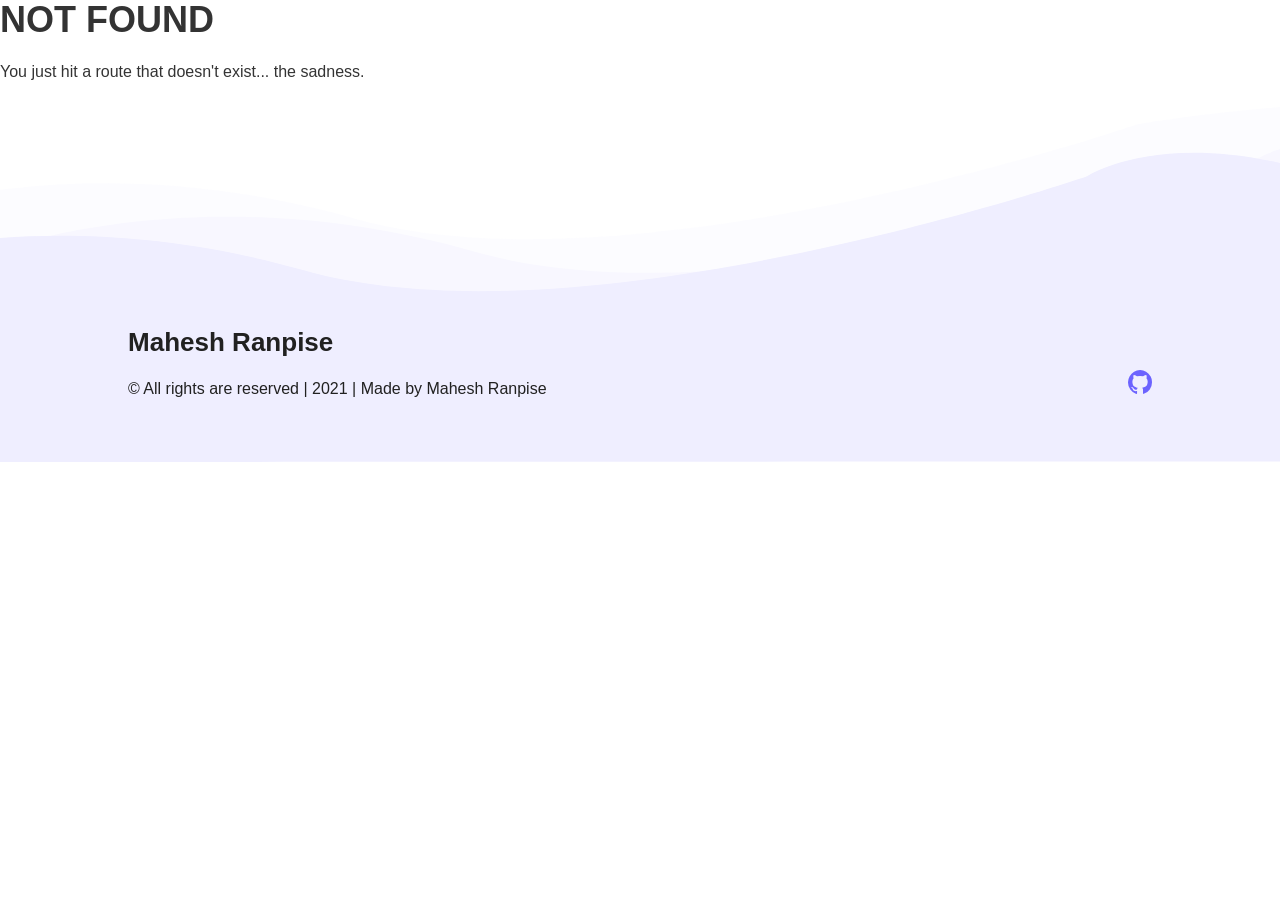
==== 404/index.html @ aa7ed99e "V1" ====
<!DOCTYPE html><html lang="en" dir="ltr"><head><meta charSet="utf-8"/><meta http-equiv="x-ua-compatible" content="ie=edge"/><meta name="viewport" content="width=device-width, initial-scale=1, shrink-to-fit=no"/><style data-href="/styles.a787b97d605b7bd8602b.css" id="gatsby-global-css">@font-face{font-family:Roboto;font-style:normal;font-display:fallback;font-weight:400;src:url(/static/roboto-v18-latin-regular-68889c246da2739681c1065d15a1ab0b.eot);src:local("Roboto"),local("Roboto-Regular"),url(/static/roboto-v18-latin-regular-68889c246da2739681c1065d15a1ab0b.eot?#iefix) format("embedded-opentype"),url(/static/roboto-v18-latin-regular-5d4aeb4e5f5ef754e307d7ffaef688bd.woff2) format("woff2"),url(/static/roboto-v18-latin-regular-bafb105baeb22d965c70fe52ba6b49d9.woff) format("woff"),url(/static/roboto-v18-latin-regular-372d0cc3288fe8e97df49742baefce90.ttf) format("truetype"),url(/static/roboto-v18-latin-regular-3ce3e2e315625e0955240b145c85c682.svg#Roboto) format("svg")}@font-face{font-family:Roboto;font-style:normal;font-display:fallback;font-weight:700;src:url(/static/roboto-v18-latin-700-376e0950b361fbd3b09508031f498de5.eot);src:local("Roboto Bold"),local("Roboto-Bold"),url(/static/roboto-v18-latin-700-376e0950b361fbd3b09508031f498de5.eot?#iefix) format("embedded-opentype"),url(/static/roboto-v18-latin-700-037d830416495def72b7881024c14b7b.woff2) format("woff2"),url(/static/roboto-v18-latin-700-cf6613d1adf490972c557a8e318e0868.woff) format("woff"),url(/static/roboto-v18-latin-700-cae5027f600d2a0d88ac309655618e31.ttf) format("truetype"),url(/static/roboto-v18-latin-700-90b12e163d7a549300a7577bbf01c2fe.svg#Roboto) format("svg")}.dev-icons{padding-left:0;list-style:none;font-size:3rem;margin-bottom:0;margin-top:0;text-align:center}.software-skill-inline{display:inline-block;margin-right:20px;margin-bottom:20px}.software-skill-inline>i{color:#868e96}.software-skill-inline>i:hover{color:#645beb}.software-skill-inline>p{color:#868e96;font-size:10px}.software-skill-inline>i:hover~p{color:#645beb}.meter{height:20px;position:relative;background:#f3efef;border-radius:25px}.meter>span{display:block;height:100%;border-top-right-radius:6px;border-bottom-right-radius:6px;border-top-left-radius:20px;border-bottom-left-radius:20px;background-color:#aaa5ff;position:relative;overflow:hidden}.skill{line-height:3.5vw}.skill-bars{font-size:28px;width:40%}.skills-container{display:flex;width:90%;padding:20px 10px;margin:2rem auto 0}.skills-container>*{flex:1 1;margin-bottom:30px}.skills-image>img{margin-left:80px;max-width:90%;height:auto}@media (max-width:1456px){.skills-bar{line-height:4rem}.skills-image{display:none;order:2}}@media (max-width:768px){.skills-container{flex-direction:column}.skills-bar{line-height:3rem;margin:20px}.skills-image{display:none;order:2}}.sk-circle{margin:100px auto;width:40px;height:40px;position:relative}.sk-circle .sk-child{width:100%;height:100%;position:absolute;left:0;top:0}.sk-circle .sk-child:before{content:"";display:block;margin:0 auto;width:15%;height:15%;background-color:#333;border-radius:100%;animation:sk-circleBounceDelay 1.2s ease-in-out infinite both}.sk-circle .sk-circle2{transform:rotate(30deg)}.sk-circle .sk-circle3{transform:rotate(60deg)}.sk-circle .sk-circle4{transform:rotate(90deg)}.sk-circle .sk-circle5{transform:rotate(120deg)}.sk-circle .sk-circle6{transform:rotate(150deg)}.sk-circle .sk-circle7{transform:rotate(180deg)}.sk-circle .sk-circle8{transform:rotate(210deg)}.sk-circle .sk-circle9{transform:rotate(240deg)}.sk-circle .sk-circle10{transform:rotate(270deg)}.sk-circle .sk-circle11{transform:rotate(300deg)}.sk-circle .sk-circle12{transform:rotate(330deg)}.sk-circle .sk-circle2:before{animation-delay:-1.1s}.sk-circle .sk-circle3:before{animation-delay:-1s}.sk-circle .sk-circle4:before{animation-delay:-.9s}.sk-circle .sk-circle5:before{animation-delay:-.8s}.sk-circle .sk-circle6:before{animation-delay:-.7s}.sk-circle .sk-circle7:before{animation-delay:-.6s}.sk-circle .sk-circle8:before{animation-delay:-.5s}.sk-circle .sk-circle9:before{animation-delay:-.4s}.sk-circle .sk-circle10:before{animation-delay:-.3s}.sk-circle .sk-circle11:before{animation-delay:-.2s}.sk-circle .sk-circle12:before{animation-delay:-.1s}@keyframes sk-circleBounceDelay{0%,80%,to{transform:scale(0)}40%{transform:scale(1)}}</style><meta name="generator" content="Gatsby 2.32.9"/><title data-react-helmet="true">404: Not found</title><meta data-react-helmet="true" name="description" content="Portfolio website "/><meta data-react-helmet="true" name="image" content="/static/thumbnail-16a70559ab07712f83d3ce412dfbb5a6.png"/><meta data-react-helmet="true" property="og:url" content="https://themr.me/404/?ref=themr.me"/><meta data-react-helmet="true" property="og:type" content="website"/><meta data-react-helmet="true" property="og:title" content="404: Not found"/><meta data-react-helmet="true" property="og:description" content="Portfolio website "/><meta data-react-helmet="true" property="og:image" content="/static/thumbnail-16a70559ab07712f83d3ce412dfbb5a6.png"/><meta data-react-helmet="true" property="fb:app_id" content="appId"/><meta data-react-helmet="true" name="twitter:card" content="summary"/><meta data-react-helmet="true" name="twitter:creator"/><meta data-react-helmet="true" name="twitter:site" content="@themr"/><meta data-react-helmet="true" name="twitter:title" content="404: Not found"/><meta data-react-helmet="true" name="twitter:description" content="Portfolio website "/><meta data-react-helmet="true" name="twitter:image:src" content="/static/thumbnail-16a70559ab07712f83d3ce412dfbb5a6.png"/><script data-react-helmet="true" type="application/ld+json">{ 
		"@context": "http://schema.org",
		"@type": "Organization",
		"legalName": "Mahesh Ranpise",
		"url": "https://themr.me",
		"logo": "https://themr.me/favicon/favicon-512.png",
		"foundingDate": "2021",
		"founders": [{
			"@type": "Person",
			"name": "Mahesh Ranpise"
		}],
		"contactPoint": [{
			"@type": "ContactPoint",
			"email": "mahesh8276@gmail.com",
			"telephone": "+919619287478",
			"contactType": "customer service"
		}],
		"address": {
			"@type": "PostalAddress",
			"addressLocality": "City",
			"addressRegion": "Region",
			"addressCountry": "Country",
			"postalCode": "ZipCode"
		},
		"sameAs": [
			"undefined",
			"undefined",
			"undefined",
			"https://www.linkedin.com/in/mahesh-ranpise-800330136/",
			"undefined",
			"https://github.com/themr97"
		]
  	}</script><style data-styled="jCRKWe doFbIk FInOj bXVoSl bhVbNL" data-styled-version="4.4.1">
/* sc-component-id: styles__Wrapper-sc-1qtafnq-0 */
.jCRKWe{padding:28rem 0 4rem 0;background-image:url([data-uri]);background-size:cover;background-position:top;background-repeat:no-repeat;} @media (max-width:1960px){.jCRKWe{padding:14rem 0 4rem;}}
/* sc-component-id: styles__Flex-sc-1qtafnq-1 */
.doFbIk{display:-webkit-box;display:-webkit-flex;display:-ms-flexbox;display:flex;-webkit-align-items:flex-end;-webkit-box-align:flex-end;-ms-flex-align:flex-end;align-items:flex-end;-webkit-box-pack:justify;-webkit-justify-content:space-between;-ms-flex-pack:justify;justify-content:space-between;} @media (max-width:680px){.doFbIk{-webkit-flex-direction:column;-ms-flex-direction:column;flex-direction:column;text-align:center;-webkit-align-items:center;-webkit-box-align:center;-ms-flex-align:center;align-items:center;}}
/* sc-component-id: styles__Links-sc-1qtafnq-2 */
.bhVbNL{display:-webkit-box;display:-webkit-flex;display:-ms-flexbox;display:flex;-webkit-align-items:center;-webkit-box-align:center;-ms-flex-align:center;align-items:center;} .bhVbNL a{margin:0 0.5rem;} .bhVbNL a img{margin:0;} .bhVbNL a:first-child,.bhVbNL a:last-child{margin:0;}
/* sc-component-id: styles__Details-sc-1qtafnq-3 */
.bXVoSl h2,.bXVoSl a,.bXVoSl span{color:#212121;} @media (max-width:680px){.bXVoSl{margin-bottom:2rem;}}
/* sc-component-id: sc-global-1164224044 */
html{font-family:'Roboto',Helvetica,sans-serif;-ms-text-size-adjust:100%;-webkit-text-size-adjust:100%;} html article,html aside,html details,html figcaption,html figure,html footer,html header,html main,html menu,html nav,html section,html summary{display:block;} html audio,html canvas,html progress,html video{display:inline-block;} html audio:not([controls]){display:none;height:0;} html progress{vertical-align:baseline;} html [hidden],html template{display:none;} html a{background-color:transparent;-webkit-text-decoration-skip:objects;} html a:active,html a:hover{outline-width:0;} html abbr[title]{border-bottom:none;-webkit-text-decoration:underline;text-decoration:underline;-webkit-text-decoration:underline dotted;text-decoration:underline dotted;} html b,html strong{font-weight:inherit;font-weight:bolder;} html dfn{font-style:italic;} html h1{font-size:2em;margin:0.67em 0;} html mark{background-color:#ff0;color:#000;} html small{font-size:80%;} html sub,html sup{font-size:75%;line-height:0;position:relative;vertical-align:baseline;} html sub{bottom:-0.25em;} html sup{top:-0.5em;} html img{border-style:none;} html svg:not(:root){overflow:hidden;} html code,html kbd,html pre,html samp{font-family:monospace,monospace;font-size:1em;} html figure{margin:1em 40px;} html hr{box-sizing:content-box;height:0;overflow:visible;} html button,html input,html optgroup,html select,html textarea{font:inherit;margin:0;} html optgroup{font-weight:700;} html button,html input{overflow:visible;} html button,html select{text-transform:none;} html [type='reset'],html [type='submit'],html button,html html [type='button']{-webkit-appearance:button;} html [type='button']::-moz-focus-inner,html [type='reset']::-moz-focus-inner,html [type='submit']::-moz-focus-inner,html button::-moz-focus-inner{border-style:none;padding:0;} html [type='button']:-moz-focusring,html [type='reset']:-moz-focusring,html [type='submit']:-moz-focusring,html button:-moz-focusring{outline:1px dotted ButtonText;} html fieldset{border:1px solid silver;margin:0 2px;padding:0.35em 0.625em 0.75em;} html legend{box-sizing:border-box;color:inherit;display:table;max-width:100%;padding:0;white-space:normal;} html textarea{overflow:auto;} html [type='checkbox'],html [type='radio']{box-sizing:border-box;padding:0;} html [type='number']::-webkit-inner-spin-button,html [type='number']::-webkit-outer-spin-button{height:auto;} html [type='search']{-webkit-appearance:textfield;outline-offset:-2px;} html [type='search']::-webkit-search-cancel-button,html [type='search']::-webkit-search-decoration{-webkit-appearance:none;} html::-webkit-input-placeholder{color:inherit;opacity:0.54;} html::-webkit-file-upload-button{-webkit-appearance:button;font:inherit;} html html{font:112.5%/1.45em georgia,serif;box-sizing:border-box;overflow-y:scroll;} html *{box-sizing:inherit;} html *:before{box-sizing:inherit;} html *:after{box-sizing:inherit;} html img{max-width:100%;margin-left:0;margin-right:0;margin-top:0;padding-bottom:0;padding-left:0;padding-right:0;padding-top:0;margin-bottom:1.45rem;} html h1{margin-left:0;margin-right:0;margin-top:0;padding-bottom:0;padding-left:0;padding-right:0;padding-top:0;margin-bottom:1.45rem;color:inherit;font-weight:bold;text-rendering:optimizeLegibility;font-size:2.25rem;line-height:1.1;} html h2{margin-left:0;margin-right:0;margin-top:0;padding-bottom:0;padding-left:0;padding-right:0;padding-top:0;margin-bottom:1.45rem;color:inherit;font-weight:bold;text-rendering:optimizeLegibility;font-size:1.62671rem;line-height:1.1;} html h3{margin-left:0;margin-right:0;margin-top:0;padding-bottom:0;padding-left:0;padding-right:0;padding-top:0;margin-bottom:1.45rem;color:inherit;font-weight:bold;text-rendering:optimizeLegibility;font-size:1.38316rem;line-height:1.1;} html h4{margin-left:0;margin-right:0;margin-top:0;padding-bottom:0;padding-left:0;padding-right:0;padding-top:0;margin-bottom:1.45rem;color:inherit;font-weight:bold;text-rendering:optimizeLegibility;font-size:1rem;line-height:1.1;} html h5{margin-left:0;margin-right:0;margin-top:0;padding-bottom:0;padding-left:0;padding-right:0;padding-top:0;margin-bottom:1.45rem;color:inherit;font-weight:bold;text-rendering:optimizeLegibility;font-size:0.85028rem;line-height:1.1;} html h6{margin-left:0;margin-right:0;margin-top:0;padding-bottom:0;padding-left:0;padding-right:0;padding-top:0;margin-bottom:1.45rem;color:inherit;font-weight:bold;text-rendering:optimizeLegibility;font-size:0.78405rem;line-height:1.1;} html hgroup{margin-left:0;margin-right:0;margin-top:0;padding-bottom:0;padding-left:0;padding-right:0;padding-top:0;margin-bottom:1.45rem;} html ul{margin-left:1.45rem;margin-right:0;margin-top:0;padding-bottom:0;padding-left:0;padding-right:0;padding-top:0;margin-bottom:1.45rem;list-style-position:outside;list-style-image:none;} html ol{margin-left:1.45rem;margin-right:0;margin-top:0;padding-bottom:0;padding-left:0;padding-right:0;padding-top:0;margin-bottom:1.45rem;list-style-position:outside;list-style-image:none;} html dl{margin-left:0;margin-right:0;margin-top:0;padding-bottom:0;padding-left:0;padding-right:0;padding-top:0;margin-bottom:1.45rem;} html dd{margin-left:0;margin-right:0;margin-top:0;padding-bottom:0;padding-left:0;padding-right:0;padding-top:0;margin-bottom:1.45rem;} html p{margin-left:0;margin-right:0;margin-top:0;padding-bottom:0;padding-left:0;padding-right:0;padding-top:0;margin-bottom:1.45rem;} html figure{margin-left:0;margin-right:0;margin-top:0;padding-bottom:0;padding-left:0;padding-right:0;padding-top:0;margin-bottom:1.45rem;} html pre{margin-left:0;margin-right:0;margin-top:0;padding-bottom:0;padding-left:0;padding-right:0;padding-top:0;margin-bottom:1.45rem;font-size:0.85rem;line-height:1.42;background:hsla(0,0%,0%,0.04);border-radius:3px;overflow:auto;word-wrap:normal;padding:1.45rem;} html table{margin-left:0;margin-right:0;margin-top:0;padding-bottom:0;padding-left:0;padding-right:0;padding-top:0;margin-bottom:1.45rem;font-size:1rem;line-height:1.45rem;border-collapse:collapse;width:100%;} html fieldset{margin-left:0;margin-right:0;margin-top:0;padding-bottom:0;padding-left:0;padding-right:0;padding-top:0;margin-bottom:1.45rem;} html blockquote{margin-left:1.45rem;margin-right:1.45rem;margin-top:0;padding-bottom:0;padding-left:0;padding-right:0;padding-top:0;margin-bottom:1.45rem;} html form{margin-left:0;margin-right:0;margin-top:0;padding-bottom:0;padding-left:0;padding-right:0;padding-top:0;margin-bottom:1.45rem;} html noscript{margin-left:0;margin-right:0;margin-top:0;padding-bottom:0;padding-left:0;padding-right:0;padding-top:0;margin-bottom:1.45rem;} html iframe{margin-left:0;margin-right:0;margin-top:0;padding-bottom:0;padding-left:0;padding-right:0;padding-top:0;margin-bottom:1.45rem;} html hr{margin-left:0;margin-right:0;margin-top:0;padding-bottom:0;padding-left:0;padding-right:0;padding-top:0;margin-bottom:calc(1.45rem - 1px);background:hsla(0,0%,0%,0.2);border:none;height:1px;} html address{margin-left:0;margin-right:0;margin-top:0;padding-bottom:0;padding-left:0;padding-right:0;padding-top:0;margin-bottom:1.45rem;} html b{font-weight:bold;} html strong{font-weight:bold;} html dt{font-weight:bold;} html th{font-weight:bold;} html li{margin-bottom:calc(1.45rem / 2);} html ol li{padding-left:0;} html ul li{padding-left:0;} html li > ol{margin-left:1.45rem;margin-bottom:calc(1.45rem / 2);margin-top:calc(1.45rem / 2);} html li > ul{margin-left:1.45rem;margin-bottom:calc(1.45rem / 2);margin-top:calc(1.45rem / 2);} html blockquote *:last-child{margin-bottom:0;} html li *:last-child{margin-bottom:0;} html p *:last-child{margin-bottom:0;} html li > p{margin-bottom:calc(1.45rem / 2);} html code{font-size:0.85rem;line-height:1.45rem;} html kbd{font-size:0.85rem;line-height:1.45rem;} html samp{font-size:0.85rem;line-height:1.45rem;} html abbr{border-bottom:1px dotted hsla(0,0%,0%,0.5);cursor:help;} html acronym{border-bottom:1px dotted hsla(0,0%,0%,0.5);cursor:help;} html abbr[title]{border-bottom:1px dotted hsla(0,0%,0%,0.5);cursor:help;-webkit-text-decoration:none;text-decoration:none;} html thead{text-align:left;} html td,html th{text-align:left;border-bottom:1px solid hsla(0,0%,0%,0.12);font-feature-settings:'tnum';-moz-font-feature-settings:'tnum';-ms-font-feature-settings:'tnum';-webkit-font-feature-settings:'tnum';padding-left:0.96667rem;padding-right:0.96667rem;padding-top:0.725rem;padding-bottom:calc(0.725rem - 1px);} html th:first-child,html td:first-child{padding-left:0;} html th:last-child,html td:last-child{padding-right:0;} html tt,html code{background-color:hsla(0,0%,0%,0.04);border-radius:3px;font-family:'SFMono-Regular',Consolas,'Roboto Mono','Droid Sans Mono', 'Liberation Mono',Menlo,Courier,monospace;padding:0;padding-top:0.2em;padding-bottom:0.2em;} html pre code{background:none;line-height:1.42;} html code:before,html code:after,html tt:before,html tt:after{-webkit-letter-spacing:-0.2em;-moz-letter-spacing:-0.2em;-ms-letter-spacing:-0.2em;letter-spacing:-0.2em;content:' ';} html pre code:before,html pre code:after,html pre tt:before,html pre tt:after{content:'';} @media only screen and (max-width:480px){html html{font-size:100%;}} html body{margin:0;padding:0;font-family:'Roboto',Helvetica,sans-serif;color:hsla(0,0%,0%,0.8);background-color:#fff;-webkit-transition:.3s all;transition:.3s all;font-weight:normal;word-wrap:break-word;font-kerning:normal;-moz-font-feature-settings:'kern','liga','clig','calt';-ms-font-feature-settings:'kern','liga','clig','calt';-webkit-font-feature-settings:'kern','liga','clig','calt';font-feature-settings:'kern','liga','clig','calt';} html a{-webkit-text-decoration:none;text-decoration:none;} html input:focus,html select:focus,html textarea:focus,html button:focus{outline:none;}
/* sc-component-id: Container-sc-1vlfcxf-0 */
.FInOj{max-width:1280px;margin:0 auto;width:90%;} @media (min-width:601px){.FInOj{width:90%;}} @media (min-width:993px){.FInOj{width:80%;}}</style><link rel="preconnect" href="https://www.google-analytics.com"/><link rel="dns-prefetch" href="https://www.google-analytics.com"/><script>
  
  
  if(true) {
    (function(i,s,o,g,r,a,m){i['GoogleAnalyticsObject']=r;i[r]=i[r]||function(){
    (i[r].q=i[r].q||[]).push(arguments)},i[r].l=1*new Date();a=s.createElement(o),
    m=s.getElementsByTagName(o)[0];a.async=1;a.src=g;m.parentNode.insertBefore(a,m)
    })(window,document,'script','https://www.google-analytics.com/analytics.js','ga');
  }
  if (typeof ga === "function") {
    ga('create', 'UA-88875900-4', 'auto', {});
      
      
      
      
      
      }</script><link rel="shortcut icon" href="/icons-b9f7b61e18c4d8136d8c96f61341d02b/favicon.ico"/><link rel="icon" type="image/png" sizes="16x16" href="/icons-b9f7b61e18c4d8136d8c96f61341d02b/favicon-16x16.png"/><link rel="icon" type="image/png" sizes="32x32" href="/icons-b9f7b61e18c4d8136d8c96f61341d02b/favicon-32x32.png"/><link rel="icon" type="image/png" sizes="48x48" href="/icons-b9f7b61e18c4d8136d8c96f61341d02b/favicon-48x48.png"/><link rel="manifest" href="/icons-b9f7b61e18c4d8136d8c96f61341d02b/manifest.json"/><meta name="mobile-web-app-capable" content="yes"/><meta name="theme-color" content="#fff"/><meta name="application-name" content="portfolio"/><link rel="apple-touch-icon" sizes="57x57" href="/icons-b9f7b61e18c4d8136d8c96f61341d02b/apple-touch-icon-57x57.png"/><link rel="apple-touch-icon" sizes="60x60" href="/icons-b9f7b61e18c4d8136d8c96f61341d02b/apple-touch-icon-60x60.png"/><link rel="apple-touch-icon" sizes="72x72" href="/icons-b9f7b61e18c4d8136d8c96f61341d02b/apple-touch-icon-72x72.png"/><link rel="apple-touch-icon" sizes="76x76" href="/icons-b9f7b61e18c4d8136d8c96f61341d02b/apple-touch-icon-76x76.png"/><link rel="apple-touch-icon" sizes="114x114" href="/icons-b9f7b61e18c4d8136d8c96f61341d02b/apple-touch-icon-114x114.png"/><link rel="apple-touch-icon" sizes="120x120" href="/icons-b9f7b61e18c4d8136d8c96f61341d02b/apple-touch-icon-120x120.png"/><link rel="apple-touch-icon" sizes="144x144" href="/icons-b9f7b61e18c4d8136d8c96f61341d02b/apple-touch-icon-144x144.png"/><link rel="apple-touch-icon" sizes="152x152" href="/icons-b9f7b61e18c4d8136d8c96f61341d02b/apple-touch-icon-152x152.png"/><link rel="apple-touch-icon" sizes="167x167" href="/icons-b9f7b61e18c4d8136d8c96f61341d02b/apple-touch-icon-167x167.png"/><link rel="apple-touch-icon" sizes="180x180" href="/icons-b9f7b61e18c4d8136d8c96f61341d02b/apple-touch-icon-180x180.png"/><link rel="apple-touch-icon" sizes="1024x1024" href="/icons-b9f7b61e18c4d8136d8c96f61341d02b/apple-touch-icon-1024x1024.png"/><meta name="apple-mobile-web-app-capable" content="yes"/><meta name="apple-mobile-web-app-status-bar-style" content="black-translucent"/><meta name="apple-mobile-web-app-title" content="portfolio"/><link rel="apple-touch-startup-image" media="(device-width: 320px) and (device-height: 568px) and (-webkit-device-pixel-ratio: 2) and (orientation: portrait)" href="/icons-b9f7b61e18c4d8136d8c96f61341d02b/apple-touch-startup-image-640x1136.png"/><link rel="apple-touch-startup-image" media="(device-width: 375px) and (device-height: 667px) and (-webkit-device-pixel-ratio: 2) and (orientation: portrait)" href="/icons-b9f7b61e18c4d8136d8c96f61341d02b/apple-touch-startup-image-750x1334.png"/><link rel="apple-touch-startup-image" media="(device-width: 414px) and (device-height: 896px) and (-webkit-device-pixel-ratio: 2) and (orientation: portrait)" href="/icons-b9f7b61e18c4d8136d8c96f61341d02b/apple-touch-startup-image-828x1792.png"/><link rel="apple-touch-startup-image" media="(device-width: 375px) and (device-height: 812px) and (-webkit-device-pixel-ratio: 3) and (orientation: portrait)" href="/icons-b9f7b61e18c4d8136d8c96f61341d02b/apple-touch-startup-image-1125x2436.png"/><link rel="apple-touch-startup-image" media="(device-width: 414px) and (device-height: 736px) and (-webkit-device-pixel-ratio: 3) and (orientation: portrait)" href="/icons-b9f7b61e18c4d8136d8c96f61341d02b/apple-touch-startup-image-1242x2208.png"/><link rel="apple-touch-startup-image" media="(device-width: 414px) and (device-height: 896px) and (-webkit-device-pixel-ratio: 3) and (orientation: portrait)" href="/icons-b9f7b61e18c4d8136d8c96f61341d02b/apple-touch-startup-image-1242x2688.png"/><link rel="apple-touch-startup-image" media="(device-width: 768px) and (device-height: 1024px) and (-webkit-device-pixel-ratio: 2) and (orientation: portrait)" href="/icons-b9f7b61e18c4d8136d8c96f61341d02b/apple-touch-startup-image-1536x2048.png"/><link rel="apple-touch-startup-image" media="(device-width: 834px) and (device-height: 1112px) and (-webkit-device-pixel-ratio: 2) and (orientation: portrait)" href="/icons-b9f7b61e18c4d8136d8c96f61341d02b/apple-touch-startup-image-1668x2224.png"/><link rel="apple-touch-startup-image" media="(device-width: 834px) and (device-height: 1194px) and (-webkit-device-pixel-ratio: 2) and (orientation: portrait)" href="/icons-b9f7b61e18c4d8136d8c96f61341d02b/apple-touch-startup-image-1668x2388.png"/><link rel="apple-touch-startup-image" media="(device-width: 1024px) and (device-height: 1366px) and (-webkit-device-pixel-ratio: 2) and (orientation: portrait)" href="/icons-b9f7b61e18c4d8136d8c96f61341d02b/apple-touch-startup-image-2048x2732.png"/><link rel="apple-touch-startup-image" media="(device-width: 810px) and (device-height: 1080px) and (-webkit-device-pixel-ratio: 2) and (orientation: portrait)" href="/icons-b9f7b61e18c4d8136d8c96f61341d02b/apple-touch-startup-image-1620x2160.png"/><link rel="apple-touch-startup-image" media="(device-width: 320px) and (device-height: 568px) and (-webkit-device-pixel-ratio: 2) and (orientation: landscape)" href="/icons-b9f7b61e18c4d8136d8c96f61341d02b/apple-touch-startup-image-1136x640.png"/><link rel="apple-touch-startup-image" media="(device-width: 375px) and (device-height: 667px) and (-webkit-device-pixel-ratio: 2) and (orientation: landscape)" href="/icons-b9f7b61e18c4d8136d8c96f61341d02b/apple-touch-startup-image-1334x750.png"/><link rel="apple-touch-startup-image" media="(device-width: 414px) and (device-height: 896px) and (-webkit-device-pixel-ratio: 2) and (orientation: landscape)" href="/icons-b9f7b61e18c4d8136d8c96f61341d02b/apple-touch-startup-image-1792x828.png"/><link rel="apple-touch-startup-image" media="(device-width: 375px) and (device-height: 812px) and (-webkit-device-pixel-ratio: 3) and (orientation: landscape)" href="/icons-b9f7b61e18c4d8136d8c96f61341d02b/apple-touch-startup-image-2436x1125.png"/><link rel="apple-touch-startup-image" media="(device-width: 414px) and (device-height: 736px) and (-webkit-device-pixel-ratio: 3) and (orientation: landscape)" href="/icons-b9f7b61e18c4d8136d8c96f61341d02b/apple-touch-startup-image-2208x1242.png"/><link rel="apple-touch-startup-image" media="(device-width: 414px) and (device-height: 896px) and (-webkit-device-pixel-ratio: 3) and (orientation: landscape)" href="/icons-b9f7b61e18c4d8136d8c96f61341d02b/apple-touch-startup-image-2688x1242.png"/><link rel="apple-touch-startup-image" media="(device-width: 768px) and (device-height: 1024px) and (-webkit-device-pixel-ratio: 2) and (orientation: landscape)" href="/icons-b9f7b61e18c4d8136d8c96f61341d02b/apple-touch-startup-image-2048x1536.png"/><link rel="apple-touch-startup-image" media="(device-width: 834px) and (device-height: 1112px) and (-webkit-device-pixel-ratio: 2) and (orientation: landscape)" href="/icons-b9f7b61e18c4d8136d8c96f61341d02b/apple-touch-startup-image-2224x1668.png"/><link rel="apple-touch-startup-image" media="(device-width: 834px) and (device-height: 1194px) and (-webkit-device-pixel-ratio: 2) and (orientation: landscape)" href="/icons-b9f7b61e18c4d8136d8c96f61341d02b/apple-touch-startup-image-2388x1668.png"/><link rel="apple-touch-startup-image" media="(device-width: 1024px) and (device-height: 1366px) and (-webkit-device-pixel-ratio: 2) and (orientation: landscape)" href="/icons-b9f7b61e18c4d8136d8c96f61341d02b/apple-touch-startup-image-2732x2048.png"/><link rel="apple-touch-startup-image" media="(device-width: 810px) and (device-height: 1080px) and (-webkit-device-pixel-ratio: 2) and (orientation: landscape)" href="/icons-b9f7b61e18c4d8136d8c96f61341d02b/apple-touch-startup-image-2160x1620.png"/><link rel="icon" href="/favicon-32x32.png?v=b9f7b61e18c4d8136d8c96f61341d02b" type="image/png"/><link rel="manifest" href="/manifest.webmanifest" crossorigin="anonymous"/><meta name="theme-color" content="#6b63ff"/><link rel="apple-touch-icon" sizes="48x48" href="/icons/icon-48x48.png?v=b9f7b61e18c4d8136d8c96f61341d02b"/><link rel="apple-touch-icon" sizes="72x72" href="/icons/icon-72x72.png?v=b9f7b61e18c4d8136d8c96f61341d02b"/><link rel="apple-touch-icon" sizes="96x96" href="/icons/icon-96x96.png?v=b9f7b61e18c4d8136d8c96f61341d02b"/><link rel="apple-touch-icon" sizes="144x144" href="/icons/icon-144x144.png?v=b9f7b61e18c4d8136d8c96f61341d02b"/><link rel="apple-touch-icon" sizes="192x192" href="/icons/icon-192x192.png?v=b9f7b61e18c4d8136d8c96f61341d02b"/><link rel="apple-touch-icon" sizes="256x256" href="/icons/icon-256x256.png?v=b9f7b61e18c4d8136d8c96f61341d02b"/><link rel="apple-touch-icon" sizes="384x384" href="/icons/icon-384x384.png?v=b9f7b61e18c4d8136d8c96f61341d02b"/><link rel="apple-touch-icon" sizes="512x512" href="/icons/icon-512x512.png?v=b9f7b61e18c4d8136d8c96f61341d02b"/><link as="script" rel="preload" href="/webpack-runtime-b9da1ae69b93e6ba17b1.js"/><link as="script" rel="preload" href="/framework-8e528b732ab2eaadb7b7.js"/><link as="script" rel="preload" href="/app-3f0e7f52cdc94af26900.js"/><link as="script" rel="preload" href="/styles-e9d24b1846c7d6eb9685.js"/><link as="script" rel="preload" href="/e50e9c162871c1d91fba5ce567a5656e16dc6783-d710b8acfbc9d23f06af.js"/><link as="script" rel="preload" href="/component---src-pages-404-js-265a51749e644c4f5edf.js"/><link as="fetch" rel="preload" href="/page-data\404\page-data.json" crossorigin="anonymous"/><link as="fetch" rel="preload" href="/page-data\app-data.json" crossorigin="anonymous"/></head><body><div id="___gatsby"><div style="outline:none" tabindex="-1" id="gatsby-focus-wrapper"><h1>NOT FOUND</h1><p>You just hit a route that doesn&#x27;t exist... the sadness.</p><div class="styles__Wrapper-sc-1qtafnq-0 jCRKWe"><div class="Container-sc-1vlfcxf-0 FInOj styles__Flex-sc-1qtafnq-1 doFbIk"><div class="styles__Details-sc-1qtafnq-3 bXVoSl"><h2>Mahesh Ranpise</h2><span>© All rights are reserved | <!-- -->2021<!-- --> | Made by<!-- --> <a href="https://themr.me" rel="noopener noreferrer" target="_blank">Mahesh Ranpise</a></span></div><div class="styles__Links-sc-1qtafnq-2 bhVbNL"><a href="https://github.com/themr97" target="_blank" rel="noopener noreferrer" aria-label="follow me on Github"><img width="24" src="/icons/github.svg" alt="Github"/></a></div></div></div></div><div id="gatsby-announcer" style="position:absolute;top:0;width:1px;height:1px;padding:0;overflow:hidden;clip:rect(0, 0, 0, 0);white-space:nowrap;border:0" aria-live="assertive" aria-atomic="true"></div></div><script id="gatsby-script-loader">/*<![CDATA[*/window.pagePath="/404/";/*]]>*/</script><script id="gatsby-chunk-mapping">/*<![CDATA[*/window.___chunkMapping={"polyfill":["/polyfill-0eca59d2ee8c0828e3a6.js"],"app":["/app-3f0e7f52cdc94af26900.js"],"component---cache-caches-gatsby-plugin-offline-app-shell-js":["/component---cache-caches-gatsby-plugin-offline-app-shell-js-b0556ce5127c1a3e2490.js"],"component---src-pages-404-js":["/component---src-pages-404-js-265a51749e644c4f5edf.js"],"component---src-pages-index-js":["/component---src-pages-index-js-230262e50036f31d7de1.js"]};/*]]>*/</script><script src="/polyfill-0eca59d2ee8c0828e3a6.js" nomodule=""></script><script src="/component---src-pages-404-js-265a51749e644c4f5edf.js" async=""></script><script src="/e50e9c162871c1d91fba5ce567a5656e16dc6783-d710b8acfbc9d23f06af.js" async=""></script><script src="/styles-e9d24b1846c7d6eb9685.js" async=""></script><script src="/app-3f0e7f52cdc94af26900.js" async=""></script><script src="/framework-8e528b732ab2eaadb7b7.js" async=""></script><script src="/webpack-runtime-b9da1ae69b93e6ba17b1.js" async=""></script></body></html>
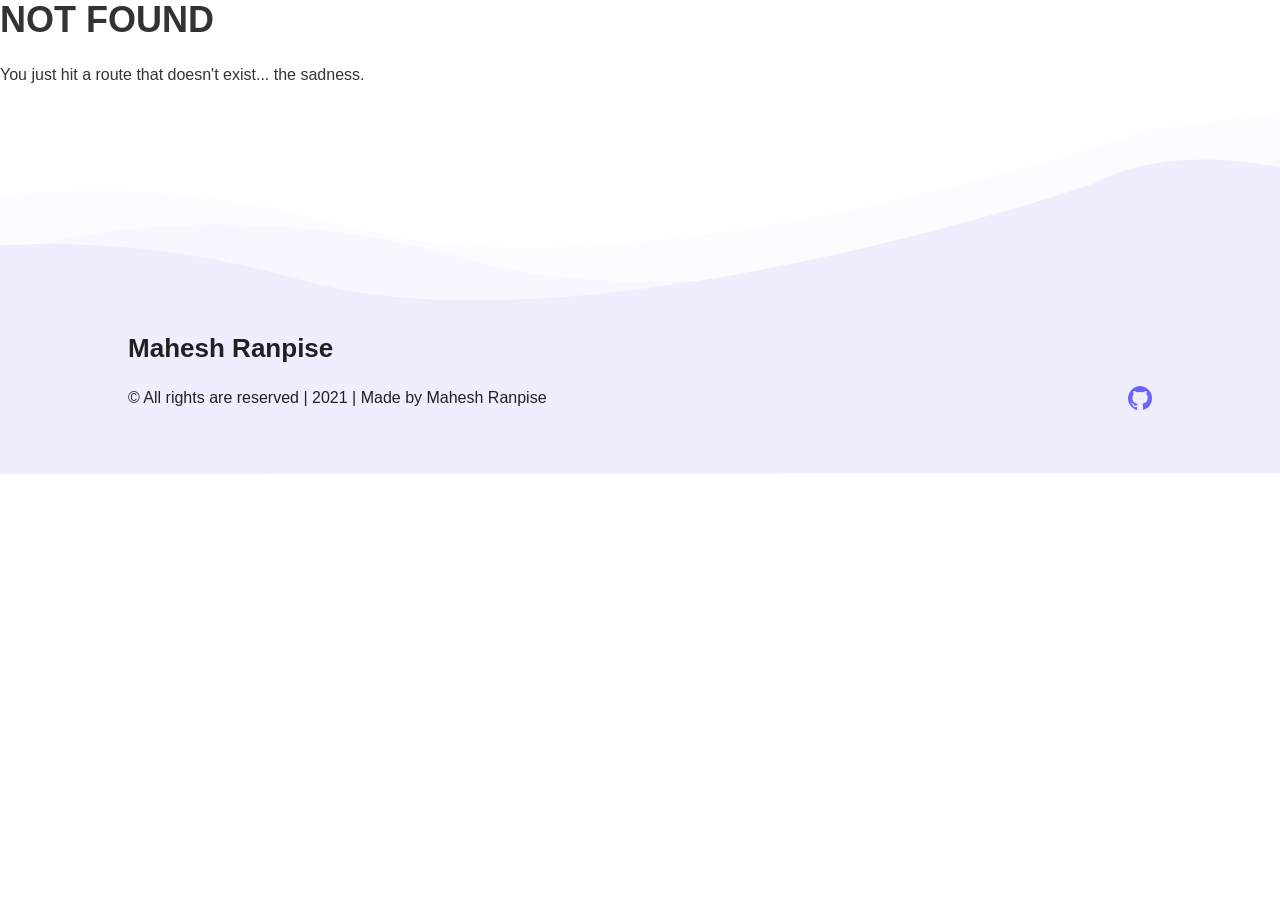
==== commit 6d51eb30: "V3" ====
--- a/404/index.html
+++ b/404/index.html
@@ -1,4 +1,40 @@
-<!DOCTYPE html><html lang="en" dir="ltr"><head><meta charSet="utf-8"/><meta http-equiv="x-ua-compatible" content="ie=edge"/><meta name="viewport" content="width=device-width, initial-scale=1, shrink-to-fit=no"/><style data-href="/styles.a787b97d605b7bd8602b.css" id="gatsby-global-css">@font-face{font-family:Roboto;font-style:normal;font-display:fallback;font-weight:400;src:url(/static/roboto-v18-latin-regular-68889c246da2739681c1065d15a1ab0b.eot);src:local("Roboto"),local("Roboto-Regular"),url(/static/roboto-v18-latin-regular-68889c246da2739681c1065d15a1ab0b.eot?#iefix) format("embedded-opentype"),url(/static/roboto-v18-latin-regular-5d4aeb4e5f5ef754e307d7ffaef688bd.woff2) format("woff2"),url(/static/roboto-v18-latin-regular-bafb105baeb22d965c70fe52ba6b49d9.woff) format("woff"),url(/static/roboto-v18-latin-regular-372d0cc3288fe8e97df49742baefce90.ttf) format("truetype"),url(/static/roboto-v18-latin-regular-3ce3e2e315625e0955240b145c85c682.svg#Roboto) format("svg")}@font-face{font-family:Roboto;font-style:normal;font-display:fallback;font-weight:700;src:url(/static/roboto-v18-latin-700-376e0950b361fbd3b09508031f498de5.eot);src:local("Roboto Bold"),local("Roboto-Bold"),url(/static/roboto-v18-latin-700-376e0950b361fbd3b09508031f498de5.eot?#iefix) format("embedded-opentype"),url(/static/roboto-v18-latin-700-037d830416495def72b7881024c14b7b.woff2) format("woff2"),url(/static/roboto-v18-latin-700-cf6613d1adf490972c557a8e318e0868.woff) format("woff"),url(/static/roboto-v18-latin-700-cae5027f600d2a0d88ac309655618e31.ttf) format("truetype"),url(/static/roboto-v18-latin-700-90b12e163d7a549300a7577bbf01c2fe.svg#Roboto) format("svg")}.dev-icons{padding-left:0;list-style:none;font-size:3rem;margin-bottom:0;margin-top:0;text-align:center}.software-skill-inline{display:inline-block;margin-right:20px;margin-bottom:20px}.software-skill-inline>i{color:#868e96}.software-skill-inline>i:hover{color:#645beb}.software-skill-inline>p{color:#868e96;font-size:10px}.software-skill-inline>i:hover~p{color:#645beb}.meter{height:20px;position:relative;background:#f3efef;border-radius:25px}.meter>span{display:block;height:100%;border-top-right-radius:6px;border-bottom-right-radius:6px;border-top-left-radius:20px;border-bottom-left-radius:20px;background-color:#aaa5ff;position:relative;overflow:hidden}.skill{line-height:3.5vw}.skill-bars{font-size:28px;width:40%}.skills-container{display:flex;width:90%;padding:20px 10px;margin:2rem auto 0}.skills-container>*{flex:1 1;margin-bottom:30px}.skills-image>img{margin-left:80px;max-width:90%;height:auto}@media (max-width:1456px){.skills-bar{line-height:4rem}.skills-image{display:none;order:2}}@media (max-width:768px){.skills-container{flex-direction:column}.skills-bar{line-height:3rem;margin:20px}.skills-image{display:none;order:2}}.sk-circle{margin:100px auto;width:40px;height:40px;position:relative}.sk-circle .sk-child{width:100%;height:100%;position:absolute;left:0;top:0}.sk-circle .sk-child:before{content:"";display:block;margin:0 auto;width:15%;height:15%;background-color:#333;border-radius:100%;animation:sk-circleBounceDelay 1.2s ease-in-out infinite both}.sk-circle .sk-circle2{transform:rotate(30deg)}.sk-circle .sk-circle3{transform:rotate(60deg)}.sk-circle .sk-circle4{transform:rotate(90deg)}.sk-circle .sk-circle5{transform:rotate(120deg)}.sk-circle .sk-circle6{transform:rotate(150deg)}.sk-circle .sk-circle7{transform:rotate(180deg)}.sk-circle .sk-circle8{transform:rotate(210deg)}.sk-circle .sk-circle9{transform:rotate(240deg)}.sk-circle .sk-circle10{transform:rotate(270deg)}.sk-circle .sk-circle11{transform:rotate(300deg)}.sk-circle .sk-circle12{transform:rotate(330deg)}.sk-circle .sk-circle2:before{animation-delay:-1.1s}.sk-circle .sk-circle3:before{animation-delay:-1s}.sk-circle .sk-circle4:before{animation-delay:-.9s}.sk-circle .sk-circle5:before{animation-delay:-.8s}.sk-circle .sk-circle6:before{animation-delay:-.7s}.sk-circle .sk-circle7:before{animation-delay:-.6s}.sk-circle .sk-circle8:before{animation-delay:-.5s}.sk-circle .sk-circle9:before{animation-delay:-.4s}.sk-circle .sk-circle10:before{animation-delay:-.3s}.sk-circle .sk-circle11:before{animation-delay:-.2s}.sk-circle .sk-circle12:before{animation-delay:-.1s}@keyframes sk-circleBounceDelay{0%,80%,to{transform:scale(0)}40%{transform:scale(1)}}</style><meta name="generator" content="Gatsby 2.32.9"/><title data-react-helmet="true">404: Not found</title><meta data-react-helmet="true" name="description" content="Portfolio website "/><meta data-react-helmet="true" name="image" content="/static/thumbnail-16a70559ab07712f83d3ce412dfbb5a6.png"/><meta data-react-helmet="true" property="og:url" content="https://themr.me/404/?ref=themr.me"/><meta data-react-helmet="true" property="og:type" content="website"/><meta data-react-helmet="true" property="og:title" content="404: Not found"/><meta data-react-helmet="true" property="og:description" content="Portfolio website "/><meta data-react-helmet="true" property="og:image" content="/static/thumbnail-16a70559ab07712f83d3ce412dfbb5a6.png"/><meta data-react-helmet="true" property="fb:app_id" content="appId"/><meta data-react-helmet="true" name="twitter:card" content="summary"/><meta data-react-helmet="true" name="twitter:creator"/><meta data-react-helmet="true" name="twitter:site" content="@themr"/><meta data-react-helmet="true" name="twitter:title" content="404: Not found"/><meta data-react-helmet="true" name="twitter:description" content="Portfolio website "/><meta data-react-helmet="true" name="twitter:image:src" content="/static/thumbnail-16a70559ab07712f83d3ce412dfbb5a6.png"/><script data-react-helmet="true" type="application/ld+json">{ 
+<!DOCTYPE html><html lang="en" dir="ltr"><head><meta charSet="utf-8"/><meta http-equiv="x-ua-compatible" content="ie=edge"/><meta name="viewport" content="width=device-width, initial-scale=1, shrink-to-fit=no"/><style data-href="/styles.16023ab4a242ec26858a.css" id="gatsby-global-css">@import url(https://fonts.googleapis.com/css?family=Roboto:300,400,500,700&display=swap);@font-face{font-family:Roboto;font-style:normal;font-display:fallback;font-weight:400;src:url(/static/roboto-v18-latin-regular-68889c246da2739681c1065d15a1ab0b.eot);src:local("Roboto"),local("Roboto-Regular"),url(/static/roboto-v18-latin-regular-68889c246da2739681c1065d15a1ab0b.eot?#iefix) format("embedded-opentype"),url(/static/roboto-v18-latin-regular-5d4aeb4e5f5ef754e307d7ffaef688bd.woff2) format("woff2"),url(/static/roboto-v18-latin-regular-bafb105baeb22d965c70fe52ba6b49d9.woff) format("woff"),url(/static/roboto-v18-latin-regular-372d0cc3288fe8e97df49742baefce90.ttf) format("truetype"),url(/static/roboto-v18-latin-regular-3ce3e2e315625e0955240b145c85c682.svg#Roboto) format("svg")}@font-face{font-family:Roboto;font-style:normal;font-display:fallback;font-weight:700;src:url(/static/roboto-v18-latin-700-376e0950b361fbd3b09508031f498de5.eot);src:local("Roboto Bold"),local("Roboto-Bold"),url(/static/roboto-v18-latin-700-376e0950b361fbd3b09508031f498de5.eot?#iefix) format("embedded-opentype"),url(/static/roboto-v18-latin-700-037d830416495def72b7881024c14b7b.woff2) format("woff2"),url(/static/roboto-v18-latin-700-cf6613d1adf490972c557a8e318e0868.woff) format("woff"),url(/static/roboto-v18-latin-700-cae5027f600d2a0d88ac309655618e31.ttf) format("truetype"),url(/static/roboto-v18-latin-700-90b12e163d7a549300a7577bbf01c2fe.svg#Roboto) format("svg")}.dev-icons{padding-left:0;list-style:none;font-size:3rem;margin-bottom:0;margin-top:0;text-align:center}.software-skill-inline{display:inline-block;margin-right:20px;margin-bottom:20px}.software-skill-inline>i{color:#868e96}.software-skill-inline>i:hover{color:#645beb}.software-skill-inline>p{color:#868e96;font-size:10px}.software-skill-inline>i:hover~p{color:#645beb}
+/*!
+ * Font Awesome Free 5.15.2 by @fontawesome - https://fontawesome.com
+ * License - https://fontawesome.com/license/free (Icons: CC BY 4.0, Fonts: SIL OFL 1.1, Code: MIT License)
+ */.fa,.fab,.fad,.fal,.far,.fas{-moz-osx-font-smoothing:grayscale;-webkit-font-smoothing:antialiased;display:inline-block;font-style:normal;font-variant:normal;text-rendering:auto;line-height:1}.fa-lg{font-size:1.33333em;line-height:.75em;vertical-align:-.0667em}.fa-xs{font-size:.75em}.fa-sm{font-size:.875em}.fa-1x{font-size:1em}.fa-2x{font-size:2em}.fa-3x{font-size:3em}.fa-4x{font-size:4em}.fa-5x{font-size:5em}.fa-6x{font-size:6em}.fa-7x{font-size:7em}.fa-8x{font-size:8em}.fa-9x{font-size:9em}.fa-10x{font-size:10em}.fa-fw{text-align:center;width:1.25em}.fa-ul{list-style-type:none;margin-left:2.5em;padding-left:0}.fa-ul>li{position:relative}.fa-li{left:-2em;position:absolute;text-align:center;width:2em;line-height:inherit}.fa-border{border:.08em solid #eee;border-radius:.1em;padding:.2em .25em .15em}.fa-pull-left{float:left}.fa-pull-right{float:right}.fa.fa-pull-left,.fab.fa-pull-left,.fal.fa-pull-left,.far.fa-pull-left,.fas.fa-pull-left{margin-right:.3em}.fa.fa-pull-right,.fab.fa-pull-right,.fal.fa-pull-right,.far.fa-pull-right,.fas.fa-pull-right{margin-left:.3em}.fa-spin{animation:fa-spin 2s linear infinite}.fa-pulse{animation:fa-spin 1s steps(8) infinite}@keyframes fa-spin{0%{transform:rotate(0deg)}to{transform:rotate(1turn)}}.fa-rotate-90{-ms-filter:"progid:DXImageTransform.Microsoft.BasicImage(rotation=1)";transform:rotate(90deg)}.fa-rotate-180{-ms-filter:"progid:DXImageTransform.Microsoft.BasicImage(rotation=2)";transform:rotate(180deg)}.fa-rotate-270{-ms-filter:"progid:DXImageTransform.Microsoft.BasicImage(rotation=3)";transform:rotate(270deg)}.fa-flip-horizontal{-ms-filter:"progid:DXImageTransform.Microsoft.BasicImage(rotation=0, mirror=1)";transform:scaleX(-1)}.fa-flip-vertical{transform:scaleY(-1)}.fa-flip-both,.fa-flip-horizontal.fa-flip-vertical,.fa-flip-vertical{-ms-filter:"progid:DXImageTransform.Microsoft.BasicImage(rotation=2, mirror=1)"}.fa-flip-both,.fa-flip-horizontal.fa-flip-vertical{transform:scale(-1)}:root .fa-flip-both,:root .fa-flip-horizontal,:root .fa-flip-vertical,:root .fa-rotate-90,:root .fa-rotate-180,:root .fa-rotate-270{filter:none}.fa-stack{display:inline-block;height:2em;line-height:2em;position:relative;vertical-align:middle;width:2.5em}.fa-stack-1x,.fa-stack-2x{left:0;position:absolute;text-align:center;width:100%}.fa-stack-1x{line-height:inherit}.fa-stack-2x{font-size:2em}.fa-inverse{color:#fff}.fa-500px:before{content:"\F26E"}.fa-accessible-icon:before{content:"\F368"}.fa-accusoft:before{content:"\F369"}.fa-acquisitions-incorporated:before{content:"\F6AF"}.fa-ad:before{content:"\F641"}.fa-address-book:before{content:"\F2B9"}.fa-address-card:before{content:"\F2BB"}.fa-adjust:before{content:"\F042"}.fa-adn:before{content:"\F170"}.fa-adversal:before{content:"\F36A"}.fa-affiliatetheme:before{content:"\F36B"}.fa-air-freshener:before{content:"\F5D0"}.fa-airbnb:before{content:"\F834"}.fa-algolia:before{content:"\F36C"}.fa-align-center:before{content:"\F037"}.fa-align-justify:before{content:"\F039"}.fa-align-left:before{content:"\F036"}.fa-align-right:before{content:"\F038"}.fa-alipay:before{content:"\F642"}.fa-allergies:before{content:"\F461"}.fa-amazon:before{content:"\F270"}.fa-amazon-pay:before{content:"\F42C"}.fa-ambulance:before{content:"\F0F9"}.fa-american-sign-language-interpreting:before{content:"\F2A3"}.fa-amilia:before{content:"\F36D"}.fa-anchor:before{content:"\F13D"}.fa-android:before{content:"\F17B"}.fa-angellist:before{content:"\F209"}.fa-angle-double-down:before{content:"\F103"}.fa-angle-double-left:before{content:"\F100"}.fa-angle-double-right:before{content:"\F101"}.fa-angle-double-up:before{content:"\F102"}.fa-angle-down:before{content:"\F107"}.fa-angle-left:before{content:"\F104"}.fa-angle-right:before{content:"\F105"}.fa-angle-up:before{content:"\F106"}.fa-angry:before{content:"\F556"}.fa-angrycreative:before{content:"\F36E"}.fa-angular:before{content:"\F420"}.fa-ankh:before{content:"\F644"}.fa-app-store:before{content:"\F36F"}.fa-app-store-ios:before{content:"\F370"}.fa-apper:before{content:"\F371"}.fa-apple:before{content:"\F179"}.fa-apple-alt:before{content:"\F5D1"}.fa-apple-pay:before{content:"\F415"}.fa-archive:before{content:"\F187"}.fa-archway:before{content:"\F557"}.fa-arrow-alt-circle-down:before{content:"\F358"}.fa-arrow-alt-circle-left:before{content:"\F359"}.fa-arrow-alt-circle-right:before{content:"\F35A"}.fa-arrow-alt-circle-up:before{content:"\F35B"}.fa-arrow-circle-down:before{content:"\F0AB"}.fa-arrow-circle-left:before{content:"\F0A8"}.fa-arrow-circle-right:before{content:"\F0A9"}.fa-arrow-circle-up:before{content:"\F0AA"}.fa-arrow-down:before{content:"\F063"}.fa-arrow-left:before{content:"\F060"}.fa-arrow-right:before{content:"\F061"}.fa-arrow-up:before{content:"\F062"}.fa-arrows-alt:before{content:"\F0B2"}.fa-arrows-alt-h:before{content:"\F337"}.fa-arrows-alt-v:before{content:"\F338"}.fa-artstation:before{content:"\F77A"}.fa-assistive-listening-systems:before{content:"\F2A2"}.fa-asterisk:before{content:"\F069"}.fa-asymmetrik:before{content:"\F372"}.fa-at:before{content:"\F1FA"}.fa-atlas:before{content:"\F558"}.fa-atlassian:before{content:"\F77B"}.fa-atom:before{content:"\F5D2"}.fa-audible:before{content:"\F373"}.fa-audio-description:before{content:"\F29E"}.fa-autoprefixer:before{content:"\F41C"}.fa-avianex:before{content:"\F374"}.fa-aviato:before{content:"\F421"}.fa-award:before{content:"\F559"}.fa-aws:before{content:"\F375"}.fa-baby:before{content:"\F77C"}.fa-baby-carriage:before{content:"\F77D"}.fa-backspace:before{content:"\F55A"}.fa-backward:before{content:"\F04A"}.fa-bacon:before{content:"\F7E5"}.fa-bacteria:before{content:"\E059"}.fa-bacterium:before{content:"\E05A"}.fa-bahai:before{content:"\F666"}.fa-balance-scale:before{content:"\F24E"}.fa-balance-scale-left:before{content:"\F515"}.fa-balance-scale-right:before{content:"\F516"}.fa-ban:before{content:"\F05E"}.fa-band-aid:before{content:"\F462"}.fa-bandcamp:before{content:"\F2D5"}.fa-barcode:before{content:"\F02A"}.fa-bars:before{content:"\F0C9"}.fa-baseball-ball:before{content:"\F433"}.fa-basketball-ball:before{content:"\F434"}.fa-bath:before{content:"\F2CD"}.fa-battery-empty:before{content:"\F244"}.fa-battery-full:before{content:"\F240"}.fa-battery-half:before{content:"\F242"}.fa-battery-quarter:before{content:"\F243"}.fa-battery-three-quarters:before{content:"\F241"}.fa-battle-net:before{content:"\F835"}.fa-bed:before{content:"\F236"}.fa-beer:before{content:"\F0FC"}.fa-behance:before{content:"\F1B4"}.fa-behance-square:before{content:"\F1B5"}.fa-bell:before{content:"\F0F3"}.fa-bell-slash:before{content:"\F1F6"}.fa-bezier-curve:before{content:"\F55B"}.fa-bible:before{content:"\F647"}.fa-bicycle:before{content:"\F206"}.fa-biking:before{content:"\F84A"}.fa-bimobject:before{content:"\F378"}.fa-binoculars:before{content:"\F1E5"}.fa-biohazard:before{content:"\F780"}.fa-birthday-cake:before{content:"\F1FD"}.fa-bitbucket:before{content:"\F171"}.fa-bitcoin:before{content:"\F379"}.fa-bity:before{content:"\F37A"}.fa-black-tie:before{content:"\F27E"}.fa-blackberry:before{content:"\F37B"}.fa-blender:before{content:"\F517"}.fa-blender-phone:before{content:"\F6B6"}.fa-blind:before{content:"\F29D"}.fa-blog:before{content:"\F781"}.fa-blogger:before{content:"\F37C"}.fa-blogger-b:before{content:"\F37D"}.fa-bluetooth:before{content:"\F293"}.fa-bluetooth-b:before{content:"\F294"}.fa-bold:before{content:"\F032"}.fa-bolt:before{content:"\F0E7"}.fa-bomb:before{content:"\F1E2"}.fa-bone:before{content:"\F5D7"}.fa-bong:before{content:"\F55C"}.fa-book:before{content:"\F02D"}.fa-book-dead:before{content:"\F6B7"}.fa-book-medical:before{content:"\F7E6"}.fa-book-open:before{content:"\F518"}.fa-book-reader:before{content:"\F5DA"}.fa-bookmark:before{content:"\F02E"}.fa-bootstrap:before{content:"\F836"}.fa-border-all:before{content:"\F84C"}.fa-border-none:before{content:"\F850"}.fa-border-style:before{content:"\F853"}.fa-bowling-ball:before{content:"\F436"}.fa-box:before{content:"\F466"}.fa-box-open:before{content:"\F49E"}.fa-box-tissue:before{content:"\E05B"}.fa-boxes:before{content:"\F468"}.fa-braille:before{content:"\F2A1"}.fa-brain:before{content:"\F5DC"}.fa-bread-slice:before{content:"\F7EC"}.fa-briefcase:before{content:"\F0B1"}.fa-briefcase-medical:before{content:"\F469"}.fa-broadcast-tower:before{content:"\F519"}.fa-broom:before{content:"\F51A"}.fa-brush:before{content:"\F55D"}.fa-btc:before{content:"\F15A"}.fa-buffer:before{content:"\F837"}.fa-bug:before{content:"\F188"}.fa-building:before{content:"\F1AD"}.fa-bullhorn:before{content:"\F0A1"}.fa-bullseye:before{content:"\F140"}.fa-burn:before{content:"\F46A"}.fa-buromobelexperte:before{content:"\F37F"}.fa-bus:before{content:"\F207"}.fa-bus-alt:before{content:"\F55E"}.fa-business-time:before{content:"\F64A"}.fa-buy-n-large:before{content:"\F8A6"}.fa-buysellads:before{content:"\F20D"}.fa-calculator:before{content:"\F1EC"}.fa-calendar:before{content:"\F133"}.fa-calendar-alt:before{content:"\F073"}.fa-calendar-check:before{content:"\F274"}.fa-calendar-day:before{content:"\F783"}.fa-calendar-minus:before{content:"\F272"}.fa-calendar-plus:before{content:"\F271"}.fa-calendar-times:before{content:"\F273"}.fa-calendar-week:before{content:"\F784"}.fa-camera:before{content:"\F030"}.fa-camera-retro:before{content:"\F083"}.fa-campground:before{content:"\F6BB"}.fa-canadian-maple-leaf:before{content:"\F785"}.fa-candy-cane:before{content:"\F786"}.fa-cannabis:before{content:"\F55F"}.fa-capsules:before{content:"\F46B"}.fa-car:before{content:"\F1B9"}.fa-car-alt:before{content:"\F5DE"}.fa-car-battery:before{content:"\F5DF"}.fa-car-crash:before{content:"\F5E1"}.fa-car-side:before{content:"\F5E4"}.fa-caravan:before{content:"\F8FF"}.fa-caret-down:before{content:"\F0D7"}.fa-caret-left:before{content:"\F0D9"}.fa-caret-right:before{content:"\F0DA"}.fa-caret-square-down:before{content:"\F150"}.fa-caret-square-left:before{content:"\F191"}.fa-caret-square-right:before{content:"\F152"}.fa-caret-square-up:before{content:"\F151"}.fa-caret-up:before{content:"\F0D8"}.fa-carrot:before{content:"\F787"}.fa-cart-arrow-down:before{content:"\F218"}.fa-cart-plus:before{content:"\F217"}.fa-cash-register:before{content:"\F788"}.fa-cat:before{content:"\F6BE"}.fa-cc-amazon-pay:before{content:"\F42D"}.fa-cc-amex:before{content:"\F1F3"}.fa-cc-apple-pay:before{content:"\F416"}.fa-cc-diners-club:before{content:"\F24C"}.fa-cc-discover:before{content:"\F1F2"}.fa-cc-jcb:before{content:"\F24B"}.fa-cc-mastercard:before{content:"\F1F1"}.fa-cc-paypal:before{content:"\F1F4"}.fa-cc-stripe:before{content:"\F1F5"}.fa-cc-visa:before{content:"\F1F0"}.fa-centercode:before{content:"\F380"}.fa-centos:before{content:"\F789"}.fa-certificate:before{content:"\F0A3"}.fa-chair:before{content:"\F6C0"}.fa-chalkboard:before{content:"\F51B"}.fa-chalkboard-teacher:before{content:"\F51C"}.fa-charging-station:before{content:"\F5E7"}.fa-chart-area:before{content:"\F1FE"}.fa-chart-bar:before{content:"\F080"}.fa-chart-line:before{content:"\F201"}.fa-chart-pie:before{content:"\F200"}.fa-check:before{content:"\F00C"}.fa-check-circle:before{content:"\F058"}.fa-check-double:before{content:"\F560"}.fa-check-square:before{content:"\F14A"}.fa-cheese:before{content:"\F7EF"}.fa-chess:before{content:"\F439"}.fa-chess-bishop:before{content:"\F43A"}.fa-chess-board:before{content:"\F43C"}.fa-chess-king:before{content:"\F43F"}.fa-chess-knight:before{content:"\F441"}.fa-chess-pawn:before{content:"\F443"}.fa-chess-queen:before{content:"\F445"}.fa-chess-rook:before{content:"\F447"}.fa-chevron-circle-down:before{content:"\F13A"}.fa-chevron-circle-left:before{content:"\F137"}.fa-chevron-circle-right:before{content:"\F138"}.fa-chevron-circle-up:before{content:"\F139"}.fa-chevron-down:before{content:"\F078"}.fa-chevron-left:before{content:"\F053"}.fa-chevron-right:before{content:"\F054"}.fa-chevron-up:before{content:"\F077"}.fa-child:before{content:"\F1AE"}.fa-chrome:before{content:"\F268"}.fa-chromecast:before{content:"\F838"}.fa-church:before{content:"\F51D"}.fa-circle:before{content:"\F111"}.fa-circle-notch:before{content:"\F1CE"}.fa-city:before{content:"\F64F"}.fa-clinic-medical:before{content:"\F7F2"}.fa-clipboard:before{content:"\F328"}.fa-clipboard-check:before{content:"\F46C"}.fa-clipboard-list:before{content:"\F46D"}.fa-clock:before{content:"\F017"}.fa-clone:before{content:"\F24D"}.fa-closed-captioning:before{content:"\F20A"}.fa-cloud:before{content:"\F0C2"}.fa-cloud-download-alt:before{content:"\F381"}.fa-cloud-meatball:before{content:"\F73B"}.fa-cloud-moon:before{content:"\F6C3"}.fa-cloud-moon-rain:before{content:"\F73C"}.fa-cloud-rain:before{content:"\F73D"}.fa-cloud-showers-heavy:before{content:"\F740"}.fa-cloud-sun:before{content:"\F6C4"}.fa-cloud-sun-rain:before{content:"\F743"}.fa-cloud-upload-alt:before{content:"\F382"}.fa-cloudflare:before{content:"\E07D"}.fa-cloudscale:before{content:"\F383"}.fa-cloudsmith:before{content:"\F384"}.fa-cloudversify:before{content:"\F385"}.fa-cocktail:before{content:"\F561"}.fa-code:before{content:"\F121"}.fa-code-branch:before{content:"\F126"}.fa-codepen:before{content:"\F1CB"}.fa-codiepie:before{content:"\F284"}.fa-coffee:before{content:"\F0F4"}.fa-cog:before{content:"\F013"}.fa-cogs:before{content:"\F085"}.fa-coins:before{content:"\F51E"}.fa-columns:before{content:"\F0DB"}.fa-comment:before{content:"\F075"}.fa-comment-alt:before{content:"\F27A"}.fa-comment-dollar:before{content:"\F651"}.fa-comment-dots:before{content:"\F4AD"}.fa-comment-medical:before{content:"\F7F5"}.fa-comment-slash:before{content:"\F4B3"}.fa-comments:before{content:"\F086"}.fa-comments-dollar:before{content:"\F653"}.fa-compact-disc:before{content:"\F51F"}.fa-compass:before{content:"\F14E"}.fa-compress:before{content:"\F066"}.fa-compress-alt:before{content:"\F422"}.fa-compress-arrows-alt:before{content:"\F78C"}.fa-concierge-bell:before{content:"\F562"}.fa-confluence:before{content:"\F78D"}.fa-connectdevelop:before{content:"\F20E"}.fa-contao:before{content:"\F26D"}.fa-cookie:before{content:"\F563"}.fa-cookie-bite:before{content:"\F564"}.fa-copy:before{content:"\F0C5"}.fa-copyright:before{content:"\F1F9"}.fa-cotton-bureau:before{content:"\F89E"}.fa-couch:before{content:"\F4B8"}.fa-cpanel:before{content:"\F388"}.fa-creative-commons:before{content:"\F25E"}.fa-creative-commons-by:before{content:"\F4E7"}.fa-creative-commons-nc:before{content:"\F4E8"}.fa-creative-commons-nc-eu:before{content:"\F4E9"}.fa-creative-commons-nc-jp:before{content:"\F4EA"}.fa-creative-commons-nd:before{content:"\F4EB"}.fa-creative-commons-pd:before{content:"\F4EC"}.fa-creative-commons-pd-alt:before{content:"\F4ED"}.fa-creative-commons-remix:before{content:"\F4EE"}.fa-creative-commons-sa:before{content:"\F4EF"}.fa-creative-commons-sampling:before{content:"\F4F0"}.fa-creative-commons-sampling-plus:before{content:"\F4F1"}.fa-creative-commons-share:before{content:"\F4F2"}.fa-creative-commons-zero:before{content:"\F4F3"}.fa-credit-card:before{content:"\F09D"}.fa-critical-role:before{content:"\F6C9"}.fa-crop:before{content:"\F125"}.fa-crop-alt:before{content:"\F565"}.fa-cross:before{content:"\F654"}.fa-crosshairs:before{content:"\F05B"}.fa-crow:before{content:"\F520"}.fa-crown:before{content:"\F521"}.fa-crutch:before{content:"\F7F7"}.fa-css3:before{content:"\F13C"}.fa-css3-alt:before{content:"\F38B"}.fa-cube:before{content:"\F1B2"}.fa-cubes:before{content:"\F1B3"}.fa-cut:before{content:"\F0C4"}.fa-cuttlefish:before{content:"\F38C"}.fa-d-and-d:before{content:"\F38D"}.fa-d-and-d-beyond:before{content:"\F6CA"}.fa-dailymotion:before{content:"\E052"}.fa-dashcube:before{content:"\F210"}.fa-database:before{content:"\F1C0"}.fa-deaf:before{content:"\F2A4"}.fa-deezer:before{content:"\E077"}.fa-delicious:before{content:"\F1A5"}.fa-democrat:before{content:"\F747"}.fa-deploydog:before{content:"\F38E"}.fa-deskpro:before{content:"\F38F"}.fa-desktop:before{content:"\F108"}.fa-dev:before{content:"\F6CC"}.fa-deviantart:before{content:"\F1BD"}.fa-dharmachakra:before{content:"\F655"}.fa-dhl:before{content:"\F790"}.fa-diagnoses:before{content:"\F470"}.fa-diaspora:before{content:"\F791"}.fa-dice:before{content:"\F522"}.fa-dice-d20:before{content:"\F6CF"}.fa-dice-d6:before{content:"\F6D1"}.fa-dice-five:before{content:"\F523"}.fa-dice-four:before{content:"\F524"}.fa-dice-one:before{content:"\F525"}.fa-dice-six:before{content:"\F526"}.fa-dice-three:before{content:"\F527"}.fa-dice-two:before{content:"\F528"}.fa-digg:before{content:"\F1A6"}.fa-digital-ocean:before{content:"\F391"}.fa-digital-tachograph:before{content:"\F566"}.fa-directions:before{content:"\F5EB"}.fa-discord:before{content:"\F392"}.fa-discourse:before{content:"\F393"}.fa-disease:before{content:"\F7FA"}.fa-divide:before{content:"\F529"}.fa-dizzy:before{content:"\F567"}.fa-dna:before{content:"\F471"}.fa-dochub:before{content:"\F394"}.fa-docker:before{content:"\F395"}.fa-dog:before{content:"\F6D3"}.fa-dollar-sign:before{content:"\F155"}.fa-dolly:before{content:"\F472"}.fa-dolly-flatbed:before{content:"\F474"}.fa-donate:before{content:"\F4B9"}.fa-door-closed:before{content:"\F52A"}.fa-door-open:before{content:"\F52B"}.fa-dot-circle:before{content:"\F192"}.fa-dove:before{content:"\F4BA"}.fa-download:before{content:"\F019"}.fa-draft2digital:before{content:"\F396"}.fa-drafting-compass:before{content:"\F568"}.fa-dragon:before{content:"\F6D5"}.fa-draw-polygon:before{content:"\F5EE"}.fa-dribbble:before{content:"\F17D"}.fa-dribbble-square:before{content:"\F397"}.fa-dropbox:before{content:"\F16B"}.fa-drum:before{content:"\F569"}.fa-drum-steelpan:before{content:"\F56A"}.fa-drumstick-bite:before{content:"\F6D7"}.fa-drupal:before{content:"\F1A9"}.fa-dumbbell:before{content:"\F44B"}.fa-dumpster:before{content:"\F793"}.fa-dumpster-fire:before{content:"\F794"}.fa-dungeon:before{content:"\F6D9"}.fa-dyalog:before{content:"\F399"}.fa-earlybirds:before{content:"\F39A"}.fa-ebay:before{content:"\F4F4"}.fa-edge:before{content:"\F282"}.fa-edge-legacy:before{content:"\E078"}.fa-edit:before{content:"\F044"}.fa-egg:before{content:"\F7FB"}.fa-eject:before{content:"\F052"}.fa-elementor:before{content:"\F430"}.fa-ellipsis-h:before{content:"\F141"}.fa-ellipsis-v:before{content:"\F142"}.fa-ello:before{content:"\F5F1"}.fa-ember:before{content:"\F423"}.fa-empire:before{content:"\F1D1"}.fa-envelope:before{content:"\F0E0"}.fa-envelope-open:before{content:"\F2B6"}.fa-envelope-open-text:before{content:"\F658"}.fa-envelope-square:before{content:"\F199"}.fa-envira:before{content:"\F299"}.fa-equals:before{content:"\F52C"}.fa-eraser:before{content:"\F12D"}.fa-erlang:before{content:"\F39D"}.fa-ethereum:before{content:"\F42E"}.fa-ethernet:before{content:"\F796"}.fa-etsy:before{content:"\F2D7"}.fa-euro-sign:before{content:"\F153"}.fa-evernote:before{content:"\F839"}.fa-exchange-alt:before{content:"\F362"}.fa-exclamation:before{content:"\F12A"}.fa-exclamation-circle:before{content:"\F06A"}.fa-exclamation-triangle:before{content:"\F071"}.fa-expand:before{content:"\F065"}.fa-expand-alt:before{content:"\F424"}.fa-expand-arrows-alt:before{content:"\F31E"}.fa-expeditedssl:before{content:"\F23E"}.fa-external-link-alt:before{content:"\F35D"}.fa-external-link-square-alt:before{content:"\F360"}.fa-eye:before{content:"\F06E"}.fa-eye-dropper:before{content:"\F1FB"}.fa-eye-slash:before{content:"\F070"}.fa-facebook:before{content:"\F09A"}.fa-facebook-f:before{content:"\F39E"}.fa-facebook-messenger:before{content:"\F39F"}.fa-facebook-square:before{content:"\F082"}.fa-fan:before{content:"\F863"}.fa-fantasy-flight-games:before{content:"\F6DC"}.fa-fast-backward:before{content:"\F049"}.fa-fast-forward:before{content:"\F050"}.fa-faucet:before{content:"\E005"}.fa-fax:before{content:"\F1AC"}.fa-feather:before{content:"\F52D"}.fa-feather-alt:before{content:"\F56B"}.fa-fedex:before{content:"\F797"}.fa-fedora:before{content:"\F798"}.fa-female:before{content:"\F182"}.fa-fighter-jet:before{content:"\F0FB"}.fa-figma:before{content:"\F799"}.fa-file:before{content:"\F15B"}.fa-file-alt:before{content:"\F15C"}.fa-file-archive:before{content:"\F1C6"}.fa-file-audio:before{content:"\F1C7"}.fa-file-code:before{content:"\F1C9"}.fa-file-contract:before{content:"\F56C"}.fa-file-csv:before{content:"\F6DD"}.fa-file-download:before{content:"\F56D"}.fa-file-excel:before{content:"\F1C3"}.fa-file-export:before{content:"\F56E"}.fa-file-image:before{content:"\F1C5"}.fa-file-import:before{content:"\F56F"}.fa-file-invoice:before{content:"\F570"}.fa-file-invoice-dollar:before{content:"\F571"}.fa-file-medical:before{content:"\F477"}.fa-file-medical-alt:before{content:"\F478"}.fa-file-pdf:before{content:"\F1C1"}.fa-file-powerpoint:before{content:"\F1C4"}.fa-file-prescription:before{content:"\F572"}.fa-file-signature:before{content:"\F573"}.fa-file-upload:before{content:"\F574"}.fa-file-video:before{content:"\F1C8"}.fa-file-word:before{content:"\F1C2"}.fa-fill:before{content:"\F575"}.fa-fill-drip:before{content:"\F576"}.fa-film:before{content:"\F008"}.fa-filter:before{content:"\F0B0"}.fa-fingerprint:before{content:"\F577"}.fa-fire:before{content:"\F06D"}.fa-fire-alt:before{content:"\F7E4"}.fa-fire-extinguisher:before{content:"\F134"}.fa-firefox:before{content:"\F269"}.fa-firefox-browser:before{content:"\E007"}.fa-first-aid:before{content:"\F479"}.fa-first-order:before{content:"\F2B0"}.fa-first-order-alt:before{content:"\F50A"}.fa-firstdraft:before{content:"\F3A1"}.fa-fish:before{content:"\F578"}.fa-fist-raised:before{content:"\F6DE"}.fa-flag:before{content:"\F024"}.fa-flag-checkered:before{content:"\F11E"}.fa-flag-usa:before{content:"\F74D"}.fa-flask:before{content:"\F0C3"}.fa-flickr:before{content:"\F16E"}.fa-flipboard:before{content:"\F44D"}.fa-flushed:before{content:"\F579"}.fa-fly:before{content:"\F417"}.fa-folder:before{content:"\F07B"}.fa-folder-minus:before{content:"\F65D"}.fa-folder-open:before{content:"\F07C"}.fa-folder-plus:before{content:"\F65E"}.fa-font:before{content:"\F031"}.fa-font-awesome:before{content:"\F2B4"}.fa-font-awesome-alt:before{content:"\F35C"}.fa-font-awesome-flag:before{content:"\F425"}.fa-font-awesome-logo-full:before{content:"\F4E6"}.fa-fonticons:before{content:"\F280"}.fa-fonticons-fi:before{content:"\F3A2"}.fa-football-ball:before{content:"\F44E"}.fa-fort-awesome:before{content:"\F286"}.fa-fort-awesome-alt:before{content:"\F3A3"}.fa-forumbee:before{content:"\F211"}.fa-forward:before{content:"\F04E"}.fa-foursquare:before{content:"\F180"}.fa-free-code-camp:before{content:"\F2C5"}.fa-freebsd:before{content:"\F3A4"}.fa-frog:before{content:"\F52E"}.fa-frown:before{content:"\F119"}.fa-frown-open:before{content:"\F57A"}.fa-fulcrum:before{content:"\F50B"}.fa-funnel-dollar:before{content:"\F662"}.fa-futbol:before{content:"\F1E3"}.fa-galactic-republic:before{content:"\F50C"}.fa-galactic-senate:before{content:"\F50D"}.fa-gamepad:before{content:"\F11B"}.fa-gas-pump:before{content:"\F52F"}.fa-gavel:before{content:"\F0E3"}.fa-gem:before{content:"\F3A5"}.fa-genderless:before{content:"\F22D"}.fa-get-pocket:before{content:"\F265"}.fa-gg:before{content:"\F260"}.fa-gg-circle:before{content:"\F261"}.fa-ghost:before{content:"\F6E2"}.fa-gift:before{content:"\F06B"}.fa-gifts:before{content:"\F79C"}.fa-git:before{content:"\F1D3"}.fa-git-alt:before{content:"\F841"}.fa-git-square:before{content:"\F1D2"}.fa-github:before{content:"\F09B"}.fa-github-alt:before{content:"\F113"}.fa-github-square:before{content:"\F092"}.fa-gitkraken:before{content:"\F3A6"}.fa-gitlab:before{content:"\F296"}.fa-gitter:before{content:"\F426"}.fa-glass-cheers:before{content:"\F79F"}.fa-glass-martini:before{content:"\F000"}.fa-glass-martini-alt:before{content:"\F57B"}.fa-glass-whiskey:before{content:"\F7A0"}.fa-glasses:before{content:"\F530"}.fa-glide:before{content:"\F2A5"}.fa-glide-g:before{content:"\F2A6"}.fa-globe:before{content:"\F0AC"}.fa-globe-africa:before{content:"\F57C"}.fa-globe-americas:before{content:"\F57D"}.fa-globe-asia:before{content:"\F57E"}.fa-globe-europe:before{content:"\F7A2"}.fa-gofore:before{content:"\F3A7"}.fa-golf-ball:before{content:"\F450"}.fa-goodreads:before{content:"\F3A8"}.fa-goodreads-g:before{content:"\F3A9"}.fa-google:before{content:"\F1A0"}.fa-google-drive:before{content:"\F3AA"}.fa-google-pay:before{content:"\E079"}.fa-google-play:before{content:"\F3AB"}.fa-google-plus:before{content:"\F2B3"}.fa-google-plus-g:before{content:"\F0D5"}.fa-google-plus-square:before{content:"\F0D4"}.fa-google-wallet:before{content:"\F1EE"}.fa-gopuram:before{content:"\F664"}.fa-graduation-cap:before{content:"\F19D"}.fa-gratipay:before{content:"\F184"}.fa-grav:before{content:"\F2D6"}.fa-greater-than:before{content:"\F531"}.fa-greater-than-equal:before{content:"\F532"}.fa-grimace:before{content:"\F57F"}.fa-grin:before{content:"\F580"}.fa-grin-alt:before{content:"\F581"}.fa-grin-beam:before{content:"\F582"}.fa-grin-beam-sweat:before{content:"\F583"}.fa-grin-hearts:before{content:"\F584"}.fa-grin-squint:before{content:"\F585"}.fa-grin-squint-tears:before{content:"\F586"}.fa-grin-stars:before{content:"\F587"}.fa-grin-tears:before{content:"\F588"}.fa-grin-tongue:before{content:"\F589"}.fa-grin-tongue-squint:before{content:"\F58A"}.fa-grin-tongue-wink:before{content:"\F58B"}.fa-grin-wink:before{content:"\F58C"}.fa-grip-horizontal:before{content:"\F58D"}.fa-grip-lines:before{content:"\F7A4"}.fa-grip-lines-vertical:before{content:"\F7A5"}.fa-grip-vertical:before{content:"\F58E"}.fa-gripfire:before{content:"\F3AC"}.fa-grunt:before{content:"\F3AD"}.fa-guilded:before{content:"\E07E"}.fa-guitar:before{content:"\F7A6"}.fa-gulp:before{content:"\F3AE"}.fa-h-square:before{content:"\F0FD"}.fa-hacker-news:before{content:"\F1D4"}.fa-hacker-news-square:before{content:"\F3AF"}.fa-hackerrank:before{content:"\F5F7"}.fa-hamburger:before{content:"\F805"}.fa-hammer:before{content:"\F6E3"}.fa-hamsa:before{content:"\F665"}.fa-hand-holding:before{content:"\F4BD"}.fa-hand-holding-heart:before{content:"\F4BE"}.fa-hand-holding-medical:before{content:"\E05C"}.fa-hand-holding-usd:before{content:"\F4C0"}.fa-hand-holding-water:before{content:"\F4C1"}.fa-hand-lizard:before{content:"\F258"}.fa-hand-middle-finger:before{content:"\F806"}.fa-hand-paper:before{content:"\F256"}.fa-hand-peace:before{content:"\F25B"}.fa-hand-point-down:before{content:"\F0A7"}.fa-hand-point-left:before{content:"\F0A5"}.fa-hand-point-right:before{content:"\F0A4"}.fa-hand-point-up:before{content:"\F0A6"}.fa-hand-pointer:before{content:"\F25A"}.fa-hand-rock:before{content:"\F255"}.fa-hand-scissors:before{content:"\F257"}.fa-hand-sparkles:before{content:"\E05D"}.fa-hand-spock:before{content:"\F259"}.fa-hands:before{content:"\F4C2"}.fa-hands-helping:before{content:"\F4C4"}.fa-hands-wash:before{content:"\E05E"}.fa-handshake:before{content:"\F2B5"}.fa-handshake-alt-slash:before{content:"\E05F"}.fa-handshake-slash:before{content:"\E060"}.fa-hanukiah:before{content:"\F6E6"}.fa-hard-hat:before{content:"\F807"}.fa-hashtag:before{content:"\F292"}.fa-hat-cowboy:before{content:"\F8C0"}.fa-hat-cowboy-side:before{content:"\F8C1"}.fa-hat-wizard:before{content:"\F6E8"}.fa-hdd:before{content:"\F0A0"}.fa-head-side-cough:before{content:"\E061"}.fa-head-side-cough-slash:before{content:"\E062"}.fa-head-side-mask:before{content:"\E063"}.fa-head-side-virus:before{content:"\E064"}.fa-heading:before{content:"\F1DC"}.fa-headphones:before{content:"\F025"}.fa-headphones-alt:before{content:"\F58F"}.fa-headset:before{content:"\F590"}.fa-heart:before{content:"\F004"}.fa-heart-broken:before{content:"\F7A9"}.fa-heartbeat:before{content:"\F21E"}.fa-helicopter:before{content:"\F533"}.fa-highlighter:before{content:"\F591"}.fa-hiking:before{content:"\F6EC"}.fa-hippo:before{content:"\F6ED"}.fa-hips:before{content:"\F452"}.fa-hire-a-helper:before{content:"\F3B0"}.fa-history:before{content:"\F1DA"}.fa-hive:before{content:"\E07F"}.fa-hockey-puck:before{content:"\F453"}.fa-holly-berry:before{content:"\F7AA"}.fa-home:before{content:"\F015"}.fa-hooli:before{content:"\F427"}.fa-hornbill:before{content:"\F592"}.fa-horse:before{content:"\F6F0"}.fa-horse-head:before{content:"\F7AB"}.fa-hospital:before{content:"\F0F8"}.fa-hospital-alt:before{content:"\F47D"}.fa-hospital-symbol:before{content:"\F47E"}.fa-hospital-user:before{content:"\F80D"}.fa-hot-tub:before{content:"\F593"}.fa-hotdog:before{content:"\F80F"}.fa-hotel:before{content:"\F594"}.fa-hotjar:before{content:"\F3B1"}.fa-hourglass:before{content:"\F254"}.fa-hourglass-end:before{content:"\F253"}.fa-hourglass-half:before{content:"\F252"}.fa-hourglass-start:before{content:"\F251"}.fa-house-damage:before{content:"\F6F1"}.fa-house-user:before{content:"\E065"}.fa-houzz:before{content:"\F27C"}.fa-hryvnia:before{content:"\F6F2"}.fa-html5:before{content:"\F13B"}.fa-hubspot:before{content:"\F3B2"}.fa-i-cursor:before{content:"\F246"}.fa-ice-cream:before{content:"\F810"}.fa-icicles:before{content:"\F7AD"}.fa-icons:before{content:"\F86D"}.fa-id-badge:before{content:"\F2C1"}.fa-id-card:before{content:"\F2C2"}.fa-id-card-alt:before{content:"\F47F"}.fa-ideal:before{content:"\E013"}.fa-igloo:before{content:"\F7AE"}.fa-image:before{content:"\F03E"}.fa-images:before{content:"\F302"}.fa-imdb:before{content:"\F2D8"}.fa-inbox:before{content:"\F01C"}.fa-indent:before{content:"\F03C"}.fa-industry:before{content:"\F275"}.fa-infinity:before{content:"\F534"}.fa-info:before{content:"\F129"}.fa-info-circle:before{content:"\F05A"}.fa-innosoft:before{content:"\E080"}.fa-instagram:before{content:"\F16D"}.fa-instagram-square:before{content:"\E055"}.fa-instalod:before{content:"\E081"}.fa-intercom:before{content:"\F7AF"}.fa-internet-explorer:before{content:"\F26B"}.fa-invision:before{content:"\F7B0"}.fa-ioxhost:before{content:"\F208"}.fa-italic:before{content:"\F033"}.fa-itch-io:before{content:"\F83A"}.fa-itunes:before{content:"\F3B4"}.fa-itunes-note:before{content:"\F3B5"}.fa-java:before{content:"\F4E4"}.fa-jedi:before{content:"\F669"}.fa-jedi-order:before{content:"\F50E"}.fa-jenkins:before{content:"\F3B6"}.fa-jira:before{content:"\F7B1"}.fa-joget:before{content:"\F3B7"}.fa-joint:before{content:"\F595"}.fa-joomla:before{content:"\F1AA"}.fa-journal-whills:before{content:"\F66A"}.fa-js:before{content:"\F3B8"}.fa-js-square:before{content:"\F3B9"}.fa-jsfiddle:before{content:"\F1CC"}.fa-kaaba:before{content:"\F66B"}.fa-kaggle:before{content:"\F5FA"}.fa-key:before{content:"\F084"}.fa-keybase:before{content:"\F4F5"}.fa-keyboard:before{content:"\F11C"}.fa-keycdn:before{content:"\F3BA"}.fa-khanda:before{content:"\F66D"}.fa-kickstarter:before{content:"\F3BB"}.fa-kickstarter-k:before{content:"\F3BC"}.fa-kiss:before{content:"\F596"}.fa-kiss-beam:before{content:"\F597"}.fa-kiss-wink-heart:before{content:"\F598"}.fa-kiwi-bird:before{content:"\F535"}.fa-korvue:before{content:"\F42F"}.fa-landmark:before{content:"\F66F"}.fa-language:before{content:"\F1AB"}.fa-laptop:before{content:"\F109"}.fa-laptop-code:before{content:"\F5FC"}.fa-laptop-house:before{content:"\E066"}.fa-laptop-medical:before{content:"\F812"}.fa-laravel:before{content:"\F3BD"}.fa-lastfm:before{content:"\F202"}.fa-lastfm-square:before{content:"\F203"}.fa-laugh:before{content:"\F599"}.fa-laugh-beam:before{content:"\F59A"}.fa-laugh-squint:before{content:"\F59B"}.fa-laugh-wink:before{content:"\F59C"}.fa-layer-group:before{content:"\F5FD"}.fa-leaf:before{content:"\F06C"}.fa-leanpub:before{content:"\F212"}.fa-lemon:before{content:"\F094"}.fa-less:before{content:"\F41D"}.fa-less-than:before{content:"\F536"}.fa-less-than-equal:before{content:"\F537"}.fa-level-down-alt:before{content:"\F3BE"}.fa-level-up-alt:before{content:"\F3BF"}.fa-life-ring:before{content:"\F1CD"}.fa-lightbulb:before{content:"\F0EB"}.fa-line:before{content:"\F3C0"}.fa-link:before{content:"\F0C1"}.fa-linkedin:before{content:"\F08C"}.fa-linkedin-in:before{content:"\F0E1"}.fa-linode:before{content:"\F2B8"}.fa-linux:before{content:"\F17C"}.fa-lira-sign:before{content:"\F195"}.fa-list:before{content:"\F03A"}.fa-list-alt:before{content:"\F022"}.fa-list-ol:before{content:"\F0CB"}.fa-list-ul:before{content:"\F0CA"}.fa-location-arrow:before{content:"\F124"}.fa-lock:before{content:"\F023"}.fa-lock-open:before{content:"\F3C1"}.fa-long-arrow-alt-down:before{content:"\F309"}.fa-long-arrow-alt-left:before{content:"\F30A"}.fa-long-arrow-alt-right:before{content:"\F30B"}.fa-long-arrow-alt-up:before{content:"\F30C"}.fa-low-vision:before{content:"\F2A8"}.fa-luggage-cart:before{content:"\F59D"}.fa-lungs:before{content:"\F604"}.fa-lungs-virus:before{content:"\E067"}.fa-lyft:before{content:"\F3C3"}.fa-magento:before{content:"\F3C4"}.fa-magic:before{content:"\F0D0"}.fa-magnet:before{content:"\F076"}.fa-mail-bulk:before{content:"\F674"}.fa-mailchimp:before{content:"\F59E"}.fa-male:before{content:"\F183"}.fa-mandalorian:before{content:"\F50F"}.fa-map:before{content:"\F279"}.fa-map-marked:before{content:"\F59F"}.fa-map-marked-alt:before{content:"\F5A0"}.fa-map-marker:before{content:"\F041"}.fa-map-marker-alt:before{content:"\F3C5"}.fa-map-pin:before{content:"\F276"}.fa-map-signs:before{content:"\F277"}.fa-markdown:before{content:"\F60F"}.fa-marker:before{content:"\F5A1"}.fa-mars:before{content:"\F222"}.fa-mars-double:before{content:"\F227"}.fa-mars-stroke:before{content:"\F229"}.fa-mars-stroke-h:before{content:"\F22B"}.fa-mars-stroke-v:before{content:"\F22A"}.fa-mask:before{content:"\F6FA"}.fa-mastodon:before{content:"\F4F6"}.fa-maxcdn:before{content:"\F136"}.fa-mdb:before{content:"\F8CA"}.fa-medal:before{content:"\F5A2"}.fa-medapps:before{content:"\F3C6"}.fa-medium:before{content:"\F23A"}.fa-medium-m:before{content:"\F3C7"}.fa-medkit:before{content:"\F0FA"}.fa-medrt:before{content:"\F3C8"}.fa-meetup:before{content:"\F2E0"}.fa-megaport:before{content:"\F5A3"}.fa-meh:before{content:"\F11A"}.fa-meh-blank:before{content:"\F5A4"}.fa-meh-rolling-eyes:before{content:"\F5A5"}.fa-memory:before{content:"\F538"}.fa-mendeley:before{content:"\F7B3"}.fa-menorah:before{content:"\F676"}.fa-mercury:before{content:"\F223"}.fa-meteor:before{content:"\F753"}.fa-microblog:before{content:"\E01A"}.fa-microchip:before{content:"\F2DB"}.fa-microphone:before{content:"\F130"}.fa-microphone-alt:before{content:"\F3C9"}.fa-microphone-alt-slash:before{content:"\F539"}.fa-microphone-slash:before{content:"\F131"}.fa-microscope:before{content:"\F610"}.fa-microsoft:before{content:"\F3CA"}.fa-minus:before{content:"\F068"}.fa-minus-circle:before{content:"\F056"}.fa-minus-square:before{content:"\F146"}.fa-mitten:before{content:"\F7B5"}.fa-mix:before{content:"\F3CB"}.fa-mixcloud:before{content:"\F289"}.fa-mixer:before{content:"\E056"}.fa-mizuni:before{content:"\F3CC"}.fa-mobile:before{content:"\F10B"}.fa-mobile-alt:before{content:"\F3CD"}.fa-modx:before{content:"\F285"}.fa-monero:before{content:"\F3D0"}.fa-money-bill:before{content:"\F0D6"}.fa-money-bill-alt:before{content:"\F3D1"}.fa-money-bill-wave:before{content:"\F53A"}.fa-money-bill-wave-alt:before{content:"\F53B"}.fa-money-check:before{content:"\F53C"}.fa-money-check-alt:before{content:"\F53D"}.fa-monument:before{content:"\F5A6"}.fa-moon:before{content:"\F186"}.fa-mortar-pestle:before{content:"\F5A7"}.fa-mosque:before{content:"\F678"}.fa-motorcycle:before{content:"\F21C"}.fa-mountain:before{content:"\F6FC"}.fa-mouse:before{content:"\F8CC"}.fa-mouse-pointer:before{content:"\F245"}.fa-mug-hot:before{content:"\F7B6"}.fa-music:before{content:"\F001"}.fa-napster:before{content:"\F3D2"}.fa-neos:before{content:"\F612"}.fa-network-wired:before{content:"\F6FF"}.fa-neuter:before{content:"\F22C"}.fa-newspaper:before{content:"\F1EA"}.fa-nimblr:before{content:"\F5A8"}.fa-node:before{content:"\F419"}.fa-node-js:before{content:"\F3D3"}.fa-not-equal:before{content:"\F53E"}.fa-notes-medical:before{content:"\F481"}.fa-npm:before{content:"\F3D4"}.fa-ns8:before{content:"\F3D5"}.fa-nutritionix:before{content:"\F3D6"}.fa-object-group:before{content:"\F247"}.fa-object-ungroup:before{content:"\F248"}.fa-octopus-deploy:before{content:"\E082"}.fa-odnoklassniki:before{content:"\F263"}.fa-odnoklassniki-square:before{content:"\F264"}.fa-oil-can:before{content:"\F613"}.fa-old-republic:before{content:"\F510"}.fa-om:before{content:"\F679"}.fa-opencart:before{content:"\F23D"}.fa-openid:before{content:"\F19B"}.fa-opera:before{content:"\F26A"}.fa-optin-monster:before{content:"\F23C"}.fa-orcid:before{content:"\F8D2"}.fa-osi:before{content:"\F41A"}.fa-otter:before{content:"\F700"}.fa-outdent:before{content:"\F03B"}.fa-page4:before{content:"\F3D7"}.fa-pagelines:before{content:"\F18C"}.fa-pager:before{content:"\F815"}.fa-paint-brush:before{content:"\F1FC"}.fa-paint-roller:before{content:"\F5AA"}.fa-palette:before{content:"\F53F"}.fa-palfed:before{content:"\F3D8"}.fa-pallet:before{content:"\F482"}.fa-paper-plane:before{content:"\F1D8"}.fa-paperclip:before{content:"\F0C6"}.fa-parachute-box:before{content:"\F4CD"}.fa-paragraph:before{content:"\F1DD"}.fa-parking:before{content:"\F540"}.fa-passport:before{content:"\F5AB"}.fa-pastafarianism:before{content:"\F67B"}.fa-paste:before{content:"\F0EA"}.fa-patreon:before{content:"\F3D9"}.fa-pause:before{content:"\F04C"}.fa-pause-circle:before{content:"\F28B"}.fa-paw:before{content:"\F1B0"}.fa-paypal:before{content:"\F1ED"}.fa-peace:before{content:"\F67C"}.fa-pen:before{content:"\F304"}.fa-pen-alt:before{content:"\F305"}.fa-pen-fancy:before{content:"\F5AC"}.fa-pen-nib:before{content:"\F5AD"}.fa-pen-square:before{content:"\F14B"}.fa-pencil-alt:before{content:"\F303"}.fa-pencil-ruler:before{content:"\F5AE"}.fa-penny-arcade:before{content:"\F704"}.fa-people-arrows:before{content:"\E068"}.fa-people-carry:before{content:"\F4CE"}.fa-pepper-hot:before{content:"\F816"}.fa-perbyte:before{content:"\E083"}.fa-percent:before{content:"\F295"}.fa-percentage:before{content:"\F541"}.fa-periscope:before{content:"\F3DA"}.fa-person-booth:before{content:"\F756"}.fa-phabricator:before{content:"\F3DB"}.fa-phoenix-framework:before{content:"\F3DC"}.fa-phoenix-squadron:before{content:"\F511"}.fa-phone:before{content:"\F095"}.fa-phone-alt:before{content:"\F879"}.fa-phone-slash:before{content:"\F3DD"}.fa-phone-square:before{content:"\F098"}.fa-phone-square-alt:before{content:"\F87B"}.fa-phone-volume:before{content:"\F2A0"}.fa-photo-video:before{content:"\F87C"}.fa-php:before{content:"\F457"}.fa-pied-piper:before{content:"\F2AE"}.fa-pied-piper-alt:before{content:"\F1A8"}.fa-pied-piper-hat:before{content:"\F4E5"}.fa-pied-piper-pp:before{content:"\F1A7"}.fa-pied-piper-square:before{content:"\E01E"}.fa-piggy-bank:before{content:"\F4D3"}.fa-pills:before{content:"\F484"}.fa-pinterest:before{content:"\F0D2"}.fa-pinterest-p:before{content:"\F231"}.fa-pinterest-square:before{content:"\F0D3"}.fa-pizza-slice:before{content:"\F818"}.fa-place-of-worship:before{content:"\F67F"}.fa-plane:before{content:"\F072"}.fa-plane-arrival:before{content:"\F5AF"}.fa-plane-departure:before{content:"\F5B0"}.fa-plane-slash:before{content:"\E069"}.fa-play:before{content:"\F04B"}.fa-play-circle:before{content:"\F144"}.fa-playstation:before{content:"\F3DF"}.fa-plug:before{content:"\F1E6"}.fa-plus:before{content:"\F067"}.fa-plus-circle:before{content:"\F055"}.fa-plus-square:before{content:"\F0FE"}.fa-podcast:before{content:"\F2CE"}.fa-poll:before{content:"\F681"}.fa-poll-h:before{content:"\F682"}.fa-poo:before{content:"\F2FE"}.fa-poo-storm:before{content:"\F75A"}.fa-poop:before{content:"\F619"}.fa-portrait:before{content:"\F3E0"}.fa-pound-sign:before{content:"\F154"}.fa-power-off:before{content:"\F011"}.fa-pray:before{content:"\F683"}.fa-praying-hands:before{content:"\F684"}.fa-prescription:before{content:"\F5B1"}.fa-prescription-bottle:before{content:"\F485"}.fa-prescription-bottle-alt:before{content:"\F486"}.fa-print:before{content:"\F02F"}.fa-procedures:before{content:"\F487"}.fa-product-hunt:before{content:"\F288"}.fa-project-diagram:before{content:"\F542"}.fa-pump-medical:before{content:"\E06A"}.fa-pump-soap:before{content:"\E06B"}.fa-pushed:before{content:"\F3E1"}.fa-puzzle-piece:before{content:"\F12E"}.fa-python:before{content:"\F3E2"}.fa-qq:before{content:"\F1D6"}.fa-qrcode:before{content:"\F029"}.fa-question:before{content:"\F128"}.fa-question-circle:before{content:"\F059"}.fa-quidditch:before{content:"\F458"}.fa-quinscape:before{content:"\F459"}.fa-quora:before{content:"\F2C4"}.fa-quote-left:before{content:"\F10D"}.fa-quote-right:before{content:"\F10E"}.fa-quran:before{content:"\F687"}.fa-r-project:before{content:"\F4F7"}.fa-radiation:before{content:"\F7B9"}.fa-radiation-alt:before{content:"\F7BA"}.fa-rainbow:before{content:"\F75B"}.fa-random:before{content:"\F074"}.fa-raspberry-pi:before{content:"\F7BB"}.fa-ravelry:before{content:"\F2D9"}.fa-react:before{content:"\F41B"}.fa-reacteurope:before{content:"\F75D"}.fa-readme:before{content:"\F4D5"}.fa-rebel:before{content:"\F1D0"}.fa-receipt:before{content:"\F543"}.fa-record-vinyl:before{content:"\F8D9"}.fa-recycle:before{content:"\F1B8"}.fa-red-river:before{content:"\F3E3"}.fa-reddit:before{content:"\F1A1"}.fa-reddit-alien:before{content:"\F281"}.fa-reddit-square:before{content:"\F1A2"}.fa-redhat:before{content:"\F7BC"}.fa-redo:before{content:"\F01E"}.fa-redo-alt:before{content:"\F2F9"}.fa-registered:before{content:"\F25D"}.fa-remove-format:before{content:"\F87D"}.fa-renren:before{content:"\F18B"}.fa-reply:before{content:"\F3E5"}.fa-reply-all:before{content:"\F122"}.fa-replyd:before{content:"\F3E6"}.fa-republican:before{content:"\F75E"}.fa-researchgate:before{content:"\F4F8"}.fa-resolving:before{content:"\F3E7"}.fa-restroom:before{content:"\F7BD"}.fa-retweet:before{content:"\F079"}.fa-rev:before{content:"\F5B2"}.fa-ribbon:before{content:"\F4D6"}.fa-ring:before{content:"\F70B"}.fa-road:before{content:"\F018"}.fa-robot:before{content:"\F544"}.fa-rocket:before{content:"\F135"}.fa-rocketchat:before{content:"\F3E8"}.fa-rockrms:before{content:"\F3E9"}.fa-route:before{content:"\F4D7"}.fa-rss:before{content:"\F09E"}.fa-rss-square:before{content:"\F143"}.fa-ruble-sign:before{content:"\F158"}.fa-ruler:before{content:"\F545"}.fa-ruler-combined:before{content:"\F546"}.fa-ruler-horizontal:before{content:"\F547"}.fa-ruler-vertical:before{content:"\F548"}.fa-running:before{content:"\F70C"}.fa-rupee-sign:before{content:"\F156"}.fa-rust:before{content:"\E07A"}.fa-sad-cry:before{content:"\F5B3"}.fa-sad-tear:before{content:"\F5B4"}.fa-safari:before{content:"\F267"}.fa-salesforce:before{content:"\F83B"}.fa-sass:before{content:"\F41E"}.fa-satellite:before{content:"\F7BF"}.fa-satellite-dish:before{content:"\F7C0"}.fa-save:before{content:"\F0C7"}.fa-schlix:before{content:"\F3EA"}.fa-school:before{content:"\F549"}.fa-screwdriver:before{content:"\F54A"}.fa-scribd:before{content:"\F28A"}.fa-scroll:before{content:"\F70E"}.fa-sd-card:before{content:"\F7C2"}.fa-search:before{content:"\F002"}.fa-search-dollar:before{content:"\F688"}.fa-search-location:before{content:"\F689"}.fa-search-minus:before{content:"\F010"}.fa-search-plus:before{content:"\F00E"}.fa-searchengin:before{content:"\F3EB"}.fa-seedling:before{content:"\F4D8"}.fa-sellcast:before{content:"\F2DA"}.fa-sellsy:before{content:"\F213"}.fa-server:before{content:"\F233"}.fa-servicestack:before{content:"\F3EC"}.fa-shapes:before{content:"\F61F"}.fa-share:before{content:"\F064"}.fa-share-alt:before{content:"\F1E0"}.fa-share-alt-square:before{content:"\F1E1"}.fa-share-square:before{content:"\F14D"}.fa-shekel-sign:before{content:"\F20B"}.fa-shield-alt:before{content:"\F3ED"}.fa-shield-virus:before{content:"\E06C"}.fa-ship:before{content:"\F21A"}.fa-shipping-fast:before{content:"\F48B"}.fa-shirtsinbulk:before{content:"\F214"}.fa-shoe-prints:before{content:"\F54B"}.fa-shopify:before{content:"\E057"}.fa-shopping-bag:before{content:"\F290"}.fa-shopping-basket:before{content:"\F291"}.fa-shopping-cart:before{content:"\F07A"}.fa-shopware:before{content:"\F5B5"}.fa-shower:before{content:"\F2CC"}.fa-shuttle-van:before{content:"\F5B6"}.fa-sign:before{content:"\F4D9"}.fa-sign-in-alt:before{content:"\F2F6"}.fa-sign-language:before{content:"\F2A7"}.fa-sign-out-alt:before{content:"\F2F5"}.fa-signal:before{content:"\F012"}.fa-signature:before{content:"\F5B7"}.fa-sim-card:before{content:"\F7C4"}.fa-simplybuilt:before{content:"\F215"}.fa-sink:before{content:"\E06D"}.fa-sistrix:before{content:"\F3EE"}.fa-sitemap:before{content:"\F0E8"}.fa-sith:before{content:"\F512"}.fa-skating:before{content:"\F7C5"}.fa-sketch:before{content:"\F7C6"}.fa-skiing:before{content:"\F7C9"}.fa-skiing-nordic:before{content:"\F7CA"}.fa-skull:before{content:"\F54C"}.fa-skull-crossbones:before{content:"\F714"}.fa-skyatlas:before{content:"\F216"}.fa-skype:before{content:"\F17E"}.fa-slack:before{content:"\F198"}.fa-slack-hash:before{content:"\F3EF"}.fa-slash:before{content:"\F715"}.fa-sleigh:before{content:"\F7CC"}.fa-sliders-h:before{content:"\F1DE"}.fa-slideshare:before{content:"\F1E7"}.fa-smile:before{content:"\F118"}.fa-smile-beam:before{content:"\F5B8"}.fa-smile-wink:before{content:"\F4DA"}.fa-smog:before{content:"\F75F"}.fa-smoking:before{content:"\F48D"}.fa-smoking-ban:before{content:"\F54D"}.fa-sms:before{content:"\F7CD"}.fa-snapchat:before{content:"\F2AB"}.fa-snapchat-ghost:before{content:"\F2AC"}.fa-snapchat-square:before{content:"\F2AD"}.fa-snowboarding:before{content:"\F7CE"}.fa-snowflake:before{content:"\F2DC"}.fa-snowman:before{content:"\F7D0"}.fa-snowplow:before{content:"\F7D2"}.fa-soap:before{content:"\E06E"}.fa-socks:before{content:"\F696"}.fa-solar-panel:before{content:"\F5BA"}.fa-sort:before{content:"\F0DC"}.fa-sort-alpha-down:before{content:"\F15D"}.fa-sort-alpha-down-alt:before{content:"\F881"}.fa-sort-alpha-up:before{content:"\F15E"}.fa-sort-alpha-up-alt:before{content:"\F882"}.fa-sort-amount-down:before{content:"\F160"}.fa-sort-amount-down-alt:before{content:"\F884"}.fa-sort-amount-up:before{content:"\F161"}.fa-sort-amount-up-alt:before{content:"\F885"}.fa-sort-down:before{content:"\F0DD"}.fa-sort-numeric-down:before{content:"\F162"}.fa-sort-numeric-down-alt:before{content:"\F886"}.fa-sort-numeric-up:before{content:"\F163"}.fa-sort-numeric-up-alt:before{content:"\F887"}.fa-sort-up:before{content:"\F0DE"}.fa-soundcloud:before{content:"\F1BE"}.fa-sourcetree:before{content:"\F7D3"}.fa-spa:before{content:"\F5BB"}.fa-space-shuttle:before{content:"\F197"}.fa-speakap:before{content:"\F3F3"}.fa-speaker-deck:before{content:"\F83C"}.fa-spell-check:before{content:"\F891"}.fa-spider:before{content:"\F717"}.fa-spinner:before{content:"\F110"}.fa-splotch:before{content:"\F5BC"}.fa-spotify:before{content:"\F1BC"}.fa-spray-can:before{content:"\F5BD"}.fa-square:before{content:"\F0C8"}.fa-square-full:before{content:"\F45C"}.fa-square-root-alt:before{content:"\F698"}.fa-squarespace:before{content:"\F5BE"}.fa-stack-exchange:before{content:"\F18D"}.fa-stack-overflow:before{content:"\F16C"}.fa-stackpath:before{content:"\F842"}.fa-stamp:before{content:"\F5BF"}.fa-star:before{content:"\F005"}.fa-star-and-crescent:before{content:"\F699"}.fa-star-half:before{content:"\F089"}.fa-star-half-alt:before{content:"\F5C0"}.fa-star-of-david:before{content:"\F69A"}.fa-star-of-life:before{content:"\F621"}.fa-staylinked:before{content:"\F3F5"}.fa-steam:before{content:"\F1B6"}.fa-steam-square:before{content:"\F1B7"}.fa-steam-symbol:before{content:"\F3F6"}.fa-step-backward:before{content:"\F048"}.fa-step-forward:before{content:"\F051"}.fa-stethoscope:before{content:"\F0F1"}.fa-sticker-mule:before{content:"\F3F7"}.fa-sticky-note:before{content:"\F249"}.fa-stop:before{content:"\F04D"}.fa-stop-circle:before{content:"\F28D"}.fa-stopwatch:before{content:"\F2F2"}.fa-stopwatch-20:before{content:"\E06F"}.fa-store:before{content:"\F54E"}.fa-store-alt:before{content:"\F54F"}.fa-store-alt-slash:before{content:"\E070"}.fa-store-slash:before{content:"\E071"}.fa-strava:before{content:"\F428"}.fa-stream:before{content:"\F550"}.fa-street-view:before{content:"\F21D"}.fa-strikethrough:before{content:"\F0CC"}.fa-stripe:before{content:"\F429"}.fa-stripe-s:before{content:"\F42A"}.fa-stroopwafel:before{content:"\F551"}.fa-studiovinari:before{content:"\F3F8"}.fa-stumbleupon:before{content:"\F1A4"}.fa-stumbleupon-circle:before{content:"\F1A3"}.fa-subscript:before{content:"\F12C"}.fa-subway:before{content:"\F239"}.fa-suitcase:before{content:"\F0F2"}.fa-suitcase-rolling:before{content:"\F5C1"}.fa-sun:before{content:"\F185"}.fa-superpowers:before{content:"\F2DD"}.fa-superscript:before{content:"\F12B"}.fa-supple:before{content:"\F3F9"}.fa-surprise:before{content:"\F5C2"}.fa-suse:before{content:"\F7D6"}.fa-swatchbook:before{content:"\F5C3"}.fa-swift:before{content:"\F8E1"}.fa-swimmer:before{content:"\F5C4"}.fa-swimming-pool:before{content:"\F5C5"}.fa-symfony:before{content:"\F83D"}.fa-synagogue:before{content:"\F69B"}.fa-sync:before{content:"\F021"}.fa-sync-alt:before{content:"\F2F1"}.fa-syringe:before{content:"\F48E"}.fa-table:before{content:"\F0CE"}.fa-table-tennis:before{content:"\F45D"}.fa-tablet:before{content:"\F10A"}.fa-tablet-alt:before{content:"\F3FA"}.fa-tablets:before{content:"\F490"}.fa-tachometer-alt:before{content:"\F3FD"}.fa-tag:before{content:"\F02B"}.fa-tags:before{content:"\F02C"}.fa-tape:before{content:"\F4DB"}.fa-tasks:before{content:"\F0AE"}.fa-taxi:before{content:"\F1BA"}.fa-teamspeak:before{content:"\F4F9"}.fa-teeth:before{content:"\F62E"}.fa-teeth-open:before{content:"\F62F"}.fa-telegram:before{content:"\F2C6"}.fa-telegram-plane:before{content:"\F3FE"}.fa-temperature-high:before{content:"\F769"}.fa-temperature-low:before{content:"\F76B"}.fa-tencent-weibo:before{content:"\F1D5"}.fa-tenge:before{content:"\F7D7"}.fa-terminal:before{content:"\F120"}.fa-text-height:before{content:"\F034"}.fa-text-width:before{content:"\F035"}.fa-th:before{content:"\F00A"}.fa-th-large:before{content:"\F009"}.fa-th-list:before{content:"\F00B"}.fa-the-red-yeti:before{content:"\F69D"}.fa-theater-masks:before{content:"\F630"}.fa-themeco:before{content:"\F5C6"}.fa-themeisle:before{content:"\F2B2"}.fa-thermometer:before{content:"\F491"}.fa-thermometer-empty:before{content:"\F2CB"}.fa-thermometer-full:before{content:"\F2C7"}.fa-thermometer-half:before{content:"\F2C9"}.fa-thermometer-quarter:before{content:"\F2CA"}.fa-thermometer-three-quarters:before{content:"\F2C8"}.fa-think-peaks:before{content:"\F731"}.fa-thumbs-down:before{content:"\F165"}.fa-thumbs-up:before{content:"\F164"}.fa-thumbtack:before{content:"\F08D"}.fa-ticket-alt:before{content:"\F3FF"}.fa-tiktok:before{content:"\E07B"}.fa-times:before{content:"\F00D"}.fa-times-circle:before{content:"\F057"}.fa-tint:before{content:"\F043"}.fa-tint-slash:before{content:"\F5C7"}.fa-tired:before{content:"\F5C8"}.fa-toggle-off:before{content:"\F204"}.fa-toggle-on:before{content:"\F205"}.fa-toilet:before{content:"\F7D8"}.fa-toilet-paper:before{content:"\F71E"}.fa-toilet-paper-slash:before{content:"\E072"}.fa-toolbox:before{content:"\F552"}.fa-tools:before{content:"\F7D9"}.fa-tooth:before{content:"\F5C9"}.fa-torah:before{content:"\F6A0"}.fa-torii-gate:before{content:"\F6A1"}.fa-tractor:before{content:"\F722"}.fa-trade-federation:before{content:"\F513"}.fa-trademark:before{content:"\F25C"}.fa-traffic-light:before{content:"\F637"}.fa-trailer:before{content:"\E041"}.fa-train:before{content:"\F238"}.fa-tram:before{content:"\F7DA"}.fa-transgender:before{content:"\F224"}.fa-transgender-alt:before{content:"\F225"}.fa-trash:before{content:"\F1F8"}.fa-trash-alt:before{content:"\F2ED"}.fa-trash-restore:before{content:"\F829"}.fa-trash-restore-alt:before{content:"\F82A"}.fa-tree:before{content:"\F1BB"}.fa-trello:before{content:"\F181"}.fa-tripadvisor:before{content:"\F262"}.fa-trophy:before{content:"\F091"}.fa-truck:before{content:"\F0D1"}.fa-truck-loading:before{content:"\F4DE"}.fa-truck-monster:before{content:"\F63B"}.fa-truck-moving:before{content:"\F4DF"}.fa-truck-pickup:before{content:"\F63C"}.fa-tshirt:before{content:"\F553"}.fa-tty:before{content:"\F1E4"}.fa-tumblr:before{content:"\F173"}.fa-tumblr-square:before{content:"\F174"}.fa-tv:before{content:"\F26C"}.fa-twitch:before{content:"\F1E8"}.fa-twitter:before{content:"\F099"}.fa-twitter-square:before{content:"\F081"}.fa-typo3:before{content:"\F42B"}.fa-uber:before{content:"\F402"}.fa-ubuntu:before{content:"\F7DF"}.fa-uikit:before{content:"\F403"}.fa-umbraco:before{content:"\F8E8"}.fa-umbrella:before{content:"\F0E9"}.fa-umbrella-beach:before{content:"\F5CA"}.fa-uncharted:before{content:"\E084"}.fa-underline:before{content:"\F0CD"}.fa-undo:before{content:"\F0E2"}.fa-undo-alt:before{content:"\F2EA"}.fa-uniregistry:before{content:"\F404"}.fa-unity:before{content:"\E049"}.fa-universal-access:before{content:"\F29A"}.fa-university:before{content:"\F19C"}.fa-unlink:before{content:"\F127"}.fa-unlock:before{content:"\F09C"}.fa-unlock-alt:before{content:"\F13E"}.fa-unsplash:before{content:"\E07C"}.fa-untappd:before{content:"\F405"}.fa-upload:before{content:"\F093"}.fa-ups:before{content:"\F7E0"}.fa-usb:before{content:"\F287"}.fa-user:before{content:"\F007"}.fa-user-alt:before{content:"\F406"}.fa-user-alt-slash:before{content:"\F4FA"}.fa-user-astronaut:before{content:"\F4FB"}.fa-user-check:before{content:"\F4FC"}.fa-user-circle:before{content:"\F2BD"}.fa-user-clock:before{content:"\F4FD"}.fa-user-cog:before{content:"\F4FE"}.fa-user-edit:before{content:"\F4FF"}.fa-user-friends:before{content:"\F500"}.fa-user-graduate:before{content:"\F501"}.fa-user-injured:before{content:"\F728"}.fa-user-lock:before{content:"\F502"}.fa-user-md:before{content:"\F0F0"}.fa-user-minus:before{content:"\F503"}.fa-user-ninja:before{content:"\F504"}.fa-user-nurse:before{content:"\F82F"}.fa-user-plus:before{content:"\F234"}.fa-user-secret:before{content:"\F21B"}.fa-user-shield:before{content:"\F505"}.fa-user-slash:before{content:"\F506"}.fa-user-tag:before{content:"\F507"}.fa-user-tie:before{content:"\F508"}.fa-user-times:before{content:"\F235"}.fa-users:before{content:"\F0C0"}.fa-users-cog:before{content:"\F509"}.fa-users-slash:before{content:"\E073"}.fa-usps:before{content:"\F7E1"}.fa-ussunnah:before{content:"\F407"}.fa-utensil-spoon:before{content:"\F2E5"}.fa-utensils:before{content:"\F2E7"}.fa-vaadin:before{content:"\F408"}.fa-vector-square:before{content:"\F5CB"}.fa-venus:before{content:"\F221"}.fa-venus-double:before{content:"\F226"}.fa-venus-mars:before{content:"\F228"}.fa-vest:before{content:"\E085"}.fa-vest-patches:before{content:"\E086"}.fa-viacoin:before{content:"\F237"}.fa-viadeo:before{content:"\F2A9"}.fa-viadeo-square:before{content:"\F2AA"}.fa-vial:before{content:"\F492"}.fa-vials:before{content:"\F493"}.fa-viber:before{content:"\F409"}.fa-video:before{content:"\F03D"}.fa-video-slash:before{content:"\F4E2"}.fa-vihara:before{content:"\F6A7"}.fa-vimeo:before{content:"\F40A"}.fa-vimeo-square:before{content:"\F194"}.fa-vimeo-v:before{content:"\F27D"}.fa-vine:before{content:"\F1CA"}.fa-virus:before{content:"\E074"}.fa-virus-slash:before{content:"\E075"}.fa-viruses:before{content:"\E076"}.fa-vk:before{content:"\F189"}.fa-vnv:before{content:"\F40B"}.fa-voicemail:before{content:"\F897"}.fa-volleyball-ball:before{content:"\F45F"}.fa-volume-down:before{content:"\F027"}.fa-volume-mute:before{content:"\F6A9"}.fa-volume-off:before{content:"\F026"}.fa-volume-up:before{content:"\F028"}.fa-vote-yea:before{content:"\F772"}.fa-vr-cardboard:before{content:"\F729"}.fa-vuejs:before{content:"\F41F"}.fa-walking:before{content:"\F554"}.fa-wallet:before{content:"\F555"}.fa-warehouse:before{content:"\F494"}.fa-watchman-monitoring:before{content:"\E087"}.fa-water:before{content:"\F773"}.fa-wave-square:before{content:"\F83E"}.fa-waze:before{content:"\F83F"}.fa-weebly:before{content:"\F5CC"}.fa-weibo:before{content:"\F18A"}.fa-weight:before{content:"\F496"}.fa-weight-hanging:before{content:"\F5CD"}.fa-weixin:before{content:"\F1D7"}.fa-whatsapp:before{content:"\F232"}.fa-whatsapp-square:before{content:"\F40C"}.fa-wheelchair:before{content:"\F193"}.fa-whmcs:before{content:"\F40D"}.fa-wifi:before{content:"\F1EB"}.fa-wikipedia-w:before{content:"\F266"}.fa-wind:before{content:"\F72E"}.fa-window-close:before{content:"\F410"}.fa-window-maximize:before{content:"\F2D0"}.fa-window-minimize:before{content:"\F2D1"}.fa-window-restore:before{content:"\F2D2"}.fa-windows:before{content:"\F17A"}.fa-wine-bottle:before{content:"\F72F"}.fa-wine-glass:before{content:"\F4E3"}.fa-wine-glass-alt:before{content:"\F5CE"}.fa-wix:before{content:"\F5CF"}.fa-wizards-of-the-coast:before{content:"\F730"}.fa-wodu:before{content:"\E088"}.fa-wolf-pack-battalion:before{content:"\F514"}.fa-won-sign:before{content:"\F159"}.fa-wordpress:before{content:"\F19A"}.fa-wordpress-simple:before{content:"\F411"}.fa-wpbeginner:before{content:"\F297"}.fa-wpexplorer:before{content:"\F2DE"}.fa-wpforms:before{content:"\F298"}.fa-wpressr:before{content:"\F3E4"}.fa-wrench:before{content:"\F0AD"}.fa-x-ray:before{content:"\F497"}.fa-xbox:before{content:"\F412"}.fa-xing:before{content:"\F168"}.fa-xing-square:before{content:"\F169"}.fa-y-combinator:before{content:"\F23B"}.fa-yahoo:before{content:"\F19E"}.fa-yammer:before{content:"\F840"}.fa-yandex:before{content:"\F413"}.fa-yandex-international:before{content:"\F414"}.fa-yarn:before{content:"\F7E3"}.fa-yelp:before{content:"\F1E9"}.fa-yen-sign:before{content:"\F157"}.fa-yin-yang:before{content:"\F6AD"}.fa-yoast:before{content:"\F2B1"}.fa-youtube:before{content:"\F167"}.fa-youtube-square:before{content:"\F431"}.fa-zhihu:before{content:"\F63F"}.sr-only-focusable:active,.sr-only-focusable:focus{margin:0}@font-face{font-family:Font Awesome\ 5 Brands;font-style:normal;font-weight:400;font-display:block;src:url(/static/fa-brands-400-d28c96cabe5302f1b2c90275cd3f4e69.eot);src:url(/static/fa-brands-400-d28c96cabe5302f1b2c90275cd3f4e69.eot?#iefix) format("embedded-opentype"),url(/static/fa-brands-400-0c9f225e8f69c622f681cf1ed973cc3d.woff2) format("woff2"),url(/static/fa-brands-400-0ce1e868452204695c8ac1c70f693c2d.woff) format("woff"),url(/static/fa-brands-400-dfe5aa4344a2d8a29aec8d83fb3fb14e.ttf) format("truetype"),url(/static/fa-brands-400-5d10d00980077f67990f73b1961bc46e.svg#fontawesome) format("svg")}.fab{font-family:Font Awesome\ 5 Brands}@font-face{font-family:Font Awesome\ 5 Free;font-style:normal;font-weight:400;font-display:block;src:url(/static/fa-regular-400-0232fe8b09de812c88e6cc27f57a3a88.eot);src:url(/static/fa-regular-400-0232fe8b09de812c88e6cc27f57a3a88.eot?#iefix) format("embedded-opentype"),url(/static/fa-regular-400-847712aaabbeba674afdda86d31cab17.woff2) format("woff2"),url(/static/fa-regular-400-3cace4a04d941b5981ba32c6ce9afae1.woff) format("woff"),url(/static/fa-regular-400-398be22b2308585b84da8e858e2d7b60.ttf) format("truetype"),url(/static/fa-regular-400-d0fdc7c20b0b0b1aaf27327547735fa3.svg#fontawesome) format("svg")}.fab,.far{font-weight:400}@font-face{font-family:Font Awesome\ 5 Free;font-style:normal;font-weight:900;font-display:block;src:url(/static/fa-solid-900-00bb62bc33034479d5e82a0fd1c5efe3.eot);src:url(/static/fa-solid-900-00bb62bc33034479d5e82a0fd1c5efe3.eot?#iefix) format("embedded-opentype"),url(/static/fa-solid-900-9ae050d1876ac1763eb6afe4264e6d5a.woff2) format("woff2"),url(/static/fa-solid-900-4bfbf7eb4b19d9ff9293eb177b6d0070.woff) format("woff"),url(/static/fa-solid-900-260d033f79f75d670fd09d8cf7c8bf8d.ttf) format("truetype"),url(/static/fa-solid-900-2306f642b31b774ba1d8b6b784539e19.svg#fontawesome) format("svg")}.fa,.far,.fas{font-family:Font Awesome\ 5 Free}.fa,.fas{font-weight:900}
+/*!
+ * Bootstrap v4.4.1 (https://getbootstrap.com/)
+ * Copyright 2011-2019 The Bootstrap Authors
+ * Copyright 2011-2019 Twitter, Inc.
+ * Licensed under MIT (https://github.com/twbs/bootstrap/blob/master/LICENSE)
+ */:root{--blue:#007bff;--indigo:#6610f2;--purple:#6f42c1;--pink:#e83e8c;--red:#dc3545;--orange:#fd7e14;--yellow:#ffc107;--green:#28a745;--teal:#20c997;--cyan:#17a2b8;--white:#fff;--gray:#6c757d;--gray-dark:#343a40;--primary:#007bff;--secondary:#6c757d;--success:#28a745;--info:#17a2b8;--warning:#ffc107;--danger:#dc3545;--light:#f8f9fa;--dark:#343a40;--breakpoint-xs:0;--breakpoint-sm:576px;--breakpoint-md:768px;--breakpoint-lg:992px;--breakpoint-xl:1200px;--font-family-sans-serif:-apple-system,BlinkMacSystemFont,"Segoe UI",Roboto,"Helvetica Neue",Arial,"Noto Sans",sans-serif,"Apple Color Emoji","Segoe UI Emoji","Segoe UI Symbol","Noto Color Emoji";--font-family-monospace:SFMono-Regular,Menlo,Monaco,Consolas,"Liberation Mono","Courier New",monospace}*,:after,:before{box-sizing:border-box}html{font-family:sans-serif;line-height:1.15;-webkit-text-size-adjust:100%;-webkit-tap-highlight-color:transparent}article,aside,figcaption,figure,footer,header,hgroup,main,nav,section{display:block}body{margin:0;font-family:-apple-system,BlinkMacSystemFont,Segoe UI,Roboto,Helvetica Neue,Arial,Noto Sans,sans-serif,Apple Color Emoji,Segoe UI Emoji,Segoe UI Symbol,Noto Color Emoji;font-size:1rem;font-weight:400;line-height:1.5;color:#212529;text-align:left;background-color:#fff}[tabindex="-1"]:focus:not(:focus-visible){outline:0!important}hr{box-sizing:content-box;height:0;overflow:visible}h1,h2,h3,h4,h5,h6{margin-top:0;margin-bottom:.5rem}p{margin-top:0;margin-bottom:1rem}abbr[data-original-title],abbr[title]{text-decoration:underline;-webkit-text-decoration:underline dotted;text-decoration:underline dotted;cursor:help;border-bottom:0;-webkit-text-decoration-skip-ink:none;text-decoration-skip-ink:none}address{font-style:normal;line-height:inherit}address,dl,ol,ul{margin-bottom:1rem}dl,ol,ul{margin-top:0}ol ol,ol ul,ul ol,ul ul{margin-bottom:0}dt{font-weight:700}dd{margin-bottom:.5rem;margin-left:0}blockquote{margin:0 0 1rem}b,strong{font-weight:bolder}small{font-size:80%}sub,sup{position:relative;font-size:75%;line-height:0;vertical-align:baseline}sub{bottom:-.25em}sup{top:-.5em}a{background-color:transparent}a:hover{text-decoration:underline}a:not([href]),a:not([href]):hover{color:inherit;text-decoration:none}code,kbd,pre,samp{font-family:SFMono-Regular,Menlo,Monaco,Consolas,Liberation Mono,Courier New,monospace;font-size:1em}pre{margin-top:0;margin-bottom:1rem;overflow:auto}figure{margin:0 0 1rem}img{border-style:none}img,svg{vertical-align:middle}svg{overflow:hidden}table{border-collapse:collapse}caption{padding-top:.75rem;padding-bottom:.75rem;color:#6c757d;text-align:left;caption-side:bottom}th{text-align:inherit}label{display:inline-block;margin-bottom:.5rem}button{border-radius:0}button:focus{outline:1px dotted;outline:5px auto -webkit-focus-ring-color}button,input,optgroup,select,textarea{margin:0;font-family:inherit;font-size:inherit;line-height:inherit}button,input{overflow:visible}button,select{text-transform:none}select{word-wrap:normal}[type=button],[type=reset],[type=submit],button{-webkit-appearance:button}[type=button]:not(:disabled),[type=reset]:not(:disabled),[type=submit]:not(:disabled),button:not(:disabled){cursor:pointer}[type=button]::-moz-focus-inner,[type=reset]::-moz-focus-inner,[type=submit]::-moz-focus-inner,button::-moz-focus-inner{padding:0;border-style:none}input[type=checkbox],input[type=radio]{box-sizing:border-box;padding:0}input[type=date],input[type=datetime-local],input[type=month],input[type=time]{-webkit-appearance:listbox}textarea{overflow:auto;resize:vertical}fieldset{min-width:0;padding:0;margin:0;border:0}legend{display:block;width:100%;max-width:100%;padding:0;margin-bottom:.5rem;font-size:1.5rem;line-height:inherit;color:inherit;white-space:normal}progress{vertical-align:baseline}[type=number]::-webkit-inner-spin-button,[type=number]::-webkit-outer-spin-button{height:auto}[type=search]{outline-offset:-2px;-webkit-appearance:none}[type=search]::-webkit-search-decoration{-webkit-appearance:none}::-webkit-file-upload-button{font:inherit;-webkit-appearance:button}output{display:inline-block}summary{display:list-item;cursor:pointer}template{display:none}[hidden]{display:none!important}.h1,.h2,.h3,.h4,.h5,.h6,h1,h2,h3,h4,h5,h6{margin-bottom:.5rem;font-weight:500;line-height:1.2}.h1,h1{font-size:2.5rem}.h2,h2{font-size:2rem}.h3,h3{font-size:1.75rem}.h4,h4{font-size:1.5rem}.h5,h5{font-size:1.25rem}.h6,h6{font-size:1rem}.lead{font-size:1.25rem;font-weight:300}.display-1{font-size:6rem}.display-1,.display-2{font-weight:300;line-height:1.2}.display-2{font-size:5.5rem}.display-3{font-size:4.5rem}.display-3,.display-4{font-weight:300;line-height:1.2}.display-4{font-size:3.5rem}hr{margin-top:1rem;margin-bottom:1rem;border:0;border-top:1px solid rgba(0,0,0,.1)}.small,small{font-size:80%;font-weight:400}.mark,mark{padding:.2em;background-color:#fcf8e3}.list-inline,.list-unstyled{padding-left:0;list-style:none}.list-inline-item{display:inline-block}.list-inline-item:not(:last-child){margin-right:.5rem}.initialism{font-size:90%;text-transform:uppercase}.blockquote{margin-bottom:1rem;font-size:1.25rem}.blockquote-footer{display:block;font-size:80%;color:#6c757d}.blockquote-footer:before{content:"\2014\A0"}.img-fluid,.img-thumbnail{max-width:100%;height:auto}.img-thumbnail{padding:.25rem;background-color:#fff;border:1px solid #dee2e6;border-radius:.25rem}.figure{display:inline-block}.figure-img{margin-bottom:.5rem;line-height:1}.figure-caption{font-size:90%;color:#6c757d}code{font-size:87.5%;color:#e83e8c;word-wrap:break-word}a>code{color:inherit}kbd{padding:.2rem .4rem;font-size:87.5%;color:#fff;background-color:#212529;border-radius:.2rem}kbd kbd{padding:0;font-size:100%;font-weight:700}pre{display:block;font-size:87.5%;color:#212529}pre code{font-size:inherit;color:inherit;word-break:normal}.pre-scrollable{max-height:340px;overflow-y:scroll}.container{width:100%;padding-right:15px;padding-left:15px;margin-right:auto;margin-left:auto}@media (min-width:576px){.container{max-width:540px}}@media (min-width:768px){.container{max-width:720px}}@media (min-width:992px){.container{max-width:960px}}@media (min-width:1200px){.container{max-width:1140px}}.container-fluid,.container-lg,.container-md,.container-sm,.container-xl{width:100%;padding-right:15px;padding-left:15px;margin-right:auto;margin-left:auto}@media (min-width:576px){.container,.container-sm{max-width:540px}}@media (min-width:768px){.container,.container-md,.container-sm{max-width:720px}}@media (min-width:992px){.container,.container-lg,.container-md,.container-sm{max-width:960px}}@media (min-width:1200px){.container,.container-lg,.container-md,.container-sm,.container-xl{max-width:1140px}}.row{display:flex;flex-wrap:wrap;margin-right:-15px;margin-left:-15px}.no-gutters{margin-right:0;margin-left:0}.no-gutters>.col,.no-gutters>[class*=col-]{padding-right:0;padding-left:0}.col,.col-1,.col-2,.col-3,.col-4,.col-5,.col-6,.col-7,.col-8,.col-9,.col-10,.col-11,.col-12,.col-auto,.col-lg,.col-lg-1,.col-lg-2,.col-lg-3,.col-lg-4,.col-lg-5,.col-lg-6,.col-lg-7,.col-lg-8,.col-lg-9,.col-lg-10,.col-lg-11,.col-lg-12,.col-lg-auto,.col-md,.col-md-1,.col-md-2,.col-md-3,.col-md-4,.col-md-5,.col-md-6,.col-md-7,.col-md-8,.col-md-9,.col-md-10,.col-md-11,.col-md-12,.col-md-auto,.col-sm,.col-sm-1,.col-sm-2,.col-sm-3,.col-sm-4,.col-sm-5,.col-sm-6,.col-sm-7,.col-sm-8,.col-sm-9,.col-sm-10,.col-sm-11,.col-sm-12,.col-sm-auto,.col-xl,.col-xl-1,.col-xl-2,.col-xl-3,.col-xl-4,.col-xl-5,.col-xl-6,.col-xl-7,.col-xl-8,.col-xl-9,.col-xl-10,.col-xl-11,.col-xl-12,.col-xl-auto{position:relative;width:100%;padding-right:15px;padding-left:15px}.col{flex-basis:0;flex-grow:1;max-width:100%}.row-cols-1>*{flex:0 0 100%;max-width:100%}.row-cols-2>*{flex:0 0 50%;max-width:50%}.row-cols-3>*{flex:0 0 33.333333%;max-width:33.333333%}.row-cols-4>*{flex:0 0 25%;max-width:25%}.row-cols-5>*{flex:0 0 20%;max-width:20%}.row-cols-6>*{flex:0 0 16.666667%;max-width:16.666667%}.col-auto{flex:0 0 auto;width:auto;max-width:100%}.col-1{flex:0 0 8.333333%;max-width:8.333333%}.col-2{flex:0 0 16.666667%;max-width:16.666667%}.col-3{flex:0 0 25%;max-width:25%}.col-4{flex:0 0 33.333333%;max-width:33.333333%}.col-5{flex:0 0 41.666667%;max-width:41.666667%}.col-6{flex:0 0 50%;max-width:50%}.col-7{flex:0 0 58.333333%;max-width:58.333333%}.col-8{flex:0 0 66.666667%;max-width:66.666667%}.col-9{flex:0 0 75%;max-width:75%}.col-10{flex:0 0 83.333333%;max-width:83.333333%}.col-11{flex:0 0 91.666667%;max-width:91.666667%}.col-12{flex:0 0 100%;max-width:100%}.order-first{order:-1}.order-last{order:13}.order-0{order:0}.order-1{order:1}.order-2{order:2}.order-3{order:3}.order-4{order:4}.order-5{order:5}.order-6{order:6}.order-7{order:7}.order-8{order:8}.order-9{order:9}.order-10{order:10}.order-11{order:11}.order-12{order:12}.offset-1{margin-left:8.333333%}.offset-2{margin-left:16.666667%}.offset-3{margin-left:25%}.offset-4{margin-left:33.333333%}.offset-5{margin-left:41.666667%}.offset-6{margin-left:50%}.offset-7{margin-left:58.333333%}.offset-8{margin-left:66.666667%}.offset-9{margin-left:75%}.offset-10{margin-left:83.333333%}.offset-11{margin-left:91.666667%}@media (min-width:576px){.col-sm{flex-basis:0;flex-grow:1;max-width:100%}.row-cols-sm-1>*{flex:0 0 100%;max-width:100%}.row-cols-sm-2>*{flex:0 0 50%;max-width:50%}.row-cols-sm-3>*{flex:0 0 33.333333%;max-width:33.333333%}.row-cols-sm-4>*{flex:0 0 25%;max-width:25%}.row-cols-sm-5>*{flex:0 0 20%;max-width:20%}.row-cols-sm-6>*{flex:0 0 16.666667%;max-width:16.666667%}.col-sm-auto{flex:0 0 auto;width:auto;max-width:100%}.col-sm-1{flex:0 0 8.333333%;max-width:8.333333%}.col-sm-2{flex:0 0 16.666667%;max-width:16.666667%}.col-sm-3{flex:0 0 25%;max-width:25%}.col-sm-4{flex:0 0 33.333333%;max-width:33.333333%}.col-sm-5{flex:0 0 41.666667%;max-width:41.666667%}.col-sm-6{flex:0 0 50%;max-width:50%}.col-sm-7{flex:0 0 58.333333%;max-width:58.333333%}.col-sm-8{flex:0 0 66.666667%;max-width:66.666667%}.col-sm-9{flex:0 0 75%;max-width:75%}.col-sm-10{flex:0 0 83.333333%;max-width:83.333333%}.col-sm-11{flex:0 0 91.666667%;max-width:91.666667%}.col-sm-12{flex:0 0 100%;max-width:100%}.order-sm-first{order:-1}.order-sm-last{order:13}.order-sm-0{order:0}.order-sm-1{order:1}.order-sm-2{order:2}.order-sm-3{order:3}.order-sm-4{order:4}.order-sm-5{order:5}.order-sm-6{order:6}.order-sm-7{order:7}.order-sm-8{order:8}.order-sm-9{order:9}.order-sm-10{order:10}.order-sm-11{order:11}.order-sm-12{order:12}.offset-sm-0{margin-left:0}.offset-sm-1{margin-left:8.333333%}.offset-sm-2{margin-left:16.666667%}.offset-sm-3{margin-left:25%}.offset-sm-4{margin-left:33.333333%}.offset-sm-5{margin-left:41.666667%}.offset-sm-6{margin-left:50%}.offset-sm-7{margin-left:58.333333%}.offset-sm-8{margin-left:66.666667%}.offset-sm-9{margin-left:75%}.offset-sm-10{margin-left:83.333333%}.offset-sm-11{margin-left:91.666667%}}@media (min-width:768px){.col-md{flex-basis:0;flex-grow:1;max-width:100%}.row-cols-md-1>*{flex:0 0 100%;max-width:100%}.row-cols-md-2>*{flex:0 0 50%;max-width:50%}.row-cols-md-3>*{flex:0 0 33.333333%;max-width:33.333333%}.row-cols-md-4>*{flex:0 0 25%;max-width:25%}.row-cols-md-5>*{flex:0 0 20%;max-width:20%}.row-cols-md-6>*{flex:0 0 16.666667%;max-width:16.666667%}.col-md-auto{flex:0 0 auto;width:auto;max-width:100%}.col-md-1{flex:0 0 8.333333%;max-width:8.333333%}.col-md-2{flex:0 0 16.666667%;max-width:16.666667%}.col-md-3{flex:0 0 25%;max-width:25%}.col-md-4{flex:0 0 33.333333%;max-width:33.333333%}.col-md-5{flex:0 0 41.666667%;max-width:41.666667%}.col-md-6{flex:0 0 50%;max-width:50%}.col-md-7{flex:0 0 58.333333%;max-width:58.333333%}.col-md-8{flex:0 0 66.666667%;max-width:66.666667%}.col-md-9{flex:0 0 75%;max-width:75%}.col-md-10{flex:0 0 83.333333%;max-width:83.333333%}.col-md-11{flex:0 0 91.666667%;max-width:91.666667%}.col-md-12{flex:0 0 100%;max-width:100%}.order-md-first{order:-1}.order-md-last{order:13}.order-md-0{order:0}.order-md-1{order:1}.order-md-2{order:2}.order-md-3{order:3}.order-md-4{order:4}.order-md-5{order:5}.order-md-6{order:6}.order-md-7{order:7}.order-md-8{order:8}.order-md-9{order:9}.order-md-10{order:10}.order-md-11{order:11}.order-md-12{order:12}.offset-md-0{margin-left:0}.offset-md-1{margin-left:8.333333%}.offset-md-2{margin-left:16.666667%}.offset-md-3{margin-left:25%}.offset-md-4{margin-left:33.333333%}.offset-md-5{margin-left:41.666667%}.offset-md-6{margin-left:50%}.offset-md-7{margin-left:58.333333%}.offset-md-8{margin-left:66.666667%}.offset-md-9{margin-left:75%}.offset-md-10{margin-left:83.333333%}.offset-md-11{margin-left:91.666667%}}@media (min-width:992px){.col-lg{flex-basis:0;flex-grow:1;max-width:100%}.row-cols-lg-1>*{flex:0 0 100%;max-width:100%}.row-cols-lg-2>*{flex:0 0 50%;max-width:50%}.row-cols-lg-3>*{flex:0 0 33.333333%;max-width:33.333333%}.row-cols-lg-4>*{flex:0 0 25%;max-width:25%}.row-cols-lg-5>*{flex:0 0 20%;max-width:20%}.row-cols-lg-6>*{flex:0 0 16.666667%;max-width:16.666667%}.col-lg-auto{flex:0 0 auto;width:auto;max-width:100%}.col-lg-1{flex:0 0 8.333333%;max-width:8.333333%}.col-lg-2{flex:0 0 16.666667%;max-width:16.666667%}.col-lg-3{flex:0 0 25%;max-width:25%}.col-lg-4{flex:0 0 33.333333%;max-width:33.333333%}.col-lg-5{flex:0 0 41.666667%;max-width:41.666667%}.col-lg-6{flex:0 0 50%;max-width:50%}.col-lg-7{flex:0 0 58.333333%;max-width:58.333333%}.col-lg-8{flex:0 0 66.666667%;max-width:66.666667%}.col-lg-9{flex:0 0 75%;max-width:75%}.col-lg-10{flex:0 0 83.333333%;max-width:83.333333%}.col-lg-11{flex:0 0 91.666667%;max-width:91.666667%}.col-lg-12{flex:0 0 100%;max-width:100%}.order-lg-first{order:-1}.order-lg-last{order:13}.order-lg-0{order:0}.order-lg-1{order:1}.order-lg-2{order:2}.order-lg-3{order:3}.order-lg-4{order:4}.order-lg-5{order:5}.order-lg-6{order:6}.order-lg-7{order:7}.order-lg-8{order:8}.order-lg-9{order:9}.order-lg-10{order:10}.order-lg-11{order:11}.order-lg-12{order:12}.offset-lg-0{margin-left:0}.offset-lg-1{margin-left:8.333333%}.offset-lg-2{margin-left:16.666667%}.offset-lg-3{margin-left:25%}.offset-lg-4{margin-left:33.333333%}.offset-lg-5{margin-left:41.666667%}.offset-lg-6{margin-left:50%}.offset-lg-7{margin-left:58.333333%}.offset-lg-8{margin-left:66.666667%}.offset-lg-9{margin-left:75%}.offset-lg-10{margin-left:83.333333%}.offset-lg-11{margin-left:91.666667%}}@media (min-width:1200px){.col-xl{flex-basis:0;flex-grow:1;max-width:100%}.row-cols-xl-1>*{flex:0 0 100%;max-width:100%}.row-cols-xl-2>*{flex:0 0 50%;max-width:50%}.row-cols-xl-3>*{flex:0 0 33.333333%;max-width:33.333333%}.row-cols-xl-4>*{flex:0 0 25%;max-width:25%}.row-cols-xl-5>*{flex:0 0 20%;max-width:20%}.row-cols-xl-6>*{flex:0 0 16.666667%;max-width:16.666667%}.col-xl-auto{flex:0 0 auto;width:auto;max-width:100%}.col-xl-1{flex:0 0 8.333333%;max-width:8.333333%}.col-xl-2{flex:0 0 16.666667%;max-width:16.666667%}.col-xl-3{flex:0 0 25%;max-width:25%}.col-xl-4{flex:0 0 33.333333%;max-width:33.333333%}.col-xl-5{flex:0 0 41.666667%;max-width:41.666667%}.col-xl-6{flex:0 0 50%;max-width:50%}.col-xl-7{flex:0 0 58.333333%;max-width:58.333333%}.col-xl-8{flex:0 0 66.666667%;max-width:66.666667%}.col-xl-9{flex:0 0 75%;max-width:75%}.col-xl-10{flex:0 0 83.333333%;max-width:83.333333%}.col-xl-11{flex:0 0 91.666667%;max-width:91.666667%}.col-xl-12{flex:0 0 100%;max-width:100%}.order-xl-first{order:-1}.order-xl-last{order:13}.order-xl-0{order:0}.order-xl-1{order:1}.order-xl-2{order:2}.order-xl-3{order:3}.order-xl-4{order:4}.order-xl-5{order:5}.order-xl-6{order:6}.order-xl-7{order:7}.order-xl-8{order:8}.order-xl-9{order:9}.order-xl-10{order:10}.order-xl-11{order:11}.order-xl-12{order:12}.offset-xl-0{margin-left:0}.offset-xl-1{margin-left:8.333333%}.offset-xl-2{margin-left:16.666667%}.offset-xl-3{margin-left:25%}.offset-xl-4{margin-left:33.333333%}.offset-xl-5{margin-left:41.666667%}.offset-xl-6{margin-left:50%}.offset-xl-7{margin-left:58.333333%}.offset-xl-8{margin-left:66.666667%}.offset-xl-9{margin-left:75%}.offset-xl-10{margin-left:83.333333%}.offset-xl-11{margin-left:91.666667%}}.table{width:100%;margin-bottom:1rem;color:#212529}.table td,.table th{padding:.75rem;vertical-align:top;border-top:1px solid #dee2e6}.table thead th{vertical-align:bottom;border-bottom:2px solid #dee2e6}.table tbody+tbody{border-top:2px solid #dee2e6}.table-sm td,.table-sm th{padding:.3rem}.table-bordered,.table-bordered td,.table-bordered th{border:1px solid #dee2e6}.table-bordered thead td,.table-bordered thead th{border-bottom-width:2px}.table-borderless tbody+tbody,.table-borderless td,.table-borderless th,.table-borderless thead th{border:0}.table-striped tbody tr:nth-of-type(odd){background-color:rgba(0,0,0,.05)}.table-hover tbody tr:hover{color:#212529;background-color:rgba(0,0,0,.075)}.table-primary,.table-primary>td,.table-primary>th{background-color:#b8daff}.table-primary tbody+tbody,.table-primary td,.table-primary th,.table-primary thead th{border-color:#7abaff}.table-hover .table-primary:hover,.table-hover .table-primary:hover>td,.table-hover .table-primary:hover>th{background-color:#9fcdff}.table-secondary,.table-secondary>td,.table-secondary>th{background-color:#d6d8db}.table-secondary tbody+tbody,.table-secondary td,.table-secondary th,.table-secondary thead th{border-color:#b3b7bb}.table-hover .table-secondary:hover,.table-hover .table-secondary:hover>td,.table-hover .table-secondary:hover>th{background-color:#c8cbcf}.table-success,.table-success>td,.table-success>th{background-color:#c3e6cb}.table-success tbody+tbody,.table-success td,.table-success th,.table-success thead th{border-color:#8fd19e}.table-hover .table-success:hover,.table-hover .table-success:hover>td,.table-hover .table-success:hover>th{background-color:#b1dfbb}.table-info,.table-info>td,.table-info>th{background-color:#bee5eb}.table-info tbody+tbody,.table-info td,.table-info th,.table-info thead th{border-color:#86cfda}.table-hover .table-info:hover,.table-hover .table-info:hover>td,.table-hover .table-info:hover>th{background-color:#abdde5}.table-warning,.table-warning>td,.table-warning>th{background-color:#ffeeba}.table-warning tbody+tbody,.table-warning td,.table-warning th,.table-warning thead th{border-color:#ffdf7e}.table-hover .table-warning:hover,.table-hover .table-warning:hover>td,.table-hover .table-warning:hover>th{background-color:#ffe8a1}.table-danger,.table-danger>td,.table-danger>th{background-color:#f5c6cb}.table-danger tbody+tbody,.table-danger td,.table-danger th,.table-danger thead th{border-color:#ed969e}.table-hover .table-danger:hover,.table-hover .table-danger:hover>td,.table-hover .table-danger:hover>th{background-color:#f1b0b7}.table-light,.table-light>td,.table-light>th{background-color:#fdfdfe}.table-light tbody+tbody,.table-light td,.table-light th,.table-light thead th{border-color:#fbfcfc}.table-hover .table-light:hover,.table-hover .table-light:hover>td,.table-hover .table-light:hover>th{background-color:#ececf6}.table-dark,.table-dark>td,.table-dark>th{background-color:#c6c8ca}.table-dark tbody+tbody,.table-dark td,.table-dark th,.table-dark thead th{border-color:#95999c}.table-hover .table-dark:hover,.table-hover .table-dark:hover>td,.table-hover .table-dark:hover>th{background-color:#b9bbbe}.table-active,.table-active>td,.table-active>th,.table-hover .table-active:hover,.table-hover .table-active:hover>td,.table-hover .table-active:hover>th{background-color:rgba(0,0,0,.075)}.table .thead-dark th{color:#fff;background-color:#343a40;border-color:#454d55}.table .thead-light th{color:#495057;background-color:#e9ecef;border-color:#dee2e6}.table-dark{color:#fff;background-color:#343a40}.table-dark td,.table-dark th,.table-dark thead th{border-color:#454d55}.table-dark.table-bordered{border:0}.table-dark.table-striped tbody tr:nth-of-type(odd){background-color:hsla(0,0%,100%,.05)}.table-dark.table-hover tbody tr:hover{color:#fff;background-color:hsla(0,0%,100%,.075)}@media (max-width:575.98px){.table-responsive-sm{display:block;width:100%;overflow-x:auto;-webkit-overflow-scrolling:touch}.table-responsive-sm>.table-bordered{border:0}}@media (max-width:767.98px){.table-responsive-md{display:block;width:100%;overflow-x:auto;-webkit-overflow-scrolling:touch}.table-responsive-md>.table-bordered{border:0}}@media (max-width:991.98px){.table-responsive-lg{display:block;width:100%;overflow-x:auto;-webkit-overflow-scrolling:touch}.table-responsive-lg>.table-bordered{border:0}}@media (max-width:1199.98px){.table-responsive-xl{display:block;width:100%;overflow-x:auto;-webkit-overflow-scrolling:touch}.table-responsive-xl>.table-bordered{border:0}}.table-responsive{display:block;width:100%;overflow-x:auto;-webkit-overflow-scrolling:touch}.table-responsive>.table-bordered{border:0}.form-control{display:block;width:100%;height:calc(1.5em + .75rem + 2px);padding:.375rem .75rem;font-size:1rem;font-weight:400;line-height:1.5;color:#495057;background-color:#fff;background-clip:padding-box;border:1px solid #ced4da;border-radius:.25rem;transition:border-color .15s ease-in-out,box-shadow .15s ease-in-out}@media (prefers-reduced-motion:reduce){.form-control{transition:none}}.form-control::-ms-expand{background-color:transparent;border:0}.form-control:-moz-focusring{color:transparent;text-shadow:0 0 0 #495057}.form-control:focus{color:#495057;background-color:#fff;border-color:#80bdff;outline:0;box-shadow:0 0 0 .2rem rgba(0,123,255,.25)}.form-control:-ms-input-placeholder{color:#6c757d;opacity:1}.form-control::placeholder{color:#6c757d;opacity:1}.form-control:disabled,.form-control[readonly]{background-color:#e9ecef;opacity:1}select.form-control:focus::-ms-value{color:#495057;background-color:#fff}.form-control-file,.form-control-range{display:block;width:100%}.col-form-label{padding-top:calc(.375rem + 1px);padding-bottom:calc(.375rem + 1px);margin-bottom:0;font-size:inherit;line-height:1.5}.col-form-label-lg{padding-top:calc(.5rem + 1px);padding-bottom:calc(.5rem + 1px);font-size:1.25rem;line-height:1.5}.col-form-label-sm{padding-top:calc(.25rem + 1px);padding-bottom:calc(.25rem + 1px);font-size:.875rem;line-height:1.5}.form-control-plaintext{display:block;width:100%;padding:.375rem 0;margin-bottom:0;font-size:1rem;line-height:1.5;color:#212529;background-color:transparent;border:solid transparent;border-width:1px 0}.form-control-plaintext.form-control-lg,.form-control-plaintext.form-control-sm{padding-right:0;padding-left:0}.form-control-sm{height:calc(1.5em + .5rem + 2px);padding:.25rem .5rem;font-size:.875rem;line-height:1.5;border-radius:.2rem}.form-control-lg{height:calc(1.5em + 1rem + 2px);padding:.5rem 1rem;font-size:1.25rem;line-height:1.5;border-radius:.3rem}select.form-control[multiple],select.form-control[size],textarea.form-control{height:auto}.form-group{margin-bottom:1rem}.form-text{display:block;margin-top:.25rem}.form-row{display:flex;flex-wrap:wrap;margin-right:-5px;margin-left:-5px}.form-row>.col,.form-row>[class*=col-]{padding-right:5px;padding-left:5px}.form-check{position:relative;display:block;padding-left:1.25rem}.form-check-input{position:absolute;margin-top:.3rem;margin-left:-1.25rem}.form-check-input:disabled~.form-check-label,.form-check-input[disabled]~.form-check-label{color:#6c757d}.form-check-label{margin-bottom:0}.form-check-inline{display:inline-flex;align-items:center;padding-left:0;margin-right:.75rem}.form-check-inline .form-check-input{position:static;margin-top:0;margin-right:.3125rem;margin-left:0}.valid-feedback{display:none;width:100%;margin-top:.25rem;font-size:80%;color:#28a745}.valid-tooltip{position:absolute;top:100%;z-index:5;display:none;max-width:100%;padding:.25rem .5rem;margin-top:.1rem;font-size:.875rem;line-height:1.5;color:#fff;background-color:rgba(40,167,69,.9);border-radius:.25rem}.is-valid~.valid-feedback,.is-valid~.valid-tooltip,.was-validated :valid~.valid-feedback,.was-validated :valid~.valid-tooltip{display:block}.form-control.is-valid,.was-validated .form-control:valid{border-color:#28a745;padding-right:calc(1.5em + .75rem);background-image:url("data:image/svg+xml;charset=utf-8,%3Csvg xmlns='http://www.w3.org/2000/svg' width='8' height='8' viewBox='0 0 8 8'%3E%3Cpath fill='%2328a745' d='M2.3 6.73L.6 4.53c-.4-1.04.46-1.4 1.1-.8l1.1 1.4 3.4-3.8c.6-.63 1.6-.27 1.2.7l-4 4.6c-.43.5-.8.4-1.1.1z'/%3E%3C/svg%3E");background-repeat:no-repeat;background-position:right calc(.375em + .1875rem) center;background-size:calc(.75em + .375rem) calc(.75em + .375rem)}.form-control.is-valid:focus,.was-validated .form-control:valid:focus{border-color:#28a745;box-shadow:0 0 0 .2rem rgba(40,167,69,.25)}.was-validated textarea.form-control:valid,textarea.form-control.is-valid{padding-right:calc(1.5em + .75rem);background-position:top calc(.375em + .1875rem) right calc(.375em + .1875rem)}.custom-select.is-valid,.was-validated .custom-select:valid{border-color:#28a745;padding-right:calc(.75em + 2.3125rem);background:url("data:image/svg+xml;charset=utf-8,%3Csvg xmlns='http://www.w3.org/2000/svg' width='4' height='5' viewBox='0 0 4 5'%3E%3Cpath fill='%23343a40' d='M2 0L0 2h4zm0 5L0 3h4z'/%3E%3C/svg%3E") no-repeat right .75rem center/8px 10px,url("data:image/svg+xml;charset=utf-8,%3Csvg xmlns='http://www.w3.org/2000/svg' width='8' height='8' viewBox='0 0 8 8'%3E%3Cpath fill='%2328a745' d='M2.3 6.73L.6 4.53c-.4-1.04.46-1.4 1.1-.8l1.1 1.4 3.4-3.8c.6-.63 1.6-.27 1.2.7l-4 4.6c-.43.5-.8.4-1.1.1z'/%3E%3C/svg%3E") #fff no-repeat center right 1.75rem/calc(.75em + .375rem) calc(.75em + .375rem)}.custom-select.is-valid:focus,.was-validated .custom-select:valid:focus{border-color:#28a745;box-shadow:0 0 0 .2rem rgba(40,167,69,.25)}.form-check-input.is-valid~.form-check-label,.was-validated .form-check-input:valid~.form-check-label{color:#28a745}.form-check-input.is-valid~.valid-feedback,.form-check-input.is-valid~.valid-tooltip,.was-validated .form-check-input:valid~.valid-feedback,.was-validated .form-check-input:valid~.valid-tooltip{display:block}.custom-control-input.is-valid~.custom-control-label,.was-validated .custom-control-input:valid~.custom-control-label{color:#28a745}.custom-control-input.is-valid~.custom-control-label:before,.was-validated .custom-control-input:valid~.custom-control-label:before{border-color:#28a745}.custom-control-input.is-valid:checked~.custom-control-label:before,.was-validated .custom-control-input:valid:checked~.custom-control-label:before{border-color:#34ce57;background-color:#34ce57}.custom-control-input.is-valid:focus~.custom-control-label:before,.was-validated .custom-control-input:valid:focus~.custom-control-label:before{box-shadow:0 0 0 .2rem rgba(40,167,69,.25)}.custom-control-input.is-valid:focus:not(:checked)~.custom-control-label:before,.custom-file-input.is-valid~.custom-file-label,.was-validated .custom-control-input:valid:focus:not(:checked)~.custom-control-label:before,.was-validated .custom-file-input:valid~.custom-file-label{border-color:#28a745}.custom-file-input.is-valid:focus~.custom-file-label,.was-validated .custom-file-input:valid:focus~.custom-file-label{border-color:#28a745;box-shadow:0 0 0 .2rem rgba(40,167,69,.25)}.invalid-feedback{display:none;width:100%;margin-top:.25rem;font-size:80%;color:#dc3545}.invalid-tooltip{position:absolute;top:100%;z-index:5;display:none;max-width:100%;padding:.25rem .5rem;margin-top:.1rem;font-size:.875rem;line-height:1.5;color:#fff;background-color:rgba(220,53,69,.9);border-radius:.25rem}.is-invalid~.invalid-feedback,.is-invalid~.invalid-tooltip,.was-validated :invalid~.invalid-feedback,.was-validated :invalid~.invalid-tooltip{display:block}.form-control.is-invalid,.was-validated .form-control:invalid{border-color:#dc3545;padding-right:calc(1.5em + .75rem);background-image:url("data:image/svg+xml;charset=utf-8,%3Csvg xmlns='http://www.w3.org/2000/svg' width='12' height='12' fill='none' stroke='%23dc3545' viewBox='0 0 12 12'%3E%3Ccircle cx='6' cy='6' r='4.5'/%3E%3Cpath stroke-linejoin='round' d='M5.8 3.6h.4L6 6.5z'/%3E%3Ccircle cx='6' cy='8.2' r='.6' fill='%23dc3545' stroke='none'/%3E%3C/svg%3E");background-repeat:no-repeat;background-position:right calc(.375em + .1875rem) center;background-size:calc(.75em + .375rem) calc(.75em + .375rem)}.form-control.is-invalid:focus,.was-validated .form-control:invalid:focus{border-color:#dc3545;box-shadow:0 0 0 .2rem rgba(220,53,69,.25)}.was-validated textarea.form-control:invalid,textarea.form-control.is-invalid{padding-right:calc(1.5em + .75rem);background-position:top calc(.375em + .1875rem) right calc(.375em + .1875rem)}.custom-select.is-invalid,.was-validated .custom-select:invalid{border-color:#dc3545;padding-right:calc(.75em + 2.3125rem);background:url("data:image/svg+xml;charset=utf-8,%3Csvg xmlns='http://www.w3.org/2000/svg' width='4' height='5' viewBox='0 0 4 5'%3E%3Cpath fill='%23343a40' d='M2 0L0 2h4zm0 5L0 3h4z'/%3E%3C/svg%3E") no-repeat right .75rem center/8px 10px,url("data:image/svg+xml;charset=utf-8,%3Csvg xmlns='http://www.w3.org/2000/svg' width='12' height='12' fill='none' stroke='%23dc3545' viewBox='0 0 12 12'%3E%3Ccircle cx='6' cy='6' r='4.5'/%3E%3Cpath stroke-linejoin='round' d='M5.8 3.6h.4L6 6.5z'/%3E%3Ccircle cx='6' cy='8.2' r='.6' fill='%23dc3545' stroke='none'/%3E%3C/svg%3E") #fff no-repeat center right 1.75rem/calc(.75em + .375rem) calc(.75em + .375rem)}.custom-select.is-invalid:focus,.was-validated .custom-select:invalid:focus{border-color:#dc3545;box-shadow:0 0 0 .2rem rgba(220,53,69,.25)}.form-check-input.is-invalid~.form-check-label,.was-validated .form-check-input:invalid~.form-check-label{color:#dc3545}.form-check-input.is-invalid~.invalid-feedback,.form-check-input.is-invalid~.invalid-tooltip,.was-validated .form-check-input:invalid~.invalid-feedback,.was-validated .form-check-input:invalid~.invalid-tooltip{display:block}.custom-control-input.is-invalid~.custom-control-label,.was-validated .custom-control-input:invalid~.custom-control-label{color:#dc3545}.custom-control-input.is-invalid~.custom-control-label:before,.was-validated .custom-control-input:invalid~.custom-control-label:before{border-color:#dc3545}.custom-control-input.is-invalid:checked~.custom-control-label:before,.was-validated .custom-control-input:invalid:checked~.custom-control-label:before{border-color:#e4606d;background-color:#e4606d}.custom-control-input.is-invalid:focus~.custom-control-label:before,.was-validated .custom-control-input:invalid:focus~.custom-control-label:before{box-shadow:0 0 0 .2rem rgba(220,53,69,.25)}.custom-control-input.is-invalid:focus:not(:checked)~.custom-control-label:before,.custom-file-input.is-invalid~.custom-file-label,.was-validated .custom-control-input:invalid:focus:not(:checked)~.custom-control-label:before,.was-validated .custom-file-input:invalid~.custom-file-label{border-color:#dc3545}.custom-file-input.is-invalid:focus~.custom-file-label,.was-validated .custom-file-input:invalid:focus~.custom-file-label{border-color:#dc3545;box-shadow:0 0 0 .2rem rgba(220,53,69,.25)}.form-inline{display:flex;flex-flow:row wrap;align-items:center}.form-inline .form-check{width:100%}@media (min-width:576px){.form-inline label{justify-content:center}.form-inline .form-group,.form-inline label{display:flex;align-items:center;margin-bottom:0}.form-inline .form-group{flex:0 0 auto;flex-flow:row wrap}.form-inline .form-control{display:inline-block;width:auto;vertical-align:middle}.form-inline .form-control-plaintext{display:inline-block}.form-inline .custom-select,.form-inline .input-group{width:auto}.form-inline .form-check{display:flex;align-items:center;justify-content:center;width:auto;padding-left:0}.form-inline .form-check-input{position:relative;flex-shrink:0;margin-top:0;margin-right:.25rem;margin-left:0}.form-inline .custom-control{align-items:center;justify-content:center}.form-inline .custom-control-label{margin-bottom:0}}.btn{display:inline-block;font-weight:400;color:#212529;text-align:center;vertical-align:middle;-webkit-user-select:none;-ms-user-select:none;user-select:none;background-color:transparent;border:1px solid transparent;padding:.375rem .75rem;font-size:1rem;line-height:1.5;border-radius:.25rem}@media (prefers-reduced-motion:reduce){.btn{transition:none}}.btn:hover{color:#212529;text-decoration:none}.btn.focus,.btn:focus{outline:0;box-shadow:0 0 0 .2rem rgba(0,123,255,.25)}.btn.disabled,.btn:disabled{opacity:.65}a.btn.disabled,fieldset:disabled a.btn{pointer-events:none}.btn-primary{background-color:#007bff;border-color:#007bff}.btn-primary.focus,.btn-primary:focus,.btn-primary:hover{background-color:#0069d9;border-color:#0062cc}.btn-primary.focus,.btn-primary:focus{color:#fff;box-shadow:0 0 0 .2rem rgba(38,143,255,.5)}.btn-primary.disabled,.btn-primary:disabled{color:#fff;background-color:#007bff;border-color:#007bff}.btn-primary:not(:disabled):not(.disabled).active,.btn-primary:not(:disabled):not(.disabled):active,.show>.btn-primary.dropdown-toggle{color:#fff;background-color:#0062cc;border-color:#005cbf}.btn-primary:not(:disabled):not(.disabled).active:focus,.btn-primary:not(:disabled):not(.disabled):active:focus,.show>.btn-primary.dropdown-toggle:focus{box-shadow:0 0 0 .2rem rgba(38,143,255,.5)}.btn-secondary{background-color:#6c757d;border-color:#6c757d}.btn-secondary.focus,.btn-secondary:focus,.btn-secondary:hover{background-color:#5a6268;border-color:#545b62}.btn-secondary.focus,.btn-secondary:focus{color:#fff;box-shadow:0 0 0 .2rem rgba(130,138,145,.5)}.btn-secondary.disabled,.btn-secondary:disabled{color:#fff;background-color:#6c757d;border-color:#6c757d}.btn-secondary:not(:disabled):not(.disabled).active,.btn-secondary:not(:disabled):not(.disabled):active,.show>.btn-secondary.dropdown-toggle{color:#fff;background-color:#545b62;border-color:#4e555b}.btn-secondary:not(:disabled):not(.disabled).active:focus,.btn-secondary:not(:disabled):not(.disabled):active:focus,.show>.btn-secondary.dropdown-toggle:focus{box-shadow:0 0 0 .2rem rgba(130,138,145,.5)}.btn-success{background-color:#28a745;border-color:#28a745}.btn-success.focus,.btn-success:focus,.btn-success:hover{background-color:#218838;border-color:#1e7e34}.btn-success.focus,.btn-success:focus{color:#fff;box-shadow:0 0 0 .2rem rgba(72,180,97,.5)}.btn-success.disabled,.btn-success:disabled{color:#fff;background-color:#28a745;border-color:#28a745}.btn-success:not(:disabled):not(.disabled).active,.btn-success:not(:disabled):not(.disabled):active,.show>.btn-success.dropdown-toggle{color:#fff;background-color:#1e7e34;border-color:#1c7430}.btn-success:not(:disabled):not(.disabled).active:focus,.btn-success:not(:disabled):not(.disabled):active:focus,.show>.btn-success.dropdown-toggle:focus{box-shadow:0 0 0 .2rem rgba(72,180,97,.5)}.btn-info{background-color:#17a2b8;border-color:#17a2b8}.btn-info.focus,.btn-info:focus,.btn-info:hover{background-color:#138496;border-color:#117a8b}.btn-info.focus,.btn-info:focus{color:#fff;box-shadow:0 0 0 .2rem rgba(58,176,195,.5)}.btn-info.disabled,.btn-info:disabled{color:#fff;background-color:#17a2b8;border-color:#17a2b8}.btn-info:not(:disabled):not(.disabled).active,.btn-info:not(:disabled):not(.disabled):active,.show>.btn-info.dropdown-toggle{color:#fff;background-color:#117a8b;border-color:#10707f}.btn-info:not(:disabled):not(.disabled).active:focus,.btn-info:not(:disabled):not(.disabled):active:focus,.show>.btn-info.dropdown-toggle:focus{box-shadow:0 0 0 .2rem rgba(58,176,195,.5)}.btn-warning{color:#212529;background-color:#ffc107;border-color:#ffc107}.btn-warning.focus,.btn-warning:focus,.btn-warning:hover{color:#212529;background-color:#e0a800;border-color:#d39e00}.btn-warning.focus,.btn-warning:focus{box-shadow:0 0 0 .2rem rgba(222,170,12,.5)}.btn-warning.disabled,.btn-warning:disabled{color:#212529;background-color:#ffc107;border-color:#ffc107}.btn-warning:not(:disabled):not(.disabled).active,.btn-warning:not(:disabled):not(.disabled):active,.show>.btn-warning.dropdown-toggle{color:#212529;background-color:#d39e00;border-color:#c69500}.btn-warning:not(:disabled):not(.disabled).active:focus,.btn-warning:not(:disabled):not(.disabled):active:focus,.show>.btn-warning.dropdown-toggle:focus{box-shadow:0 0 0 .2rem rgba(222,170,12,.5)}.btn-danger{background-color:#dc3545;border-color:#dc3545}.btn-danger.focus,.btn-danger:focus,.btn-danger:hover{background-color:#c82333;border-color:#bd2130}.btn-danger.focus,.btn-danger:focus{color:#fff;box-shadow:0 0 0 .2rem rgba(225,83,97,.5)}.btn-danger.disabled,.btn-danger:disabled{color:#fff;background-color:#dc3545;border-color:#dc3545}.btn-danger:not(:disabled):not(.disabled).active,.btn-danger:not(:disabled):not(.disabled):active,.show>.btn-danger.dropdown-toggle{color:#fff;background-color:#bd2130;border-color:#b21f2d}.btn-danger:not(:disabled):not(.disabled).active:focus,.btn-danger:not(:disabled):not(.disabled):active:focus,.show>.btn-danger.dropdown-toggle:focus{box-shadow:0 0 0 .2rem rgba(225,83,97,.5)}.btn-light{color:#212529;background-color:#f8f9fa;border-color:#f8f9fa}.btn-light.focus,.btn-light:focus,.btn-light:hover{color:#212529;background-color:#e2e6ea;border-color:#dae0e5}.btn-light.focus,.btn-light:focus{box-shadow:0 0 0 .2rem rgba(216,217,219,.5)}.btn-light.disabled,.btn-light:disabled{color:#212529;background-color:#f8f9fa;border-color:#f8f9fa}.btn-light:not(:disabled):not(.disabled).active,.btn-light:not(:disabled):not(.disabled):active,.show>.btn-light.dropdown-toggle{color:#212529;background-color:#dae0e5;border-color:#d3d9df}.btn-light:not(:disabled):not(.disabled).active:focus,.btn-light:not(:disabled):not(.disabled):active:focus,.show>.btn-light.dropdown-toggle:focus{box-shadow:0 0 0 .2rem rgba(216,217,219,.5)}.btn-dark{background-color:#343a40;border-color:#343a40}.btn-dark.focus,.btn-dark:focus,.btn-dark:hover{background-color:#23272b;border-color:#1d2124}.btn-dark.focus,.btn-dark:focus{color:#fff;box-shadow:0 0 0 .2rem rgba(82,88,93,.5)}.btn-dark.disabled,.btn-dark:disabled{color:#fff;background-color:#343a40;border-color:#343a40}.btn-dark:not(:disabled):not(.disabled).active,.btn-dark:not(:disabled):not(.disabled):active,.show>.btn-dark.dropdown-toggle{color:#fff;background-color:#1d2124;border-color:#171a1d}.btn-dark:not(:disabled):not(.disabled).active:focus,.btn-dark:not(:disabled):not(.disabled):active:focus,.show>.btn-dark.dropdown-toggle:focus{box-shadow:0 0 0 .2rem rgba(82,88,93,.5)}.btn-outline-primary{color:#007bff;border-color:#007bff}.btn-outline-primary:hover{color:#fff;background-color:#007bff;border-color:#007bff}.btn-outline-primary.focus,.btn-outline-primary:focus{box-shadow:0 0 0 .2rem rgba(0,123,255,.5)}.btn-outline-primary.disabled,.btn-outline-primary:disabled{color:#007bff;background-color:transparent}.btn-outline-primary:not(:disabled):not(.disabled).active,.btn-outline-primary:not(:disabled):not(.disabled):active,.show>.btn-outline-primary.dropdown-toggle{color:#fff;background-color:#007bff;border-color:#007bff}.btn-outline-primary:not(:disabled):not(.disabled).active:focus,.btn-outline-primary:not(:disabled):not(.disabled):active:focus,.show>.btn-outline-primary.dropdown-toggle:focus{box-shadow:0 0 0 .2rem rgba(0,123,255,.5)}.btn-outline-secondary{color:#6c757d;border-color:#6c757d}.btn-outline-secondary:hover{color:#fff;background-color:#6c757d;border-color:#6c757d}.btn-outline-secondary.focus,.btn-outline-secondary:focus{box-shadow:0 0 0 .2rem rgba(108,117,125,.5)}.btn-outline-secondary.disabled,.btn-outline-secondary:disabled{color:#6c757d;background-color:transparent}.btn-outline-secondary:not(:disabled):not(.disabled).active,.btn-outline-secondary:not(:disabled):not(.disabled):active,.show>.btn-outline-secondary.dropdown-toggle{color:#fff;background-color:#6c757d;border-color:#6c757d}.btn-outline-secondary:not(:disabled):not(.disabled).active:focus,.btn-outline-secondary:not(:disabled):not(.disabled):active:focus,.show>.btn-outline-secondary.dropdown-toggle:focus{box-shadow:0 0 0 .2rem rgba(108,117,125,.5)}.btn-outline-success{color:#28a745;border-color:#28a745}.btn-outline-success:hover{color:#fff;background-color:#28a745;border-color:#28a745}.btn-outline-success.focus,.btn-outline-success:focus{box-shadow:0 0 0 .2rem rgba(40,167,69,.5)}.btn-outline-success.disabled,.btn-outline-success:disabled{color:#28a745;background-color:transparent}.btn-outline-success:not(:disabled):not(.disabled).active,.btn-outline-success:not(:disabled):not(.disabled):active,.show>.btn-outline-success.dropdown-toggle{color:#fff;background-color:#28a745;border-color:#28a745}.btn-outline-success:not(:disabled):not(.disabled).active:focus,.btn-outline-success:not(:disabled):not(.disabled):active:focus,.show>.btn-outline-success.dropdown-toggle:focus{box-shadow:0 0 0 .2rem rgba(40,167,69,.5)}.btn-outline-info{color:#17a2b8;border-color:#17a2b8}.btn-outline-info:hover{color:#fff;background-color:#17a2b8;border-color:#17a2b8}.btn-outline-info.focus,.btn-outline-info:focus{box-shadow:0 0 0 .2rem rgba(23,162,184,.5)}.btn-outline-info.disabled,.btn-outline-info:disabled{color:#17a2b8;background-color:transparent}.btn-outline-info:not(:disabled):not(.disabled).active,.btn-outline-info:not(:disabled):not(.disabled):active,.show>.btn-outline-info.dropdown-toggle{color:#fff;background-color:#17a2b8;border-color:#17a2b8}.btn-outline-info:not(:disabled):not(.disabled).active:focus,.btn-outline-info:not(:disabled):not(.disabled):active:focus,.show>.btn-outline-info.dropdown-toggle:focus{box-shadow:0 0 0 .2rem rgba(23,162,184,.5)}.btn-outline-warning{color:#ffc107;border-color:#ffc107}.btn-outline-warning:hover{color:#212529;background-color:#ffc107;border-color:#ffc107}.btn-outline-warning.focus,.btn-outline-warning:focus{box-shadow:0 0 0 .2rem rgba(255,193,7,.5)}.btn-outline-warning.disabled,.btn-outline-warning:disabled{color:#ffc107;background-color:transparent}.btn-outline-warning:not(:disabled):not(.disabled).active,.btn-outline-warning:not(:disabled):not(.disabled):active,.show>.btn-outline-warning.dropdown-toggle{color:#212529;background-color:#ffc107;border-color:#ffc107}.btn-outline-warning:not(:disabled):not(.disabled).active:focus,.btn-outline-warning:not(:disabled):not(.disabled):active:focus,.show>.btn-outline-warning.dropdown-toggle:focus{box-shadow:0 0 0 .2rem rgba(255,193,7,.5)}.btn-outline-danger{color:#dc3545;border-color:#dc3545}.btn-outline-danger:hover{color:#fff;background-color:#dc3545;border-color:#dc3545}.btn-outline-danger.focus,.btn-outline-danger:focus{box-shadow:0 0 0 .2rem rgba(220,53,69,.5)}.btn-outline-danger.disabled,.btn-outline-danger:disabled{color:#dc3545;background-color:transparent}.btn-outline-danger:not(:disabled):not(.disabled).active,.btn-outline-danger:not(:disabled):not(.disabled):active,.show>.btn-outline-danger.dropdown-toggle{color:#fff;background-color:#dc3545;border-color:#dc3545}.btn-outline-danger:not(:disabled):not(.disabled).active:focus,.btn-outline-danger:not(:disabled):not(.disabled):active:focus,.show>.btn-outline-danger.dropdown-toggle:focus{box-shadow:0 0 0 .2rem rgba(220,53,69,.5)}.btn-outline-light{color:#f8f9fa;border-color:#f8f9fa}.btn-outline-light:hover{color:#212529;background-color:#f8f9fa;border-color:#f8f9fa}.btn-outline-light.focus,.btn-outline-light:focus{box-shadow:0 0 0 .2rem rgba(248,249,250,.5)}.btn-outline-light.disabled,.btn-outline-light:disabled{color:#f8f9fa;background-color:transparent}.btn-outline-light:not(:disabled):not(.disabled).active,.btn-outline-light:not(:disabled):not(.disabled):active,.show>.btn-outline-light.dropdown-toggle{color:#212529;background-color:#f8f9fa;border-color:#f8f9fa}.btn-outline-light:not(:disabled):not(.disabled).active:focus,.btn-outline-light:not(:disabled):not(.disabled):active:focus,.show>.btn-outline-light.dropdown-toggle:focus{box-shadow:0 0 0 .2rem rgba(248,249,250,.5)}.btn-outline-dark{color:#343a40;border-color:#343a40}.btn-outline-dark:hover{color:#fff;background-color:#343a40;border-color:#343a40}.btn-outline-dark.focus,.btn-outline-dark:focus{box-shadow:0 0 0 .2rem rgba(52,58,64,.5)}.btn-outline-dark.disabled,.btn-outline-dark:disabled{color:#343a40;background-color:transparent}.btn-outline-dark:not(:disabled):not(.disabled).active,.btn-outline-dark:not(:disabled):not(.disabled):active,.show>.btn-outline-dark.dropdown-toggle{color:#fff;background-color:#343a40;border-color:#343a40}.btn-outline-dark:not(:disabled):not(.disabled).active:focus,.btn-outline-dark:not(:disabled):not(.disabled):active:focus,.show>.btn-outline-dark.dropdown-toggle:focus{box-shadow:0 0 0 .2rem rgba(52,58,64,.5)}.btn-link{font-weight:400;color:#007bff;text-decoration:none}.btn-link:hover{color:#0056b3;text-decoration:underline}.btn-link.focus,.btn-link:focus{text-decoration:underline;box-shadow:none}.btn-link.disabled,.btn-link:disabled{color:#6c757d;pointer-events:none}.btn-group-lg>.btn,.btn-lg{padding:.5rem 1rem;font-size:1.25rem;line-height:1.5;border-radius:.3rem}.btn-group-sm>.btn,.btn-sm{padding:.25rem .5rem;font-size:.875rem;line-height:1.5;border-radius:.2rem}.btn-block{display:block;width:100%}.btn-block+.btn-block{margin-top:.5rem}input[type=button].btn-block,input[type=reset].btn-block,input[type=submit].btn-block{width:100%}.fade{transition:opacity .15s linear}@media (prefers-reduced-motion:reduce){.fade{transition:none}}.fade:not(.show){opacity:0}.collapse:not(.show){display:none}.collapsing{position:relative;height:0;overflow:hidden;transition:height .35s ease}@media (prefers-reduced-motion:reduce){.collapsing{transition:none}}.dropdown,.dropleft,.dropright,.dropup{position:relative}.dropdown-toggle{white-space:nowrap}.dropdown-toggle:after{display:inline-block;margin-left:.255em;vertical-align:.255em;content:"";border-top:.3em solid;border-right:.3em solid transparent;border-bottom:0;border-left:.3em solid transparent}.dropdown-toggle:empty:after{margin-left:0}.dropdown-menu{position:absolute;top:100%;left:0;z-index:1000;display:none;float:left;min-width:10rem;padding:.5rem 0;margin:.125rem 0 0;font-size:1rem;color:#212529;text-align:left;list-style:none;background-color:#fff;background-clip:padding-box;border:1px solid rgba(0,0,0,.15);border-radius:.25rem}.dropdown-menu-left{right:auto;left:0}.dropdown-menu-right{right:0;left:auto}@media (min-width:576px){.dropdown-menu-sm-left{right:auto;left:0}.dropdown-menu-sm-right{right:0;left:auto}}@media (min-width:768px){.dropdown-menu-md-left{right:auto;left:0}.dropdown-menu-md-right{right:0;left:auto}}@media (min-width:992px){.dropdown-menu-lg-left{right:auto;left:0}.dropdown-menu-lg-right{right:0;left:auto}}@media (min-width:1200px){.dropdown-menu-xl-left{right:auto;left:0}.dropdown-menu-xl-right{right:0;left:auto}}.dropup .dropdown-menu{top:auto;bottom:100%;margin-top:0;margin-bottom:.125rem}.dropup .dropdown-toggle:after{display:inline-block;margin-left:.255em;vertical-align:.255em;content:"";border-top:0;border-right:.3em solid transparent;border-bottom:.3em solid;border-left:.3em solid transparent}.dropup .dropdown-toggle:empty:after{margin-left:0}.dropright .dropdown-menu{top:0;right:auto;left:100%;margin-top:0;margin-left:.125rem}.dropright .dropdown-toggle:after{display:inline-block;margin-left:.255em;vertical-align:.255em;content:"";border-top:.3em solid transparent;border-right:0;border-bottom:.3em solid transparent;border-left:.3em solid}.dropright .dropdown-toggle:empty:after{margin-left:0}.dropright .dropdown-toggle:after{vertical-align:0}.dropleft .dropdown-menu{top:0;right:100%;left:auto;margin-top:0;margin-right:.125rem}.dropleft .dropdown-toggle:after{display:inline-block;margin-left:.255em;vertical-align:.255em;content:"";display:none}.dropleft .dropdown-toggle:before{display:inline-block;margin-right:.255em;vertical-align:.255em;content:"";border-top:.3em solid transparent;border-right:.3em solid;border-bottom:.3em solid transparent}.dropleft .dropdown-toggle:empty:after{margin-left:0}.dropleft .dropdown-toggle:before{vertical-align:0}.dropdown-menu[x-placement^=bottom],.dropdown-menu[x-placement^=left],.dropdown-menu[x-placement^=right],.dropdown-menu[x-placement^=top]{right:auto;bottom:auto}.dropdown-divider{height:0;margin:.5rem 0;overflow:hidden;border-top:1px solid #e9ecef}.dropdown-item{display:block;width:100%;padding:.25rem 1.5rem;clear:both;font-weight:400;color:#212529;text-align:inherit;white-space:nowrap;background-color:transparent;border:0}.dropdown-item:focus,.dropdown-item:hover{color:#16181b;text-decoration:none;background-color:#f8f9fa}.dropdown-item.active,.dropdown-item:active{color:#fff;text-decoration:none;background-color:#007bff}.dropdown-item.disabled,.dropdown-item:disabled{color:#6c757d;pointer-events:none;background-color:transparent}.dropdown-menu.show{display:block}.dropdown-header{display:block;padding:.5rem 1.5rem;margin-bottom:0;font-size:.875rem;color:#6c757d;white-space:nowrap}.dropdown-item-text{display:block;padding:.25rem 1.5rem;color:#212529}.btn-group,.btn-group-vertical{position:relative;display:inline-flex;vertical-align:middle}.btn-group-vertical>.btn,.btn-group>.btn{position:relative;flex:1 1 auto}.btn-group-vertical>.btn.active,.btn-group-vertical>.btn:active,.btn-group-vertical>.btn:focus,.btn-group-vertical>.btn:hover,.btn-group>.btn.active,.btn-group>.btn:active,.btn-group>.btn:focus,.btn-group>.btn:hover{z-index:1}.btn-toolbar{display:flex;flex-wrap:wrap;justify-content:flex-start}.btn-toolbar .input-group{width:auto}.btn-group>.btn-group:not(:first-child),.btn-group>.btn:not(:first-child){margin-left:-1px}.btn-group>.btn-group:not(:last-child)>.btn,.btn-group>.btn:not(:last-child):not(.dropdown-toggle){border-top-right-radius:0;border-bottom-right-radius:0}.btn-group>.btn-group:not(:first-child)>.btn,.btn-group>.btn:not(:first-child){border-top-left-radius:0;border-bottom-left-radius:0}.dropdown-toggle-split{padding-right:.5625rem;padding-left:.5625rem}.dropdown-toggle-split:after,.dropright .dropdown-toggle-split:after,.dropup .dropdown-toggle-split:after{margin-left:0}.dropleft .dropdown-toggle-split:before{margin-right:0}.btn-group-sm>.btn+.dropdown-toggle-split,.btn-sm+.dropdown-toggle-split{padding-right:.375rem;padding-left:.375rem}.btn-group-lg>.btn+.dropdown-toggle-split,.btn-lg+.dropdown-toggle-split{padding-right:.75rem;padding-left:.75rem}.btn-group-vertical{flex-direction:column;align-items:flex-start;justify-content:center}.btn-group-vertical>.btn,.btn-group-vertical>.btn-group{width:100%}.btn-group-vertical>.btn-group:not(:first-child),.btn-group-vertical>.btn:not(:first-child){margin-top:-1px}.btn-group-vertical>.btn-group:not(:last-child)>.btn,.btn-group-vertical>.btn:not(:last-child):not(.dropdown-toggle){border-bottom-right-radius:0;border-bottom-left-radius:0}.btn-group-vertical>.btn-group:not(:first-child)>.btn,.btn-group-vertical>.btn:not(:first-child){border-top-left-radius:0;border-top-right-radius:0}.btn-group-toggle>.btn,.btn-group-toggle>.btn-group>.btn{margin-bottom:0}.btn-group-toggle>.btn-group>.btn input[type=checkbox],.btn-group-toggle>.btn-group>.btn input[type=radio],.btn-group-toggle>.btn input[type=checkbox],.btn-group-toggle>.btn input[type=radio]{position:absolute;clip:rect(0,0,0,0);pointer-events:none}.input-group{position:relative;display:flex;flex-wrap:wrap;align-items:stretch;width:100%}.input-group>.custom-file,.input-group>.custom-select,.input-group>.form-control,.input-group>.form-control-plaintext{position:relative;flex:1 1;min-width:0;margin-bottom:0}.input-group>.custom-file+.custom-file,.input-group>.custom-file+.custom-select,.input-group>.custom-file+.form-control,.input-group>.custom-select+.custom-file,.input-group>.custom-select+.custom-select,.input-group>.custom-select+.form-control,.input-group>.form-control+.custom-file,.input-group>.form-control+.custom-select,.input-group>.form-control+.form-control,.input-group>.form-control-plaintext+.custom-file,.input-group>.form-control-plaintext+.custom-select,.input-group>.form-control-plaintext+.form-control{margin-left:-1px}.input-group>.custom-file .custom-file-input:focus~.custom-file-label,.input-group>.custom-select:focus,.input-group>.form-control:focus{z-index:3}.input-group>.custom-file .custom-file-input:focus{z-index:4}.input-group>.custom-select:not(:last-child),.input-group>.form-control:not(:last-child){border-top-right-radius:0;border-bottom-right-radius:0}.input-group>.custom-select:not(:first-child),.input-group>.form-control:not(:first-child){border-top-left-radius:0;border-bottom-left-radius:0}.input-group>.custom-file{display:flex;align-items:center}.input-group>.custom-file:not(:last-child) .custom-file-label,.input-group>.custom-file:not(:last-child) .custom-file-label:after{border-top-right-radius:0;border-bottom-right-radius:0}.input-group>.custom-file:not(:first-child) .custom-file-label{border-top-left-radius:0;border-bottom-left-radius:0}.input-group-append,.input-group-prepend{display:flex}.input-group-append .btn,.input-group-prepend .btn{position:relative;z-index:2}.input-group-append .btn:focus,.input-group-prepend .btn:focus{z-index:3}.input-group-append .btn+.btn,.input-group-append .btn+.input-group-text,.input-group-append .input-group-text+.btn,.input-group-append .input-group-text+.input-group-text,.input-group-prepend .btn+.btn,.input-group-prepend .btn+.input-group-text,.input-group-prepend .input-group-text+.btn,.input-group-prepend .input-group-text+.input-group-text{margin-left:-1px}.input-group-prepend{margin-right:-1px}.input-group-append{margin-left:-1px}.input-group-text{display:flex;align-items:center;padding:.375rem .75rem;margin-bottom:0;font-size:1rem;font-weight:400;line-height:1.5;color:#495057;text-align:center;white-space:nowrap;background-color:#e9ecef;border:1px solid #ced4da;border-radius:.25rem}.input-group-text input[type=checkbox],.input-group-text input[type=radio]{margin-top:0}.input-group-lg>.custom-select,.input-group-lg>.form-control:not(textarea){height:calc(1.5em + 1rem + 2px)}.input-group-lg>.custom-select,.input-group-lg>.form-control,.input-group-lg>.input-group-append>.btn,.input-group-lg>.input-group-append>.input-group-text,.input-group-lg>.input-group-prepend>.btn,.input-group-lg>.input-group-prepend>.input-group-text{padding:.5rem 1rem;font-size:1.25rem;line-height:1.5;border-radius:.3rem}.input-group-sm>.custom-select,.input-group-sm>.form-control:not(textarea){height:calc(1.5em + .5rem + 2px)}.input-group-sm>.custom-select,.input-group-sm>.form-control,.input-group-sm>.input-group-append>.btn,.input-group-sm>.input-group-append>.input-group-text,.input-group-sm>.input-group-prepend>.btn,.input-group-sm>.input-group-prepend>.input-group-text{padding:.25rem .5rem;font-size:.875rem;line-height:1.5;border-radius:.2rem}.input-group-lg>.custom-select,.input-group-sm>.custom-select{padding-right:1.75rem}.input-group>.input-group-append:last-child>.btn:not(:last-child):not(.dropdown-toggle),.input-group>.input-group-append:last-child>.input-group-text:not(:last-child),.input-group>.input-group-append:not(:last-child)>.btn,.input-group>.input-group-append:not(:last-child)>.input-group-text,.input-group>.input-group-prepend>.btn,.input-group>.input-group-prepend>.input-group-text{border-top-right-radius:0;border-bottom-right-radius:0}.input-group>.input-group-append>.btn,.input-group>.input-group-append>.input-group-text,.input-group>.input-group-prepend:first-child>.btn:not(:first-child),.input-group>.input-group-prepend:first-child>.input-group-text:not(:first-child),.input-group>.input-group-prepend:not(:first-child)>.btn,.input-group>.input-group-prepend:not(:first-child)>.input-group-text{border-top-left-radius:0;border-bottom-left-radius:0}.custom-control{position:relative;display:block;min-height:1.5rem;padding-left:1.5rem}.custom-control-inline{display:inline-flex;margin-right:1rem}.custom-control-input{position:absolute;left:0;z-index:-1;width:1rem;height:1.25rem;opacity:0}.custom-control-input:checked~.custom-control-label:before{color:#fff;border-color:#007bff;background-color:#007bff}.custom-control-input:focus~.custom-control-label:before{box-shadow:0 0 0 .2rem rgba(0,123,255,.25)}.custom-control-input:focus:not(:checked)~.custom-control-label:before{border-color:#80bdff}.custom-control-input:not(:disabled):active~.custom-control-label:before{color:#fff;background-color:#b3d7ff;border-color:#b3d7ff}.custom-control-input:disabled~.custom-control-label,.custom-control-input[disabled]~.custom-control-label{color:#6c757d}.custom-control-input:disabled~.custom-control-label:before,.custom-control-input[disabled]~.custom-control-label:before{background-color:#e9ecef}.custom-control-label{position:relative;margin-bottom:0;vertical-align:top}.custom-control-label:before{pointer-events:none;background-color:#fff;border:1px solid #adb5bd}.custom-control-label:after,.custom-control-label:before{position:absolute;top:.25rem;left:-1.5rem;display:block;width:1rem;height:1rem;content:""}.custom-control-label:after{background:no-repeat 50%/50% 50%}.custom-checkbox .custom-control-label:before{border-radius:.25rem}.custom-checkbox .custom-control-input:checked~.custom-control-label:after{background-image:url("data:image/svg+xml;charset=utf-8,%3Csvg xmlns='http://www.w3.org/2000/svg' width='8' height='8' viewBox='0 0 8 8'%3E%3Cpath fill='%23fff' d='M6.564.75l-3.59 3.612-1.538-1.55L0 4.26l2.974 2.99L8 2.193z'/%3E%3C/svg%3E")}.custom-checkbox .custom-control-input:indeterminate~.custom-control-label:before{border-color:#007bff;background-color:#007bff}.custom-checkbox .custom-control-input:indeterminate~.custom-control-label:after{background-image:url("data:image/svg+xml;charset=utf-8,%3Csvg xmlns='http://www.w3.org/2000/svg' width='4' height='4' viewBox='0 0 4 4'%3E%3Cpath stroke='%23fff' d='M0 2h4'/%3E%3C/svg%3E")}.custom-checkbox .custom-control-input:disabled:checked~.custom-control-label:before{background-color:rgba(0,123,255,.5)}.custom-checkbox .custom-control-input:disabled:indeterminate~.custom-control-label:before{background-color:rgba(0,123,255,.5)}.custom-radio .custom-control-label:before{border-radius:50%}.custom-radio .custom-control-input:checked~.custom-control-label:after{background-image:url("data:image/svg+xml;charset=utf-8,%3Csvg xmlns='http://www.w3.org/2000/svg' width='12' height='12' viewBox='-4 -4 8 8'%3E%3Ccircle r='3' fill='%23fff'/%3E%3C/svg%3E")}.custom-radio .custom-control-input:disabled:checked~.custom-control-label:before{background-color:rgba(0,123,255,.5)}.custom-switch{padding-left:2.25rem}.custom-switch .custom-control-label:before{left:-2.25rem;width:1.75rem;pointer-events:all;border-radius:.5rem}.custom-switch .custom-control-label:after{top:calc(.25rem + 2px);left:calc(-2.25rem + 2px);width:calc(1rem - 4px);height:calc(1rem - 4px);background-color:#adb5bd;border-radius:.5rem;transition:transform .15s ease-in-out,background-color .15s ease-in-out,border-color .15s ease-in-out,box-shadow .15s ease-in-out}@media (prefers-reduced-motion:reduce){.custom-switch .custom-control-label:after{transition:none}}.custom-switch .custom-control-input:checked~.custom-control-label:after{background-color:#fff;transform:translateX(.75rem)}.custom-switch .custom-control-input:disabled:checked~.custom-control-label:before{background-color:rgba(0,123,255,.5)}.custom-select{display:inline-block;width:100%;height:calc(1.5em + .75rem + 2px);padding:.375rem 1.75rem .375rem .75rem;font-size:1rem;font-weight:400;line-height:1.5;color:#495057;vertical-align:middle;background:#fff url("data:image/svg+xml;charset=utf-8,%3Csvg xmlns='http://www.w3.org/2000/svg' width='4' height='5' viewBox='0 0 4 5'%3E%3Cpath fill='%23343a40' d='M2 0L0 2h4zm0 5L0 3h4z'/%3E%3C/svg%3E") no-repeat right .75rem center/8px 10px;border:1px solid #ced4da;border-radius:.25rem;-webkit-appearance:none;-moz-appearance:none;appearance:none}.custom-select:focus{border-color:#80bdff;outline:0;box-shadow:0 0 0 .2rem rgba(0,123,255,.25)}.custom-select:focus::-ms-value{color:#495057;background-color:#fff}.custom-select[multiple],.custom-select[size]:not([size="1"]){height:auto;padding-right:.75rem;background-image:none}.custom-select:disabled{color:#6c757d;background-color:#e9ecef}.custom-select::-ms-expand{display:none}.custom-select:-moz-focusring{color:transparent;text-shadow:0 0 0 #495057}.custom-select-sm{height:calc(1.5em + .5rem + 2px);padding-top:.25rem;padding-bottom:.25rem;padding-left:.5rem;font-size:.875rem}.custom-select-lg{height:calc(1.5em + 1rem + 2px);padding-top:.5rem;padding-bottom:.5rem;padding-left:1rem;font-size:1.25rem}.custom-file{display:inline-block;margin-bottom:0}.custom-file,.custom-file-input{position:relative;width:100%;height:calc(1.5em + .75rem + 2px)}.custom-file-input{z-index:2;margin:0;opacity:0}.custom-file-input:focus~.custom-file-label{border-color:#80bdff;box-shadow:0 0 0 .2rem rgba(0,123,255,.25)}.custom-file-input:disabled~.custom-file-label,.custom-file-input[disabled]~.custom-file-label{background-color:#e9ecef}.custom-file-input:lang(en)~.custom-file-label:after{content:"Browse"}.custom-file-input~.custom-file-label[data-browse]:after{content:attr(data-browse)}.custom-file-label{left:0;z-index:1;height:calc(1.5em + .75rem + 2px);font-weight:400;background-color:#fff;border:1px solid #ced4da;border-radius:.25rem}.custom-file-label,.custom-file-label:after{position:absolute;top:0;right:0;padding:.375rem .75rem;line-height:1.5;color:#495057}.custom-file-label:after{bottom:0;z-index:3;display:block;height:calc(1.5em + .75rem);content:"Browse";background-color:#e9ecef;border-left:inherit;border-radius:0 .25rem .25rem 0}.custom-range{width:100%;height:1.4rem;padding:0;background-color:transparent;-webkit-appearance:none;-moz-appearance:none;appearance:none}.custom-range:focus{outline:0}.custom-range:focus::-webkit-slider-thumb{box-shadow:0 0 0 1px #fff,0 0 0 .2rem rgba(0,123,255,.25)}.custom-range:focus::-moz-range-thumb{box-shadow:0 0 0 1px #fff,0 0 0 .2rem rgba(0,123,255,.25)}.custom-range:focus::-ms-thumb{box-shadow:0 0 0 1px #fff,0 0 0 .2rem rgba(0,123,255,.25)}.custom-range::-moz-focus-outer{border:0}.custom-range::-webkit-slider-thumb{width:1rem;height:1rem;margin-top:-.25rem;background-color:#007bff;border:0;border-radius:1rem;-webkit-transition:background-color .15s ease-in-out,border-color .15s ease-in-out,box-shadow .15s ease-in-out;transition:background-color .15s ease-in-out,border-color .15s ease-in-out,box-shadow .15s ease-in-out;-webkit-appearance:none;appearance:none}@media (prefers-reduced-motion:reduce){.custom-range::-webkit-slider-thumb{-webkit-transition:none;transition:none}}.custom-range::-webkit-slider-thumb:active{background-color:#b3d7ff}.custom-range::-webkit-slider-runnable-track{width:100%;height:.5rem;color:transparent;cursor:pointer;background-color:#dee2e6;border-color:transparent;border-radius:1rem}.custom-range::-moz-range-thumb{width:1rem;height:1rem;background-color:#007bff;border:0;border-radius:1rem;-moz-transition:background-color .15s ease-in-out,border-color .15s ease-in-out,box-shadow .15s ease-in-out;transition:background-color .15s ease-in-out,border-color .15s ease-in-out,box-shadow .15s ease-in-out;-moz-appearance:none;appearance:none}@media (prefers-reduced-motion:reduce){.custom-range::-moz-range-thumb{-moz-transition:none;transition:none}}.custom-range::-moz-range-thumb:active{background-color:#b3d7ff}.custom-range::-moz-range-track{width:100%;height:.5rem;color:transparent;cursor:pointer;background-color:#dee2e6;border-color:transparent;border-radius:1rem}.custom-range::-ms-thumb{width:1rem;height:1rem;margin-top:0;margin-right:.2rem;margin-left:.2rem;background-color:#007bff;border:0;border-radius:1rem;-ms-transition:background-color .15s ease-in-out,border-color .15s ease-in-out,box-shadow .15s ease-in-out;transition:background-color .15s ease-in-out,border-color .15s ease-in-out,box-shadow .15s ease-in-out;appearance:none}@media (prefers-reduced-motion:reduce){.custom-range::-ms-thumb{-ms-transition:none;transition:none}}.custom-range::-ms-thumb:active{background-color:#b3d7ff}.custom-range::-ms-track{width:100%;height:.5rem;color:transparent;cursor:pointer;background-color:transparent;border-color:transparent;border-width:.5rem}.custom-range::-ms-fill-lower,.custom-range::-ms-fill-upper{background-color:#dee2e6;border-radius:1rem}.custom-range::-ms-fill-upper{margin-right:15px}.custom-range:disabled::-webkit-slider-thumb{background-color:#adb5bd}.custom-range:disabled::-webkit-slider-runnable-track{cursor:default}.custom-range:disabled::-moz-range-thumb{background-color:#adb5bd}.custom-range:disabled::-moz-range-track{cursor:default}.custom-range:disabled::-ms-thumb{background-color:#adb5bd}.custom-control-label:before,.custom-file-label,.custom-select{transition:background-color .15s ease-in-out,border-color .15s ease-in-out,box-shadow .15s ease-in-out}@media (prefers-reduced-motion:reduce){.custom-control-label:before,.custom-file-label,.custom-select{transition:none}}.nav{display:flex;flex-wrap:wrap;padding-left:0;margin-bottom:0;list-style:none}.nav-link{display:block;padding:.5rem 1rem}.nav-link:focus,.nav-link:hover{text-decoration:none}.nav-link.disabled{color:#6c757d;pointer-events:none;cursor:default}.nav-tabs{border-bottom:1px solid #dee2e6}.nav-tabs .nav-item{margin-bottom:-1px}.nav-tabs .nav-link{border:1px solid transparent;border-top-left-radius:.25rem;border-top-right-radius:.25rem}.nav-tabs .nav-link:focus,.nav-tabs .nav-link:hover{border-color:#e9ecef #e9ecef #dee2e6}.nav-tabs .nav-link.disabled{color:#6c757d;background-color:transparent;border-color:transparent}.nav-tabs .nav-item.show .nav-link,.nav-tabs .nav-link.active{color:#495057;background-color:#fff;border-color:#dee2e6 #dee2e6 #fff}.nav-tabs .dropdown-menu{margin-top:-1px;border-top-left-radius:0;border-top-right-radius:0}.nav-pills .nav-link{border-radius:.25rem}.nav-pills .nav-link.active,.nav-pills .show>.nav-link{color:#fff;background-color:#007bff}.nav-fill .nav-item{flex:1 1 auto;text-align:center}.nav-justified .nav-item{flex-basis:0;flex-grow:1;text-align:center}.tab-content>.tab-pane{display:none}.tab-content>.active{display:block}.navbar{position:relative;padding:.5rem 1rem}.navbar,.navbar .container,.navbar .container-fluid,.navbar .container-lg,.navbar .container-md,.navbar .container-sm,.navbar .container-xl{display:flex;flex-wrap:wrap;align-items:center;justify-content:space-between}.navbar-brand{display:inline-block;padding-top:.3125rem;padding-bottom:.3125rem;margin-right:1rem;font-size:1.25rem;line-height:inherit;white-space:nowrap}.navbar-brand:focus,.navbar-brand:hover{text-decoration:none}.navbar-nav{display:flex;flex-direction:column;padding-left:0;margin-bottom:0;list-style:none}.navbar-nav .nav-link{padding-right:0;padding-left:0}.navbar-nav .dropdown-menu{position:static;float:none}.navbar-text{display:inline-block;padding-top:.5rem;padding-bottom:.5rem}.navbar-collapse{flex-basis:100%;flex-grow:1;align-items:center}.navbar-toggler{padding:.25rem .75rem;font-size:1.25rem;line-height:1;background-color:transparent;border:1px solid transparent;border-radius:.25rem}.navbar-toggler:focus,.navbar-toggler:hover{text-decoration:none}.navbar-toggler-icon{display:inline-block;width:1.5em;height:1.5em;vertical-align:middle;content:"";background:no-repeat 50%;background-size:100% 100%}@media (max-width:575.98px){.navbar-expand-sm>.container,.navbar-expand-sm>.container-fluid,.navbar-expand-sm>.container-lg,.navbar-expand-sm>.container-md,.navbar-expand-sm>.container-sm,.navbar-expand-sm>.container-xl{padding-right:0;padding-left:0}}@media (min-width:576px){.navbar-expand-sm{flex-flow:row nowrap;justify-content:flex-start}.navbar-expand-sm .navbar-nav{flex-direction:row}.navbar-expand-sm .navbar-nav .dropdown-menu{position:absolute}.navbar-expand-sm .navbar-nav .nav-link{padding-right:.5rem;padding-left:.5rem}.navbar-expand-sm>.container,.navbar-expand-sm>.container-fluid,.navbar-expand-sm>.container-lg,.navbar-expand-sm>.container-md,.navbar-expand-sm>.container-sm,.navbar-expand-sm>.container-xl{flex-wrap:nowrap}.navbar-expand-sm .navbar-collapse{display:flex!important;flex-basis:auto}.navbar-expand-sm .navbar-toggler{display:none}}@media (max-width:767.98px){.navbar-expand-md>.container,.navbar-expand-md>.container-fluid,.navbar-expand-md>.container-lg,.navbar-expand-md>.container-md,.navbar-expand-md>.container-sm,.navbar-expand-md>.container-xl{padding-right:0;padding-left:0}}@media (min-width:768px){.navbar-expand-md{flex-flow:row nowrap;justify-content:flex-start}.navbar-expand-md .navbar-nav{flex-direction:row}.navbar-expand-md .navbar-nav .dropdown-menu{position:absolute}.navbar-expand-md .navbar-nav .nav-link{padding-right:.5rem;padding-left:.5rem}.navbar-expand-md>.container,.navbar-expand-md>.container-fluid,.navbar-expand-md>.container-lg,.navbar-expand-md>.container-md,.navbar-expand-md>.container-sm,.navbar-expand-md>.container-xl{flex-wrap:nowrap}.navbar-expand-md .navbar-collapse{display:flex!important;flex-basis:auto}.navbar-expand-md .navbar-toggler{display:none}}@media (max-width:991.98px){.navbar-expand-lg>.container,.navbar-expand-lg>.container-fluid,.navbar-expand-lg>.container-lg,.navbar-expand-lg>.container-md,.navbar-expand-lg>.container-sm,.navbar-expand-lg>.container-xl{padding-right:0;padding-left:0}}@media (min-width:992px){.navbar-expand-lg{flex-flow:row nowrap;justify-content:flex-start}.navbar-expand-lg .navbar-nav{flex-direction:row}.navbar-expand-lg .navbar-nav .dropdown-menu{position:absolute}.navbar-expand-lg .navbar-nav .nav-link{padding-right:.5rem;padding-left:.5rem}.navbar-expand-lg>.container,.navbar-expand-lg>.container-fluid,.navbar-expand-lg>.container-lg,.navbar-expand-lg>.container-md,.navbar-expand-lg>.container-sm,.navbar-expand-lg>.container-xl{flex-wrap:nowrap}.navbar-expand-lg .navbar-collapse{display:flex!important;flex-basis:auto}.navbar-expand-lg .navbar-toggler{display:none}}@media (max-width:1199.98px){.navbar-expand-xl>.container,.navbar-expand-xl>.container-fluid,.navbar-expand-xl>.container-lg,.navbar-expand-xl>.container-md,.navbar-expand-xl>.container-sm,.navbar-expand-xl>.container-xl{padding-right:0;padding-left:0}}@media (min-width:1200px){.navbar-expand-xl{flex-flow:row nowrap;justify-content:flex-start}.navbar-expand-xl .navbar-nav{flex-direction:row}.navbar-expand-xl .navbar-nav .dropdown-menu{position:absolute}.navbar-expand-xl .navbar-nav .nav-link{padding-right:.5rem;padding-left:.5rem}.navbar-expand-xl>.container,.navbar-expand-xl>.container-fluid,.navbar-expand-xl>.container-lg,.navbar-expand-xl>.container-md,.navbar-expand-xl>.container-sm,.navbar-expand-xl>.container-xl{flex-wrap:nowrap}.navbar-expand-xl .navbar-collapse{display:flex!important;flex-basis:auto}.navbar-expand-xl .navbar-toggler{display:none}}.navbar-expand{flex-flow:row nowrap;justify-content:flex-start}.navbar-expand>.container,.navbar-expand>.container-fluid,.navbar-expand>.container-lg,.navbar-expand>.container-md,.navbar-expand>.container-sm,.navbar-expand>.container-xl{padding-right:0;padding-left:0}.navbar-expand .navbar-nav{flex-direction:row}.navbar-expand .navbar-nav .dropdown-menu{position:absolute}.navbar-expand .navbar-nav .nav-link{padding-right:.5rem;padding-left:.5rem}.navbar-expand>.container,.navbar-expand>.container-fluid,.navbar-expand>.container-lg,.navbar-expand>.container-md,.navbar-expand>.container-sm,.navbar-expand>.container-xl{flex-wrap:nowrap}.navbar-expand .navbar-collapse{display:flex!important;flex-basis:auto}.navbar-expand .navbar-toggler{display:none}.navbar-light .navbar-brand,.navbar-light .navbar-brand:focus,.navbar-light .navbar-brand:hover{color:rgba(0,0,0,.9)}.navbar-light .navbar-nav .nav-link{color:rgba(0,0,0,.5)}.navbar-light .navbar-nav .nav-link:focus,.navbar-light .navbar-nav .nav-link:hover{color:rgba(0,0,0,.7)}.navbar-light .navbar-nav .nav-link.disabled{color:rgba(0,0,0,.3)}.navbar-light .navbar-nav .active>.nav-link,.navbar-light .navbar-nav .nav-link.active,.navbar-light .navbar-nav .nav-link.show,.navbar-light .navbar-nav .show>.nav-link{color:rgba(0,0,0,.9)}.navbar-light .navbar-toggler{color:rgba(0,0,0,.5);border-color:rgba(0,0,0,.1)}.navbar-light .navbar-toggler-icon{background-image:url("data:image/svg+xml;charset=utf-8,%3Csvg xmlns='http://www.w3.org/2000/svg' width='30' height='30' viewBox='0 0 30 30'%3E%3Cpath stroke='rgba(0, 0, 0, 0.5)' stroke-linecap='round' stroke-miterlimit='10' stroke-width='2' d='M4 7h22M4 15h22M4 23h22'/%3E%3C/svg%3E")}.navbar-light .navbar-text{color:rgba(0,0,0,.5)}.navbar-light .navbar-text a,.navbar-light .navbar-text a:focus,.navbar-light .navbar-text a:hover{color:rgba(0,0,0,.9)}.navbar-dark .navbar-brand,.navbar-dark .navbar-brand:focus,.navbar-dark .navbar-brand:hover{color:#fff}.navbar-dark .navbar-nav .nav-link{color:hsla(0,0%,100%,.5)}.navbar-dark .navbar-nav .nav-link:focus,.navbar-dark .navbar-nav .nav-link:hover{color:hsla(0,0%,100%,.75)}.navbar-dark .navbar-nav .nav-link.disabled{color:hsla(0,0%,100%,.25)}.navbar-dark .navbar-nav .active>.nav-link,.navbar-dark .navbar-nav .nav-link.active,.navbar-dark .navbar-nav .nav-link.show,.navbar-dark .navbar-nav .show>.nav-link{color:#fff}.navbar-dark .navbar-toggler{color:hsla(0,0%,100%,.5);border-color:hsla(0,0%,100%,.1)}.navbar-dark .navbar-toggler-icon{background-image:url("data:image/svg+xml;charset=utf-8,%3Csvg xmlns='http://www.w3.org/2000/svg' width='30' height='30' viewBox='0 0 30 30'%3E%3Cpath stroke='rgba(255, 255, 255, 0.5)' stroke-linecap='round' stroke-miterlimit='10' stroke-width='2' d='M4 7h22M4 15h22M4 23h22'/%3E%3C/svg%3E")}.navbar-dark .navbar-text{color:hsla(0,0%,100%,.5)}.navbar-dark .navbar-text a,.navbar-dark .navbar-text a:focus,.navbar-dark .navbar-text a:hover{color:#fff}.card{position:relative;display:flex;flex-direction:column;min-width:0;word-wrap:break-word;background-color:#fff;background-clip:border-box;border:1px solid rgba(0,0,0,.125);border-radius:.25rem}.card>hr{margin-right:0;margin-left:0}.card>.list-group:first-child .list-group-item:first-child{border-top-left-radius:.25rem;border-top-right-radius:.25rem}.card>.list-group:last-child .list-group-item:last-child{border-bottom-right-radius:.25rem;border-bottom-left-radius:.25rem}.card-body{flex:1 1 auto;min-height:1px;padding:1.25rem}.card-title{margin-bottom:.75rem}.card-subtitle{margin-top:-.375rem}.card-subtitle,.card-text:last-child{margin-bottom:0}.card-link:hover{text-decoration:none}.card-link+.card-link{margin-left:1.25rem}.card-header{padding:.75rem 1.25rem;margin-bottom:0;background-color:rgba(0,0,0,.03);border-bottom:1px solid rgba(0,0,0,.125)}.card-header:first-child{border-radius:calc(.25rem - 1px) calc(.25rem - 1px) 0 0}.card-header+.list-group .list-group-item:first-child{border-top:0}.card-footer{padding:.75rem 1.25rem;background-color:rgba(0,0,0,.03);border-top:1px solid rgba(0,0,0,.125)}.card-footer:last-child{border-radius:0 0 calc(.25rem - 1px) calc(.25rem - 1px)}.card-header-tabs{margin-bottom:-.75rem;border-bottom:0}.card-header-pills,.card-header-tabs{margin-right:-.625rem;margin-left:-.625rem}.card-img-overlay{position:absolute;top:0;right:0;bottom:0;left:0;padding:1.25rem}.card-img,.card-img-bottom,.card-img-top{flex-shrink:0;width:100%}.card-img,.card-img-top{border-top-left-radius:calc(.25rem - 1px);border-top-right-radius:calc(.25rem - 1px)}.card-img,.card-img-bottom{border-bottom-right-radius:calc(.25rem - 1px);border-bottom-left-radius:calc(.25rem - 1px)}.card-deck .card{margin-bottom:15px}@media (min-width:576px){.card-deck{display:flex;flex-flow:row wrap;margin-right:-15px;margin-left:-15px}.card-deck .card{flex:1 0;margin-right:15px;margin-bottom:0;margin-left:15px}}.card-group>.card{margin-bottom:15px}@media (min-width:576px){.card-group{display:flex;flex-flow:row wrap}.card-group>.card{flex:1 0;margin-bottom:0}.card-group>.card+.card{margin-left:0;border-left:0}.card-group>.card:not(:last-child){border-top-right-radius:0;border-bottom-right-radius:0}.card-group>.card:not(:last-child) .card-header,.card-group>.card:not(:last-child) .card-img-top{border-top-right-radius:0}.card-group>.card:not(:last-child) .card-footer,.card-group>.card:not(:last-child) .card-img-bottom{border-bottom-right-radius:0}.card-group>.card:not(:first-child){border-top-left-radius:0;border-bottom-left-radius:0}.card-group>.card:not(:first-child) .card-header,.card-group>.card:not(:first-child) .card-img-top{border-top-left-radius:0}.card-group>.card:not(:first-child) .card-footer,.card-group>.card:not(:first-child) .card-img-bottom{border-bottom-left-radius:0}}.card-columns .card{margin-bottom:.75rem}@media (min-width:576px){.card-columns{column-count:3;column-gap:1.25rem;orphans:1;widows:1}.card-columns .card{display:inline-block;width:100%}}.accordion>.card{overflow:hidden}.accordion>.card:not(:last-of-type){border-bottom:0;border-bottom-right-radius:0;border-bottom-left-radius:0}.accordion>.card:not(:first-of-type){border-top-left-radius:0;border-top-right-radius:0}.accordion>.card>.card-header{border-radius:0;margin-bottom:-1px}.breadcrumb{display:flex;flex-wrap:wrap;padding:.75rem 1rem;margin-bottom:1rem;list-style:none;background-color:#e9ecef;border-radius:.25rem}.breadcrumb-item+.breadcrumb-item{padding-left:.5rem}.breadcrumb-item+.breadcrumb-item:before{display:inline-block;padding-right:.5rem;color:#6c757d;content:"/"}.breadcrumb-item+.breadcrumb-item:hover:before{text-decoration:underline;text-decoration:none}.breadcrumb-item.active{color:#6c757d}.pagination{display:flex;padding-left:0;list-style:none;border-radius:.25rem}.page-link{position:relative;display:block;padding:.5rem .75rem;margin-left:-1px;line-height:1.25;color:#007bff;background-color:#fff;border:1px solid #dee2e6}.page-link:hover{z-index:2;color:#0056b3;text-decoration:none;background-color:#e9ecef;border-color:#dee2e6}.page-link:focus{z-index:3;outline:0;box-shadow:0 0 0 .2rem rgba(0,123,255,.25)}.page-item:first-child .page-link{margin-left:0;border-top-left-radius:.25rem;border-bottom-left-radius:.25rem}.page-item:last-child .page-link{border-top-right-radius:.25rem;border-bottom-right-radius:.25rem}.page-item.active .page-link{z-index:3;color:#fff;background-color:#007bff;border-color:#007bff}.page-item.disabled .page-link{color:#6c757d;pointer-events:none;cursor:auto;background-color:#fff;border-color:#dee2e6}.pagination-lg .page-link{padding:.75rem 1.5rem;font-size:1.25rem;line-height:1.5}.pagination-lg .page-item:first-child .page-link{border-top-left-radius:.3rem;border-bottom-left-radius:.3rem}.pagination-lg .page-item:last-child .page-link{border-top-right-radius:.3rem;border-bottom-right-radius:.3rem}.pagination-sm .page-link{padding:.25rem .5rem;font-size:.875rem;line-height:1.5}.pagination-sm .page-item:first-child .page-link{border-top-left-radius:.2rem;border-bottom-left-radius:.2rem}.pagination-sm .page-item:last-child .page-link{border-top-right-radius:.2rem;border-bottom-right-radius:.2rem}.badge{display:inline-block;padding:.25em .4em;font-size:75%;font-weight:700;line-height:1;text-align:center;white-space:nowrap;vertical-align:baseline;border-radius:.25rem;transition:color .15s ease-in-out,background-color .15s ease-in-out,border-color .15s ease-in-out,box-shadow .15s ease-in-out}@media (prefers-reduced-motion:reduce){.badge{transition:none}}a.badge:focus,a.badge:hover{text-decoration:none}.badge:empty{display:none}.btn .badge{position:relative;top:-1px}.badge-primary{color:#fff;background-color:#007bff}a.badge-primary:focus,a.badge-primary:hover{color:#fff;background-color:#0062cc}a.badge-primary.focus,a.badge-primary:focus{outline:0;box-shadow:0 0 0 .2rem rgba(0,123,255,.5)}.badge-secondary{color:#fff;background-color:#6c757d}a.badge-secondary:focus,a.badge-secondary:hover{color:#fff;background-color:#545b62}a.badge-secondary.focus,a.badge-secondary:focus{outline:0;box-shadow:0 0 0 .2rem rgba(108,117,125,.5)}.badge-success{color:#fff;background-color:#28a745}a.badge-success:focus,a.badge-success:hover{color:#fff;background-color:#1e7e34}a.badge-success.focus,a.badge-success:focus{outline:0;box-shadow:0 0 0 .2rem rgba(40,167,69,.5)}.badge-info{color:#fff;background-color:#17a2b8}a.badge-info:focus,a.badge-info:hover{color:#fff;background-color:#117a8b}a.badge-info.focus,a.badge-info:focus{outline:0;box-shadow:0 0 0 .2rem rgba(23,162,184,.5)}.badge-warning{color:#212529;background-color:#ffc107}a.badge-warning:focus,a.badge-warning:hover{color:#212529;background-color:#d39e00}a.badge-warning.focus,a.badge-warning:focus{outline:0;box-shadow:0 0 0 .2rem rgba(255,193,7,.5)}.badge-danger{color:#fff;background-color:#dc3545}a.badge-danger:focus,a.badge-danger:hover{color:#fff;background-color:#bd2130}a.badge-danger.focus,a.badge-danger:focus{outline:0;box-shadow:0 0 0 .2rem rgba(220,53,69,.5)}.badge-light{color:#212529;background-color:#f8f9fa}a.badge-light:focus,a.badge-light:hover{color:#212529;background-color:#dae0e5}a.badge-light.focus,a.badge-light:focus{outline:0;box-shadow:0 0 0 .2rem rgba(248,249,250,.5)}.badge-dark{color:#fff;background-color:#343a40}a.badge-dark:focus,a.badge-dark:hover{color:#fff;background-color:#1d2124}a.badge-dark.focus,a.badge-dark:focus{outline:0;box-shadow:0 0 0 .2rem rgba(52,58,64,.5)}.jumbotron{padding:2rem 1rem;margin-bottom:2rem;background-color:#e9ecef;border-radius:.3rem}@media (min-width:576px){.jumbotron{padding:4rem 2rem}}.jumbotron-fluid{padding-right:0;padding-left:0;border-radius:0}.alert{position:relative;padding:.75rem 1.25rem;margin-bottom:1rem;border:1px solid transparent;border-radius:.25rem}.alert-heading{color:inherit}.alert-link{font-weight:700}.alert-dismissible{padding-right:4rem}.alert-dismissible .close{position:absolute;top:0;right:0;padding:.75rem 1.25rem;color:inherit}.alert-primary{color:#004085;background-color:#cce5ff;border-color:#b8daff}.alert-primary hr{border-top-color:#9fcdff}.alert-primary .alert-link{color:#002752}.alert-secondary{color:#383d41;background-color:#e2e3e5;border-color:#d6d8db}.alert-secondary hr{border-top-color:#c8cbcf}.alert-secondary .alert-link{color:#202326}.alert-success{color:#155724;background-color:#d4edda;border-color:#c3e6cb}.alert-success hr{border-top-color:#b1dfbb}.alert-success .alert-link{color:#0b2e13}.alert-info{color:#0c5460;background-color:#d1ecf1;border-color:#bee5eb}.alert-info hr{border-top-color:#abdde5}.alert-info .alert-link{color:#062c33}.alert-warning{color:#856404;background-color:#fff3cd;border-color:#ffeeba}.alert-warning hr{border-top-color:#ffe8a1}.alert-warning .alert-link{color:#533f03}.alert-danger{color:#721c24;background-color:#f8d7da;border-color:#f5c6cb}.alert-danger hr{border-top-color:#f1b0b7}.alert-danger .alert-link{color:#491217}.alert-light{color:#818182;background-color:#fefefe;border-color:#fdfdfe}.alert-light hr{border-top-color:#ececf6}.alert-light .alert-link{color:#686868}.alert-dark{color:#1b1e21;background-color:#d6d8d9;border-color:#c6c8ca}.alert-dark hr{border-top-color:#b9bbbe}.alert-dark .alert-link{color:#040505}@keyframes progress-bar-stripes{0%{background-position:1rem 0}to{background-position:0 0}}.progress{height:1rem;font-size:.75rem;background-color:#e9ecef;border-radius:.25rem}.progress,.progress-bar{display:flex;overflow:hidden}.progress-bar{flex-direction:column;justify-content:center;color:#fff;text-align:center;white-space:nowrap;background-color:#007bff;transition:width .6s ease}@media (prefers-reduced-motion:reduce){.progress-bar{transition:none}}.progress-bar-striped{background-image:linear-gradient(45deg,hsla(0,0%,100%,.15) 25%,transparent 0,transparent 50%,hsla(0,0%,100%,.15) 0,hsla(0,0%,100%,.15) 75%,transparent 0,transparent);background-size:1rem 1rem}.progress-bar-animated{animation:progress-bar-stripes 1s linear infinite}@media (prefers-reduced-motion:reduce){.progress-bar-animated{animation:none}}.media{display:flex;align-items:flex-start}.media-body{flex:1 1}.list-group{display:flex;flex-direction:column;padding-left:0;margin-bottom:0}.list-group-item-action{width:100%;color:#495057;text-align:inherit}.list-group-item-action:focus,.list-group-item-action:hover{z-index:1;color:#495057;text-decoration:none;background-color:#f8f9fa}.list-group-item-action:active{color:#212529;background-color:#e9ecef}.list-group-item{position:relative;display:block;padding:.75rem 1.25rem;background-color:#fff;border:1px solid rgba(0,0,0,.125)}.list-group-item:first-child{border-top-left-radius:.25rem;border-top-right-radius:.25rem}.list-group-item:last-child{border-bottom-right-radius:.25rem;border-bottom-left-radius:.25rem}.list-group-item.disabled,.list-group-item:disabled{color:#6c757d;pointer-events:none;background-color:#fff}.list-group-item.active{z-index:2;color:#fff;background-color:#007bff;border-color:#007bff}.list-group-item+.list-group-item{border-top-width:0}.list-group-item+.list-group-item.active{margin-top:-1px;border-top-width:1px}.list-group-horizontal{flex-direction:row}.list-group-horizontal .list-group-item:first-child{border-bottom-left-radius:.25rem;border-top-right-radius:0}.list-group-horizontal .list-group-item:last-child{border-top-right-radius:.25rem;border-bottom-left-radius:0}.list-group-horizontal .list-group-item.active{margin-top:0}.list-group-horizontal .list-group-item+.list-group-item{border-top-width:1px;border-left-width:0}.list-group-horizontal .list-group-item+.list-group-item.active{margin-left:-1px;border-left-width:1px}@media (min-width:576px){.list-group-horizontal-sm{flex-direction:row}.list-group-horizontal-sm .list-group-item:first-child{border-bottom-left-radius:.25rem;border-top-right-radius:0}.list-group-horizontal-sm .list-group-item:last-child{border-top-right-radius:.25rem;border-bottom-left-radius:0}.list-group-horizontal-sm .list-group-item.active{margin-top:0}.list-group-horizontal-sm .list-group-item+.list-group-item{border-top-width:1px;border-left-width:0}.list-group-horizontal-sm .list-group-item+.list-group-item.active{margin-left:-1px;border-left-width:1px}}@media (min-width:768px){.list-group-horizontal-md{flex-direction:row}.list-group-horizontal-md .list-group-item:first-child{border-bottom-left-radius:.25rem;border-top-right-radius:0}.list-group-horizontal-md .list-group-item:last-child{border-top-right-radius:.25rem;border-bottom-left-radius:0}.list-group-horizontal-md .list-group-item.active{margin-top:0}.list-group-horizontal-md .list-group-item+.list-group-item{border-top-width:1px;border-left-width:0}.list-group-horizontal-md .list-group-item+.list-group-item.active{margin-left:-1px;border-left-width:1px}}@media (min-width:992px){.list-group-horizontal-lg{flex-direction:row}.list-group-horizontal-lg .list-group-item:first-child{border-bottom-left-radius:.25rem;border-top-right-radius:0}.list-group-horizontal-lg .list-group-item:last-child{border-top-right-radius:.25rem;border-bottom-left-radius:0}.list-group-horizontal-lg .list-group-item.active{margin-top:0}.list-group-horizontal-lg .list-group-item+.list-group-item{border-top-width:1px;border-left-width:0}.list-group-horizontal-lg .list-group-item+.list-group-item.active{margin-left:-1px;border-left-width:1px}}@media (min-width:1200px){.list-group-horizontal-xl{flex-direction:row}.list-group-horizontal-xl .list-group-item:first-child{border-bottom-left-radius:.25rem;border-top-right-radius:0}.list-group-horizontal-xl .list-group-item:last-child{border-top-right-radius:.25rem;border-bottom-left-radius:0}.list-group-horizontal-xl .list-group-item.active{margin-top:0}.list-group-horizontal-xl .list-group-item+.list-group-item{border-top-width:1px;border-left-width:0}.list-group-horizontal-xl .list-group-item+.list-group-item.active{margin-left:-1px;border-left-width:1px}}.list-group-flush .list-group-item{border-right-width:0;border-left-width:0;border-radius:0}.list-group-flush .list-group-item:first-child{border-top-width:0}.list-group-flush:last-child .list-group-item:last-child{border-bottom-width:0}.list-group-item-primary{color:#004085;background-color:#b8daff}.list-group-item-primary.list-group-item-action:focus,.list-group-item-primary.list-group-item-action:hover{color:#004085;background-color:#9fcdff}.list-group-item-primary.list-group-item-action.active{color:#fff;background-color:#004085;border-color:#004085}.list-group-item-secondary{color:#383d41;background-color:#d6d8db}.list-group-item-secondary.list-group-item-action:focus,.list-group-item-secondary.list-group-item-action:hover{color:#383d41;background-color:#c8cbcf}.list-group-item-secondary.list-group-item-action.active{color:#fff;background-color:#383d41;border-color:#383d41}.list-group-item-success{color:#155724;background-color:#c3e6cb}.list-group-item-success.list-group-item-action:focus,.list-group-item-success.list-group-item-action:hover{color:#155724;background-color:#b1dfbb}.list-group-item-success.list-group-item-action.active{color:#fff;background-color:#155724;border-color:#155724}.list-group-item-info{color:#0c5460;background-color:#bee5eb}.list-group-item-info.list-group-item-action:focus,.list-group-item-info.list-group-item-action:hover{color:#0c5460;background-color:#abdde5}.list-group-item-info.list-group-item-action.active{color:#fff;background-color:#0c5460;border-color:#0c5460}.list-group-item-warning{color:#856404;background-color:#ffeeba}.list-group-item-warning.list-group-item-action:focus,.list-group-item-warning.list-group-item-action:hover{color:#856404;background-color:#ffe8a1}.list-group-item-warning.list-group-item-action.active{color:#fff;background-color:#856404;border-color:#856404}.list-group-item-danger{color:#721c24;background-color:#f5c6cb}.list-group-item-danger.list-group-item-action:focus,.list-group-item-danger.list-group-item-action:hover{color:#721c24;background-color:#f1b0b7}.list-group-item-danger.list-group-item-action.active{color:#fff;background-color:#721c24;border-color:#721c24}.list-group-item-light{color:#818182;background-color:#fdfdfe}.list-group-item-light.list-group-item-action:focus,.list-group-item-light.list-group-item-action:hover{color:#818182;background-color:#ececf6}.list-group-item-light.list-group-item-action.active{color:#fff;background-color:#818182;border-color:#818182}.list-group-item-dark{color:#1b1e21;background-color:#c6c8ca}.list-group-item-dark.list-group-item-action:focus,.list-group-item-dark.list-group-item-action:hover{color:#1b1e21;background-color:#b9bbbe}.list-group-item-dark.list-group-item-action.active{color:#fff;background-color:#1b1e21;border-color:#1b1e21}.close{float:right;font-size:1.5rem;font-weight:700;line-height:1;color:#000;text-shadow:0 1px 0 #fff;opacity:.5}.close:hover{color:#000;text-decoration:none}.close:not(:disabled):not(.disabled):focus,.close:not(:disabled):not(.disabled):hover{opacity:.75}button.close{padding:0;background-color:transparent;border:0;-webkit-appearance:none;-moz-appearance:none;appearance:none}a.close.disabled{pointer-events:none}.toast{max-width:350px;overflow:hidden;font-size:.875rem;background-color:hsla(0,0%,100%,.85);background-clip:padding-box;border:1px solid rgba(0,0,0,.1);box-shadow:0 .25rem .75rem rgba(0,0,0,.1);-webkit-backdrop-filter:blur(10px);backdrop-filter:blur(10px);opacity:0;border-radius:.25rem}.toast:not(:last-child){margin-bottom:.75rem}.toast.showing{opacity:1}.toast.show{display:block;opacity:1}.toast.hide{display:none}.toast-header{display:flex;align-items:center;padding:.25rem .75rem;color:#6c757d;background-color:hsla(0,0%,100%,.85);background-clip:padding-box;border-bottom:1px solid rgba(0,0,0,.05)}.toast-body{padding:.75rem}.modal-open{overflow:hidden}.modal-open .modal{overflow-x:hidden;overflow-y:auto}.modal{position:fixed;top:0;left:0;z-index:1050;display:none;width:100%;height:100%;overflow:hidden;outline:0}.modal-dialog{position:relative;width:auto;margin:.5rem;pointer-events:none}.modal.fade .modal-dialog{transition:transform .3s ease-out;transform:translateY(-50px)}@media (prefers-reduced-motion:reduce){.modal.fade .modal-dialog{transition:none}}.modal.show .modal-dialog{transform:none}.modal.modal-static .modal-dialog{transform:scale(1.02)}.modal-dialog-scrollable{display:flex;max-height:calc(100% - 1rem)}.modal-dialog-scrollable .modal-content{max-height:calc(100vh - 1rem);overflow:hidden}.modal-dialog-scrollable .modal-footer,.modal-dialog-scrollable .modal-header{flex-shrink:0}.modal-dialog-scrollable .modal-body{overflow-y:auto}.modal-dialog-centered{display:flex;align-items:center;min-height:calc(100% - 1rem)}.modal-dialog-centered:before{display:block;height:calc(100vh - 1rem);content:""}.modal-dialog-centered.modal-dialog-scrollable{flex-direction:column;justify-content:center;height:100%}.modal-dialog-centered.modal-dialog-scrollable .modal-content{max-height:none}.modal-dialog-centered.modal-dialog-scrollable:before{content:none}.modal-content{position:relative;display:flex;flex-direction:column;width:100%;pointer-events:auto;background-color:#fff;background-clip:padding-box;border:1px solid rgba(0,0,0,.2);border-radius:.3rem;outline:0}.modal-backdrop{position:fixed;top:0;left:0;z-index:1040;width:100vw;height:100vh;background-color:#000}.modal-backdrop.fade{opacity:0}.modal-backdrop.show{opacity:.5}.modal-header{display:flex;align-items:flex-start;justify-content:space-between;padding:1rem;border-bottom:1px solid #dee2e6;border-top-left-radius:calc(.3rem - 1px);border-top-right-radius:calc(.3rem - 1px)}.modal-header .close{padding:1rem;margin:-1rem -1rem -1rem auto}.modal-title{margin-bottom:0;line-height:1.5}.modal-body{position:relative;flex:1 1 auto;padding:1rem}.modal-footer{display:flex;flex-wrap:wrap;align-items:center;justify-content:flex-end;padding:.75rem;border-top:1px solid #dee2e6;border-bottom-right-radius:calc(.3rem - 1px);border-bottom-left-radius:calc(.3rem - 1px)}.modal-footer>*{margin:.25rem}.modal-scrollbar-measure{position:absolute;top:-9999px;width:50px;height:50px;overflow:scroll}@media (min-width:576px){.modal-dialog{max-width:500px;margin:1.75rem auto}.modal-dialog-scrollable{max-height:calc(100% - 3.5rem)}.modal-dialog-scrollable .modal-content{max-height:calc(100vh - 3.5rem)}.modal-dialog-centered{min-height:calc(100% - 3.5rem)}.modal-dialog-centered:before{height:calc(100vh - 3.5rem)}.modal-sm{max-width:300px}}@media (min-width:992px){.modal-lg,.modal-xl{max-width:800px}}@media (min-width:1200px){.modal-xl{max-width:1140px}}.tooltip{position:absolute;z-index:1070;display:block;margin:0;font-family:-apple-system,BlinkMacSystemFont,Segoe UI,Roboto,Helvetica Neue,Arial,Noto Sans,sans-serif,Apple Color Emoji,Segoe UI Emoji,Segoe UI Symbol,Noto Color Emoji;font-style:normal;font-weight:400;line-height:1.5;text-align:left;text-align:start;text-decoration:none;text-shadow:none;text-transform:none;letter-spacing:normal;word-break:normal;word-spacing:normal;white-space:normal;line-break:auto;font-size:.875rem;word-wrap:break-word;opacity:0}.tooltip.show{opacity:.9}.tooltip .arrow{position:absolute;display:block;width:.8rem;height:.4rem}.tooltip .arrow:before{position:absolute;content:"";border-color:transparent;border-style:solid}.bs-tooltip-auto[x-placement^=top],.bs-tooltip-top{padding:.4rem 0}.bs-tooltip-auto[x-placement^=top] .arrow,.bs-tooltip-top .arrow{bottom:0}.bs-tooltip-auto[x-placement^=top] .arrow:before,.bs-tooltip-top .arrow:before{top:0;border-width:.4rem .4rem 0;border-top-color:#000}.bs-tooltip-auto[x-placement^=right],.bs-tooltip-right{padding:0 .4rem}.bs-tooltip-auto[x-placement^=right] .arrow,.bs-tooltip-right .arrow{left:0;width:.4rem;height:.8rem}.bs-tooltip-auto[x-placement^=right] .arrow:before,.bs-tooltip-right .arrow:before{right:0;border-width:.4rem .4rem .4rem 0;border-right-color:#000}.bs-tooltip-auto[x-placement^=bottom],.bs-tooltip-bottom{padding:.4rem 0}.bs-tooltip-auto[x-placement^=bottom] .arrow,.bs-tooltip-bottom .arrow{top:0}.bs-tooltip-auto[x-placement^=bottom] .arrow:before,.bs-tooltip-bottom .arrow:before{bottom:0;border-width:0 .4rem .4rem;border-bottom-color:#000}.bs-tooltip-auto[x-placement^=left],.bs-tooltip-left{padding:0 .4rem}.bs-tooltip-auto[x-placement^=left] .arrow,.bs-tooltip-left .arrow{right:0;width:.4rem;height:.8rem}.bs-tooltip-auto[x-placement^=left] .arrow:before,.bs-tooltip-left .arrow:before{left:0;border-width:.4rem 0 .4rem .4rem;border-left-color:#000}.tooltip-inner{max-width:200px;padding:.25rem .5rem;color:#fff;text-align:center;background-color:#000;border-radius:.25rem}.popover{top:0;left:0;z-index:1060;max-width:276px;font-family:-apple-system,BlinkMacSystemFont,Segoe UI,Roboto,Helvetica Neue,Arial,Noto Sans,sans-serif,Apple Color Emoji,Segoe UI Emoji,Segoe UI Symbol,Noto Color Emoji;font-style:normal;font-weight:400;line-height:1.5;text-align:left;text-align:start;text-decoration:none;text-shadow:none;text-transform:none;letter-spacing:normal;word-break:normal;word-spacing:normal;white-space:normal;line-break:auto;font-size:.875rem;word-wrap:break-word;background-color:#fff;background-clip:padding-box;border:1px solid rgba(0,0,0,.2);border-radius:.3rem}.popover,.popover .arrow{position:absolute;display:block}.popover .arrow{width:1rem;height:.5rem;margin:0 .3rem}.popover .arrow:after,.popover .arrow:before{position:absolute;display:block;content:"";border-color:transparent;border-style:solid}.bs-popover-auto[x-placement^=top],.bs-popover-top{margin-bottom:.5rem}.bs-popover-auto[x-placement^=top]>.arrow,.bs-popover-top>.arrow{bottom:calc(-.5rem - 1px)}.bs-popover-auto[x-placement^=top]>.arrow:before,.bs-popover-top>.arrow:before{bottom:0;border-width:.5rem .5rem 0;border-top-color:rgba(0,0,0,.25)}.bs-popover-auto[x-placement^=top]>.arrow:after,.bs-popover-top>.arrow:after{bottom:1px;border-width:.5rem .5rem 0;border-top-color:#fff}.bs-popover-auto[x-placement^=right],.bs-popover-right{margin-left:.5rem}.bs-popover-auto[x-placement^=right]>.arrow,.bs-popover-right>.arrow{left:calc(-.5rem - 1px);width:.5rem;height:1rem;margin:.3rem 0}.bs-popover-auto[x-placement^=right]>.arrow:before,.bs-popover-right>.arrow:before{left:0;border-width:.5rem .5rem .5rem 0;border-right-color:rgba(0,0,0,.25)}.bs-popover-auto[x-placement^=right]>.arrow:after,.bs-popover-right>.arrow:after{left:1px;border-width:.5rem .5rem .5rem 0;border-right-color:#fff}.bs-popover-auto[x-placement^=bottom],.bs-popover-bottom{margin-top:.5rem}.bs-popover-auto[x-placement^=bottom]>.arrow,.bs-popover-bottom>.arrow{top:calc(-.5rem - 1px)}.bs-popover-auto[x-placement^=bottom]>.arrow:before,.bs-popover-bottom>.arrow:before{top:0;border-width:0 .5rem .5rem;border-bottom-color:rgba(0,0,0,.25)}.bs-popover-auto[x-placement^=bottom]>.arrow:after,.bs-popover-bottom>.arrow:after{top:1px;border-width:0 .5rem .5rem;border-bottom-color:#fff}.bs-popover-auto[x-placement^=bottom] .popover-header:before,.bs-popover-bottom .popover-header:before{position:absolute;top:0;left:50%;display:block;width:1rem;margin-left:-.5rem;content:"";border-bottom:1px solid #f7f7f7}.bs-popover-auto[x-placement^=left],.bs-popover-left{margin-right:.5rem}.bs-popover-auto[x-placement^=left]>.arrow,.bs-popover-left>.arrow{right:calc(-.5rem - 1px);width:.5rem;height:1rem;margin:.3rem 0}.bs-popover-auto[x-placement^=left]>.arrow:before,.bs-popover-left>.arrow:before{right:0;border-width:.5rem 0 .5rem .5rem;border-left-color:rgba(0,0,0,.25)}.bs-popover-auto[x-placement^=left]>.arrow:after,.bs-popover-left>.arrow:after{right:1px;border-width:.5rem 0 .5rem .5rem;border-left-color:#fff}.popover-header{padding:.5rem .75rem;margin-bottom:0;font-size:1rem;background-color:#f7f7f7;border-bottom:1px solid #ebebeb;border-top-left-radius:calc(.3rem - 1px);border-top-right-radius:calc(.3rem - 1px)}.popover-header:empty{display:none}.popover-body{padding:.5rem .75rem;color:#212529}.carousel{position:relative}.carousel.pointer-event{touch-action:pan-y}.carousel-inner{position:relative;width:100%;overflow:hidden}.carousel-inner:after{display:block;clear:both;content:""}.carousel-item{position:relative;display:none;float:left;width:100%;margin-right:-100%;-webkit-backface-visibility:hidden;backface-visibility:hidden;transition:transform .6s ease-in-out}@media (prefers-reduced-motion:reduce){.carousel-item{transition:none}}.carousel-item-next,.carousel-item-prev,.carousel-item.active{display:block}.active.carousel-item-right,.carousel-item-next:not(.carousel-item-left){transform:translateX(100%)}.active.carousel-item-left,.carousel-item-prev:not(.carousel-item-right){transform:translateX(-100%)}.carousel-fade .carousel-item{transform:none}.carousel-fade .carousel-item-next.carousel-item-left,.carousel-fade .carousel-item-prev.carousel-item-right,.carousel-fade .carousel-item.active{z-index:1}.carousel-fade .active.carousel-item-left,.carousel-fade .active.carousel-item-right{z-index:0;opacity:0;transition:opacity 0s .6s}@media (prefers-reduced-motion:reduce){.carousel-fade .active.carousel-item-left,.carousel-fade .active.carousel-item-right{transition:none}}.carousel-control-next,.carousel-control-prev{position:absolute;top:0;bottom:0;z-index:1;display:flex;align-items:center;justify-content:center;width:15%;color:#fff;text-align:center;opacity:.5;transition:opacity .15s ease}@media (prefers-reduced-motion:reduce){.carousel-control-next,.carousel-control-prev{transition:none}}.carousel-control-next:focus,.carousel-control-next:hover,.carousel-control-prev:focus,.carousel-control-prev:hover{color:#fff;text-decoration:none;outline:0;opacity:.9}.carousel-control-prev{left:0}.carousel-control-next{right:0}.carousel-control-next-icon,.carousel-control-prev-icon{display:inline-block;width:20px;height:20px;background:no-repeat 50%/100% 100%}.carousel-control-prev-icon{background-image:url("data:image/svg+xml;charset=utf-8,%3Csvg xmlns='http://www.w3.org/2000/svg' fill='%23fff' width='8' height='8' viewBox='0 0 8 8'%3E%3Cpath d='M5.25 0l-4 4 4 4 1.5-1.5L4.25 4l2.5-2.5L5.25 0z'/%3E%3C/svg%3E")}.carousel-control-next-icon{background-image:url("data:image/svg+xml;charset=utf-8,%3Csvg xmlns='http://www.w3.org/2000/svg' fill='%23fff' width='8' height='8' viewBox='0 0 8 8'%3E%3Cpath d='M2.75 0l-1.5 1.5L3.75 4l-2.5 2.5L2.75 8l4-4-4-4z'/%3E%3C/svg%3E")}.carousel-indicators{position:absolute;right:0;bottom:0;left:0;z-index:15;display:flex;justify-content:center;padding-left:0;margin-right:15%;margin-left:15%;list-style:none}.carousel-indicators li{box-sizing:content-box;flex:0 1 auto;width:30px;height:3px;margin-right:3px;margin-left:3px;text-indent:-999px;cursor:pointer;background-color:#fff;background-clip:padding-box;border-top:10px solid transparent;border-bottom:10px solid transparent;opacity:.5;transition:opacity .6s ease}@media (prefers-reduced-motion:reduce){.carousel-indicators li{transition:none}}.carousel-indicators .active{opacity:1}.carousel-caption{position:absolute;right:15%;bottom:20px;left:15%;z-index:10;padding-top:20px;padding-bottom:20px;color:#fff;text-align:center}@keyframes spinner-border{to{transform:rotate(1turn)}}.spinner-border{display:inline-block;width:2rem;height:2rem;vertical-align:text-bottom;border:.25em solid;border-right:.25em solid transparent;border-radius:50%;animation:spinner-border .75s linear infinite}.spinner-border-sm{width:1rem;height:1rem;border-width:.2em}@keyframes spinner-grow{0%{transform:scale(0)}50%{opacity:1}}.spinner-grow{display:inline-block;width:2rem;height:2rem;vertical-align:text-bottom;background-color:currentColor;border-radius:50%;opacity:0;animation:spinner-grow .75s linear infinite}.spinner-grow-sm{width:1rem;height:1rem}.align-baseline{vertical-align:baseline!important}.align-top{vertical-align:top!important}.align-middle{vertical-align:middle!important}.align-bottom{vertical-align:bottom!important}.align-text-bottom{vertical-align:text-bottom!important}.align-text-top{vertical-align:text-top!important}.bg-primary{background-color:#007bff!important}a.bg-primary:focus,a.bg-primary:hover,button.bg-primary:focus,button.bg-primary:hover{background-color:#0062cc!important}.bg-secondary{background-color:#6c757d!important}a.bg-secondary:focus,a.bg-secondary:hover,button.bg-secondary:focus,button.bg-secondary:hover{background-color:#545b62!important}.bg-success{background-color:#28a745!important}a.bg-success:focus,a.bg-success:hover,button.bg-success:focus,button.bg-success:hover{background-color:#1e7e34!important}.bg-info{background-color:#17a2b8!important}a.bg-info:focus,a.bg-info:hover,button.bg-info:focus,button.bg-info:hover{background-color:#117a8b!important}.bg-warning{background-color:#ffc107!important}a.bg-warning:focus,a.bg-warning:hover,button.bg-warning:focus,button.bg-warning:hover{background-color:#d39e00!important}.bg-danger{background-color:#dc3545!important}a.bg-danger:focus,a.bg-danger:hover,button.bg-danger:focus,button.bg-danger:hover{background-color:#bd2130!important}.bg-light{background-color:#f8f9fa!important}a.bg-light:focus,a.bg-light:hover,button.bg-light:focus,button.bg-light:hover{background-color:#dae0e5!important}.bg-dark{background-color:#343a40!important}a.bg-dark:focus,a.bg-dark:hover,button.bg-dark:focus,button.bg-dark:hover{background-color:#1d2124!important}.bg-white{background-color:#fff!important}.bg-transparent{background-color:transparent!important}.border{border:1px solid #dee2e6!important}.border-top{border-top:1px solid #dee2e6!important}.border-right{border-right:1px solid #dee2e6!important}.border-bottom{border-bottom:1px solid #dee2e6!important}.border-left{border-left:1px solid #dee2e6!important}.border-0{border:0!important}.border-top-0{border-top:0!important}.border-right-0{border-right:0!important}.border-bottom-0{border-bottom:0!important}.border-left-0{border-left:0!important}.border-primary{border-color:#007bff!important}.border-secondary{border-color:#6c757d!important}.border-success{border-color:#28a745!important}.border-info{border-color:#17a2b8!important}.border-warning{border-color:#ffc107!important}.border-danger{border-color:#dc3545!important}.border-light{border-color:#f8f9fa!important}.border-dark{border-color:#343a40!important}.border-white{border-color:#fff!important}.rounded-sm{border-radius:.2rem!important}.rounded{border-radius:.25rem!important}.rounded-top{border-top-left-radius:.25rem!important}.rounded-right,.rounded-top{border-top-right-radius:.25rem!important}.rounded-bottom,.rounded-right{border-bottom-right-radius:.25rem!important}.rounded-bottom,.rounded-left{border-bottom-left-radius:.25rem!important}.rounded-left{border-top-left-radius:.25rem!important}.rounded-lg{border-radius:.3rem!important}.rounded-circle{border-radius:50%!important}.rounded-pill{border-radius:50rem!important}.rounded-0{border-radius:0!important}.clearfix:after{display:block;clear:both;content:""}.d-none{display:none!important}.d-inline{display:inline!important}.d-inline-block{display:inline-block!important}.d-block{display:block!important}.d-table{display:table!important}.d-table-row{display:table-row!important}.d-table-cell{display:table-cell!important}.d-flex{display:flex!important}.d-inline-flex{display:inline-flex!important}@media (min-width:576px){.d-sm-none{display:none!important}.d-sm-inline{display:inline!important}.d-sm-inline-block{display:inline-block!important}.d-sm-block{display:block!important}.d-sm-table{display:table!important}.d-sm-table-row{display:table-row!important}.d-sm-table-cell{display:table-cell!important}.d-sm-flex{display:flex!important}.d-sm-inline-flex{display:inline-flex!important}}@media (min-width:768px){.d-md-none{display:none!important}.d-md-inline{display:inline!important}.d-md-inline-block{display:inline-block!important}.d-md-block{display:block!important}.d-md-table{display:table!important}.d-md-table-row{display:table-row!important}.d-md-table-cell{display:table-cell!important}.d-md-flex{display:flex!important}.d-md-inline-flex{display:inline-flex!important}}@media (min-width:992px){.d-lg-none{display:none!important}.d-lg-inline{display:inline!important}.d-lg-inline-block{display:inline-block!important}.d-lg-block{display:block!important}.d-lg-table{display:table!important}.d-lg-table-row{display:table-row!important}.d-lg-table-cell{display:table-cell!important}.d-lg-flex{display:flex!important}.d-lg-inline-flex{display:inline-flex!important}}@media (min-width:1200px){.d-xl-none{display:none!important}.d-xl-inline{display:inline!important}.d-xl-inline-block{display:inline-block!important}.d-xl-block{display:block!important}.d-xl-table{display:table!important}.d-xl-table-row{display:table-row!important}.d-xl-table-cell{display:table-cell!important}.d-xl-flex{display:flex!important}.d-xl-inline-flex{display:inline-flex!important}}@media print{.d-print-none{display:none!important}.d-print-inline{display:inline!important}.d-print-inline-block{display:inline-block!important}.d-print-block{display:block!important}.d-print-table{display:table!important}.d-print-table-row{display:table-row!important}.d-print-table-cell{display:table-cell!important}.d-print-flex{display:flex!important}.d-print-inline-flex{display:inline-flex!important}}.embed-responsive{position:relative;display:block;width:100%;padding:0;overflow:hidden}.embed-responsive:before{display:block;content:""}.embed-responsive .embed-responsive-item,.embed-responsive embed,.embed-responsive iframe,.embed-responsive object,.embed-responsive video{position:absolute;top:0;bottom:0;left:0;width:100%;height:100%;border:0}.embed-responsive-21by9:before{padding-top:42.857143%}.embed-responsive-16by9:before{padding-top:56.25%}.embed-responsive-4by3:before{padding-top:75%}.embed-responsive-1by1:before{padding-top:100%}.flex-row{flex-direction:row!important}.flex-column{flex-direction:column!important}.flex-row-reverse{flex-direction:row-reverse!important}.flex-column-reverse{flex-direction:column-reverse!important}.flex-wrap{flex-wrap:wrap!important}.flex-nowrap{flex-wrap:nowrap!important}.flex-wrap-reverse{flex-wrap:wrap-reverse!important}.flex-fill{flex:1 1 auto!important}.flex-grow-0{flex-grow:0!important}.flex-grow-1{flex-grow:1!important}.flex-shrink-0{flex-shrink:0!important}.flex-shrink-1{flex-shrink:1!important}.justify-content-start{justify-content:flex-start!important}.justify-content-end{justify-content:flex-end!important}.justify-content-center{justify-content:center!important}.justify-content-between{justify-content:space-between!important}.justify-content-around{justify-content:space-around!important}.align-items-start{align-items:flex-start!important}.align-items-end{align-items:flex-end!important}.align-items-center{align-items:center!important}.align-items-baseline{align-items:baseline!important}.align-items-stretch{align-items:stretch!important}.align-content-start{align-content:flex-start!important}.align-content-end{align-content:flex-end!important}.align-content-center{align-content:center!important}.align-content-between{align-content:space-between!important}.align-content-around{align-content:space-around!important}.align-content-stretch{align-content:stretch!important}.align-self-auto{align-self:auto!important}.align-self-start{align-self:flex-start!important}.align-self-end{align-self:flex-end!important}.align-self-center{align-self:center!important}.align-self-baseline{align-self:baseline!important}.align-self-stretch{align-self:stretch!important}@media (min-width:576px){.flex-sm-row{flex-direction:row!important}.flex-sm-column{flex-direction:column!important}.flex-sm-row-reverse{flex-direction:row-reverse!important}.flex-sm-column-reverse{flex-direction:column-reverse!important}.flex-sm-wrap{flex-wrap:wrap!important}.flex-sm-nowrap{flex-wrap:nowrap!important}.flex-sm-wrap-reverse{flex-wrap:wrap-reverse!important}.flex-sm-fill{flex:1 1 auto!important}.flex-sm-grow-0{flex-grow:0!important}.flex-sm-grow-1{flex-grow:1!important}.flex-sm-shrink-0{flex-shrink:0!important}.flex-sm-shrink-1{flex-shrink:1!important}.justify-content-sm-start{justify-content:flex-start!important}.justify-content-sm-end{justify-content:flex-end!important}.justify-content-sm-center{justify-content:center!important}.justify-content-sm-between{justify-content:space-between!important}.justify-content-sm-around{justify-content:space-around!important}.align-items-sm-start{align-items:flex-start!important}.align-items-sm-end{align-items:flex-end!important}.align-items-sm-center{align-items:center!important}.align-items-sm-baseline{align-items:baseline!important}.align-items-sm-stretch{align-items:stretch!important}.align-content-sm-start{align-content:flex-start!important}.align-content-sm-end{align-content:flex-end!important}.align-content-sm-center{align-content:center!important}.align-content-sm-between{align-content:space-between!important}.align-content-sm-around{align-content:space-around!important}.align-content-sm-stretch{align-content:stretch!important}.align-self-sm-auto{align-self:auto!important}.align-self-sm-start{align-self:flex-start!important}.align-self-sm-end{align-self:flex-end!important}.align-self-sm-center{align-self:center!important}.align-self-sm-baseline{align-self:baseline!important}.align-self-sm-stretch{align-self:stretch!important}}@media (min-width:768px){.flex-md-row{flex-direction:row!important}.flex-md-column{flex-direction:column!important}.flex-md-row-reverse{flex-direction:row-reverse!important}.flex-md-column-reverse{flex-direction:column-reverse!important}.flex-md-wrap{flex-wrap:wrap!important}.flex-md-nowrap{flex-wrap:nowrap!important}.flex-md-wrap-reverse{flex-wrap:wrap-reverse!important}.flex-md-fill{flex:1 1 auto!important}.flex-md-grow-0{flex-grow:0!important}.flex-md-grow-1{flex-grow:1!important}.flex-md-shrink-0{flex-shrink:0!important}.flex-md-shrink-1{flex-shrink:1!important}.justify-content-md-start{justify-content:flex-start!important}.justify-content-md-end{justify-content:flex-end!important}.justify-content-md-center{justify-content:center!important}.justify-content-md-between{justify-content:space-between!important}.justify-content-md-around{justify-content:space-around!important}.align-items-md-start{align-items:flex-start!important}.align-items-md-end{align-items:flex-end!important}.align-items-md-center{align-items:center!important}.align-items-md-baseline{align-items:baseline!important}.align-items-md-stretch{align-items:stretch!important}.align-content-md-start{align-content:flex-start!important}.align-content-md-end{align-content:flex-end!important}.align-content-md-center{align-content:center!important}.align-content-md-between{align-content:space-between!important}.align-content-md-around{align-content:space-around!important}.align-content-md-stretch{align-content:stretch!important}.align-self-md-auto{align-self:auto!important}.align-self-md-start{align-self:flex-start!important}.align-self-md-end{align-self:flex-end!important}.align-self-md-center{align-self:center!important}.align-self-md-baseline{align-self:baseline!important}.align-self-md-stretch{align-self:stretch!important}}@media (min-width:992px){.flex-lg-row{flex-direction:row!important}.flex-lg-column{flex-direction:column!important}.flex-lg-row-reverse{flex-direction:row-reverse!important}.flex-lg-column-reverse{flex-direction:column-reverse!important}.flex-lg-wrap{flex-wrap:wrap!important}.flex-lg-nowrap{flex-wrap:nowrap!important}.flex-lg-wrap-reverse{flex-wrap:wrap-reverse!important}.flex-lg-fill{flex:1 1 auto!important}.flex-lg-grow-0{flex-grow:0!important}.flex-lg-grow-1{flex-grow:1!important}.flex-lg-shrink-0{flex-shrink:0!important}.flex-lg-shrink-1{flex-shrink:1!important}.justify-content-lg-start{justify-content:flex-start!important}.justify-content-lg-end{justify-content:flex-end!important}.justify-content-lg-center{justify-content:center!important}.justify-content-lg-between{justify-content:space-between!important}.justify-content-lg-around{justify-content:space-around!important}.align-items-lg-start{align-items:flex-start!important}.align-items-lg-end{align-items:flex-end!important}.align-items-lg-center{align-items:center!important}.align-items-lg-baseline{align-items:baseline!important}.align-items-lg-stretch{align-items:stretch!important}.align-content-lg-start{align-content:flex-start!important}.align-content-lg-end{align-content:flex-end!important}.align-content-lg-center{align-content:center!important}.align-content-lg-between{align-content:space-between!important}.align-content-lg-around{align-content:space-around!important}.align-content-lg-stretch{align-content:stretch!important}.align-self-lg-auto{align-self:auto!important}.align-self-lg-start{align-self:flex-start!important}.align-self-lg-end{align-self:flex-end!important}.align-self-lg-center{align-self:center!important}.align-self-lg-baseline{align-self:baseline!important}.align-self-lg-stretch{align-self:stretch!important}}@media (min-width:1200px){.flex-xl-row{flex-direction:row!important}.flex-xl-column{flex-direction:column!important}.flex-xl-row-reverse{flex-direction:row-reverse!important}.flex-xl-column-reverse{flex-direction:column-reverse!important}.flex-xl-wrap{flex-wrap:wrap!important}.flex-xl-nowrap{flex-wrap:nowrap!important}.flex-xl-wrap-reverse{flex-wrap:wrap-reverse!important}.flex-xl-fill{flex:1 1 auto!important}.flex-xl-grow-0{flex-grow:0!important}.flex-xl-grow-1{flex-grow:1!important}.flex-xl-shrink-0{flex-shrink:0!important}.flex-xl-shrink-1{flex-shrink:1!important}.justify-content-xl-start{justify-content:flex-start!important}.justify-content-xl-end{justify-content:flex-end!important}.justify-content-xl-center{justify-content:center!important}.justify-content-xl-between{justify-content:space-between!important}.justify-content-xl-around{justify-content:space-around!important}.align-items-xl-start{align-items:flex-start!important}.align-items-xl-end{align-items:flex-end!important}.align-items-xl-center{align-items:center!important}.align-items-xl-baseline{align-items:baseline!important}.align-items-xl-stretch{align-items:stretch!important}.align-content-xl-start{align-content:flex-start!important}.align-content-xl-end{align-content:flex-end!important}.align-content-xl-center{align-content:center!important}.align-content-xl-between{align-content:space-between!important}.align-content-xl-around{align-content:space-around!important}.align-content-xl-stretch{align-content:stretch!important}.align-self-xl-auto{align-self:auto!important}.align-self-xl-start{align-self:flex-start!important}.align-self-xl-end{align-self:flex-end!important}.align-self-xl-center{align-self:center!important}.align-self-xl-baseline{align-self:baseline!important}.align-self-xl-stretch{align-self:stretch!important}}.float-left{float:left!important}.float-right{float:right!important}.float-none{float:none!important}@media (min-width:576px){.float-sm-left{float:left!important}.float-sm-right{float:right!important}.float-sm-none{float:none!important}}@media (min-width:768px){.float-md-left{float:left!important}.float-md-right{float:right!important}.float-md-none{float:none!important}}@media (min-width:992px){.float-lg-left{float:left!important}.float-lg-right{float:right!important}.float-lg-none{float:none!important}}@media (min-width:1200px){.float-xl-left{float:left!important}.float-xl-right{float:right!important}.float-xl-none{float:none!important}}.overflow-auto{overflow:auto!important}.overflow-hidden{overflow:hidden!important}.position-static{position:static!important}.position-relative{position:relative!important}.position-absolute{position:absolute!important}.position-fixed{position:fixed!important}.position-sticky{position:-webkit-sticky!important;position:sticky!important}.fixed-top{top:0}.fixed-bottom,.fixed-top{position:fixed;right:0;left:0;z-index:1030}.fixed-bottom{bottom:0}@supports ((position:-webkit-sticky) or (position:sticky)){.sticky-top{position:-webkit-sticky;position:sticky;top:0;z-index:1020}}.sr-only{position:absolute;width:1px;height:1px;padding:0;margin:-1px;overflow:hidden;clip:rect(0,0,0,0);white-space:nowrap;border:0}.sr-only-focusable:active,.sr-only-focusable:focus{position:static;width:auto;height:auto;overflow:visible;clip:auto;white-space:normal}.shadow-sm{box-shadow:0 .125rem .25rem rgba(0,0,0,.075)!important}.shadow{box-shadow:0 .5rem 1rem rgba(0,0,0,.15)!important}.shadow-lg{box-shadow:0 1rem 3rem rgba(0,0,0,.175)!important}.shadow-none{box-shadow:none!important}.w-25{width:25%!important}.w-50{width:50%!important}.w-75{width:75%!important}.w-100{width:100%!important}.w-auto{width:auto!important}.h-25{height:25%!important}.h-50{height:50%!important}.h-75{height:75%!important}.h-100{height:100%!important}.h-auto{height:auto!important}.mw-100{max-width:100%!important}.mh-100{max-height:100%!important}.min-vw-100{min-width:100vw!important}.min-vh-100{min-height:100vh!important}.vw-100{width:100vw!important}.vh-100{height:100vh!important}.stretched-link:after{position:absolute;top:0;right:0;bottom:0;left:0;z-index:1;pointer-events:auto;content:"";background-color:transparent}.m-0{margin:0!important}.mt-0,.my-0{margin-top:0!important}.mr-0,.mx-0{margin-right:0!important}.mb-0,.my-0{margin-bottom:0!important}.ml-0,.mx-0{margin-left:0!important}.m-1{margin:.25rem!important}.mt-1,.my-1{margin-top:.25rem!important}.mr-1,.mx-1{margin-right:.25rem!important}.mb-1,.my-1{margin-bottom:.25rem!important}.ml-1,.mx-1{margin-left:.25rem!important}.m-2{margin:.5rem!important}.mt-2,.my-2{margin-top:.5rem!important}.mr-2,.mx-2{margin-right:.5rem!important}.mb-2,.my-2{margin-bottom:.5rem!important}.ml-2,.mx-2{margin-left:.5rem!important}.m-3{margin:1rem!important}.mt-3,.my-3{margin-top:1rem!important}.mr-3,.mx-3{margin-right:1rem!important}.mb-3,.my-3{margin-bottom:1rem!important}.ml-3,.mx-3{margin-left:1rem!important}.m-4{margin:1.5rem!important}.mt-4,.my-4{margin-top:1.5rem!important}.mr-4,.mx-4{margin-right:1.5rem!important}.mb-4,.my-4{margin-bottom:1.5rem!important}.ml-4,.mx-4{margin-left:1.5rem!important}.m-5{margin:3rem!important}.mt-5,.my-5{margin-top:3rem!important}.mr-5,.mx-5{margin-right:3rem!important}.mb-5,.my-5{margin-bottom:3rem!important}.ml-5,.mx-5{margin-left:3rem!important}.p-0{padding:0!important}.pt-0,.py-0{padding-top:0!important}.pr-0,.px-0{padding-right:0!important}.pb-0,.py-0{padding-bottom:0!important}.pl-0,.px-0{padding-left:0!important}.p-1{padding:.25rem!important}.pt-1,.py-1{padding-top:.25rem!important}.pr-1,.px-1{padding-right:.25rem!important}.pb-1,.py-1{padding-bottom:.25rem!important}.pl-1,.px-1{padding-left:.25rem!important}.p-2{padding:.5rem!important}.pt-2,.py-2{padding-top:.5rem!important}.pr-2,.px-2{padding-right:.5rem!important}.pb-2,.py-2{padding-bottom:.5rem!important}.pl-2,.px-2{padding-left:.5rem!important}.p-3{padding:1rem!important}.pt-3,.py-3{padding-top:1rem!important}.pr-3,.px-3{padding-right:1rem!important}.pb-3,.py-3{padding-bottom:1rem!important}.pl-3,.px-3{padding-left:1rem!important}.p-4{padding:1.5rem!important}.pt-4,.py-4{padding-top:1.5rem!important}.pr-4,.px-4{padding-right:1.5rem!important}.pb-4,.py-4{padding-bottom:1.5rem!important}.pl-4,.px-4{padding-left:1.5rem!important}.p-5{padding:3rem!important}.pt-5,.py-5{padding-top:3rem!important}.pr-5,.px-5{padding-right:3rem!important}.pb-5,.py-5{padding-bottom:3rem!important}.pl-5,.px-5{padding-left:3rem!important}.m-n1{margin:-.25rem!important}.mt-n1,.my-n1{margin-top:-.25rem!important}.mr-n1,.mx-n1{margin-right:-.25rem!important}.mb-n1,.my-n1{margin-bottom:-.25rem!important}.ml-n1,.mx-n1{margin-left:-.25rem!important}.m-n2{margin:-.5rem!important}.mt-n2,.my-n2{margin-top:-.5rem!important}.mr-n2,.mx-n2{margin-right:-.5rem!important}.mb-n2,.my-n2{margin-bottom:-.5rem!important}.ml-n2,.mx-n2{margin-left:-.5rem!important}.m-n3{margin:-1rem!important}.mt-n3,.my-n3{margin-top:-1rem!important}.mr-n3,.mx-n3{margin-right:-1rem!important}.mb-n3,.my-n3{margin-bottom:-1rem!important}.ml-n3,.mx-n3{margin-left:-1rem!important}.m-n4{margin:-1.5rem!important}.mt-n4,.my-n4{margin-top:-1.5rem!important}.mr-n4,.mx-n4{margin-right:-1.5rem!important}.mb-n4,.my-n4{margin-bottom:-1.5rem!important}.ml-n4,.mx-n4{margin-left:-1.5rem!important}.m-n5{margin:-3rem!important}.mt-n5,.my-n5{margin-top:-3rem!important}.mr-n5,.mx-n5{margin-right:-3rem!important}.mb-n5,.my-n5{margin-bottom:-3rem!important}.ml-n5,.mx-n5{margin-left:-3rem!important}.m-auto{margin:auto!important}.mt-auto,.my-auto{margin-top:auto!important}.mr-auto,.mx-auto{margin-right:auto!important}.mb-auto,.my-auto{margin-bottom:auto!important}.ml-auto,.mx-auto{margin-left:auto!important}@media (min-width:576px){.m-sm-0{margin:0!important}.mt-sm-0,.my-sm-0{margin-top:0!important}.mr-sm-0,.mx-sm-0{margin-right:0!important}.mb-sm-0,.my-sm-0{margin-bottom:0!important}.ml-sm-0,.mx-sm-0{margin-left:0!important}.m-sm-1{margin:.25rem!important}.mt-sm-1,.my-sm-1{margin-top:.25rem!important}.mr-sm-1,.mx-sm-1{margin-right:.25rem!important}.mb-sm-1,.my-sm-1{margin-bottom:.25rem!important}.ml-sm-1,.mx-sm-1{margin-left:.25rem!important}.m-sm-2{margin:.5rem!important}.mt-sm-2,.my-sm-2{margin-top:.5rem!important}.mr-sm-2,.mx-sm-2{margin-right:.5rem!important}.mb-sm-2,.my-sm-2{margin-bottom:.5rem!important}.ml-sm-2,.mx-sm-2{margin-left:.5rem!important}.m-sm-3{margin:1rem!important}.mt-sm-3,.my-sm-3{margin-top:1rem!important}.mr-sm-3,.mx-sm-3{margin-right:1rem!important}.mb-sm-3,.my-sm-3{margin-bottom:1rem!important}.ml-sm-3,.mx-sm-3{margin-left:1rem!important}.m-sm-4{margin:1.5rem!important}.mt-sm-4,.my-sm-4{margin-top:1.5rem!important}.mr-sm-4,.mx-sm-4{margin-right:1.5rem!important}.mb-sm-4,.my-sm-4{margin-bottom:1.5rem!important}.ml-sm-4,.mx-sm-4{margin-left:1.5rem!important}.m-sm-5{margin:3rem!important}.mt-sm-5,.my-sm-5{margin-top:3rem!important}.mr-sm-5,.mx-sm-5{margin-right:3rem!important}.mb-sm-5,.my-sm-5{margin-bottom:3rem!important}.ml-sm-5,.mx-sm-5{margin-left:3rem!important}.p-sm-0{padding:0!important}.pt-sm-0,.py-sm-0{padding-top:0!important}.pr-sm-0,.px-sm-0{padding-right:0!important}.pb-sm-0,.py-sm-0{padding-bottom:0!important}.pl-sm-0,.px-sm-0{padding-left:0!important}.p-sm-1{padding:.25rem!important}.pt-sm-1,.py-sm-1{padding-top:.25rem!important}.pr-sm-1,.px-sm-1{padding-right:.25rem!important}.pb-sm-1,.py-sm-1{padding-bottom:.25rem!important}.pl-sm-1,.px-sm-1{padding-left:.25rem!important}.p-sm-2{padding:.5rem!important}.pt-sm-2,.py-sm-2{padding-top:.5rem!important}.pr-sm-2,.px-sm-2{padding-right:.5rem!important}.pb-sm-2,.py-sm-2{padding-bottom:.5rem!important}.pl-sm-2,.px-sm-2{padding-left:.5rem!important}.p-sm-3{padding:1rem!important}.pt-sm-3,.py-sm-3{padding-top:1rem!important}.pr-sm-3,.px-sm-3{padding-right:1rem!important}.pb-sm-3,.py-sm-3{padding-bottom:1rem!important}.pl-sm-3,.px-sm-3{padding-left:1rem!important}.p-sm-4{padding:1.5rem!important}.pt-sm-4,.py-sm-4{padding-top:1.5rem!important}.pr-sm-4,.px-sm-4{padding-right:1.5rem!important}.pb-sm-4,.py-sm-4{padding-bottom:1.5rem!important}.pl-sm-4,.px-sm-4{padding-left:1.5rem!important}.p-sm-5{padding:3rem!important}.pt-sm-5,.py-sm-5{padding-top:3rem!important}.pr-sm-5,.px-sm-5{padding-right:3rem!important}.pb-sm-5,.py-sm-5{padding-bottom:3rem!important}.pl-sm-5,.px-sm-5{padding-left:3rem!important}.m-sm-n1{margin:-.25rem!important}.mt-sm-n1,.my-sm-n1{margin-top:-.25rem!important}.mr-sm-n1,.mx-sm-n1{margin-right:-.25rem!important}.mb-sm-n1,.my-sm-n1{margin-bottom:-.25rem!important}.ml-sm-n1,.mx-sm-n1{margin-left:-.25rem!important}.m-sm-n2{margin:-.5rem!important}.mt-sm-n2,.my-sm-n2{margin-top:-.5rem!important}.mr-sm-n2,.mx-sm-n2{margin-right:-.5rem!important}.mb-sm-n2,.my-sm-n2{margin-bottom:-.5rem!important}.ml-sm-n2,.mx-sm-n2{margin-left:-.5rem!important}.m-sm-n3{margin:-1rem!important}.mt-sm-n3,.my-sm-n3{margin-top:-1rem!important}.mr-sm-n3,.mx-sm-n3{margin-right:-1rem!important}.mb-sm-n3,.my-sm-n3{margin-bottom:-1rem!important}.ml-sm-n3,.mx-sm-n3{margin-left:-1rem!important}.m-sm-n4{margin:-1.5rem!important}.mt-sm-n4,.my-sm-n4{margin-top:-1.5rem!important}.mr-sm-n4,.mx-sm-n4{margin-right:-1.5rem!important}.mb-sm-n4,.my-sm-n4{margin-bottom:-1.5rem!important}.ml-sm-n4,.mx-sm-n4{margin-left:-1.5rem!important}.m-sm-n5{margin:-3rem!important}.mt-sm-n5,.my-sm-n5{margin-top:-3rem!important}.mr-sm-n5,.mx-sm-n5{margin-right:-3rem!important}.mb-sm-n5,.my-sm-n5{margin-bottom:-3rem!important}.ml-sm-n5,.mx-sm-n5{margin-left:-3rem!important}.m-sm-auto{margin:auto!important}.mt-sm-auto,.my-sm-auto{margin-top:auto!important}.mr-sm-auto,.mx-sm-auto{margin-right:auto!important}.mb-sm-auto,.my-sm-auto{margin-bottom:auto!important}.ml-sm-auto,.mx-sm-auto{margin-left:auto!important}}@media (min-width:768px){.m-md-0{margin:0!important}.mt-md-0,.my-md-0{margin-top:0!important}.mr-md-0,.mx-md-0{margin-right:0!important}.mb-md-0,.my-md-0{margin-bottom:0!important}.ml-md-0,.mx-md-0{margin-left:0!important}.m-md-1{margin:.25rem!important}.mt-md-1,.my-md-1{margin-top:.25rem!important}.mr-md-1,.mx-md-1{margin-right:.25rem!important}.mb-md-1,.my-md-1{margin-bottom:.25rem!important}.ml-md-1,.mx-md-1{margin-left:.25rem!important}.m-md-2{margin:.5rem!important}.mt-md-2,.my-md-2{margin-top:.5rem!important}.mr-md-2,.mx-md-2{margin-right:.5rem!important}.mb-md-2,.my-md-2{margin-bottom:.5rem!important}.ml-md-2,.mx-md-2{margin-left:.5rem!important}.m-md-3{margin:1rem!important}.mt-md-3,.my-md-3{margin-top:1rem!important}.mr-md-3,.mx-md-3{margin-right:1rem!important}.mb-md-3,.my-md-3{margin-bottom:1rem!important}.ml-md-3,.mx-md-3{margin-left:1rem!important}.m-md-4{margin:1.5rem!important}.mt-md-4,.my-md-4{margin-top:1.5rem!important}.mr-md-4,.mx-md-4{margin-right:1.5rem!important}.mb-md-4,.my-md-4{margin-bottom:1.5rem!important}.ml-md-4,.mx-md-4{margin-left:1.5rem!important}.m-md-5{margin:3rem!important}.mt-md-5,.my-md-5{margin-top:3rem!important}.mr-md-5,.mx-md-5{margin-right:3rem!important}.mb-md-5,.my-md-5{margin-bottom:3rem!important}.ml-md-5,.mx-md-5{margin-left:3rem!important}.p-md-0{padding:0!important}.pt-md-0,.py-md-0{padding-top:0!important}.pr-md-0,.px-md-0{padding-right:0!important}.pb-md-0,.py-md-0{padding-bottom:0!important}.pl-md-0,.px-md-0{padding-left:0!important}.p-md-1{padding:.25rem!important}.pt-md-1,.py-md-1{padding-top:.25rem!important}.pr-md-1,.px-md-1{padding-right:.25rem!important}.pb-md-1,.py-md-1{padding-bottom:.25rem!important}.pl-md-1,.px-md-1{padding-left:.25rem!important}.p-md-2{padding:.5rem!important}.pt-md-2,.py-md-2{padding-top:.5rem!important}.pr-md-2,.px-md-2{padding-right:.5rem!important}.pb-md-2,.py-md-2{padding-bottom:.5rem!important}.pl-md-2,.px-md-2{padding-left:.5rem!important}.p-md-3{padding:1rem!important}.pt-md-3,.py-md-3{padding-top:1rem!important}.pr-md-3,.px-md-3{padding-right:1rem!important}.pb-md-3,.py-md-3{padding-bottom:1rem!important}.pl-md-3,.px-md-3{padding-left:1rem!important}.p-md-4{padding:1.5rem!important}.pt-md-4,.py-md-4{padding-top:1.5rem!important}.pr-md-4,.px-md-4{padding-right:1.5rem!important}.pb-md-4,.py-md-4{padding-bottom:1.5rem!important}.pl-md-4,.px-md-4{padding-left:1.5rem!important}.p-md-5{padding:3rem!important}.pt-md-5,.py-md-5{padding-top:3rem!important}.pr-md-5,.px-md-5{padding-right:3rem!important}.pb-md-5,.py-md-5{padding-bottom:3rem!important}.pl-md-5,.px-md-5{padding-left:3rem!important}.m-md-n1{margin:-.25rem!important}.mt-md-n1,.my-md-n1{margin-top:-.25rem!important}.mr-md-n1,.mx-md-n1{margin-right:-.25rem!important}.mb-md-n1,.my-md-n1{margin-bottom:-.25rem!important}.ml-md-n1,.mx-md-n1{margin-left:-.25rem!important}.m-md-n2{margin:-.5rem!important}.mt-md-n2,.my-md-n2{margin-top:-.5rem!important}.mr-md-n2,.mx-md-n2{margin-right:-.5rem!important}.mb-md-n2,.my-md-n2{margin-bottom:-.5rem!important}.ml-md-n2,.mx-md-n2{margin-left:-.5rem!important}.m-md-n3{margin:-1rem!important}.mt-md-n3,.my-md-n3{margin-top:-1rem!important}.mr-md-n3,.mx-md-n3{margin-right:-1rem!important}.mb-md-n3,.my-md-n3{margin-bottom:-1rem!important}.ml-md-n3,.mx-md-n3{margin-left:-1rem!important}.m-md-n4{margin:-1.5rem!important}.mt-md-n4,.my-md-n4{margin-top:-1.5rem!important}.mr-md-n4,.mx-md-n4{margin-right:-1.5rem!important}.mb-md-n4,.my-md-n4{margin-bottom:-1.5rem!important}.ml-md-n4,.mx-md-n4{margin-left:-1.5rem!important}.m-md-n5{margin:-3rem!important}.mt-md-n5,.my-md-n5{margin-top:-3rem!important}.mr-md-n5,.mx-md-n5{margin-right:-3rem!important}.mb-md-n5,.my-md-n5{margin-bottom:-3rem!important}.ml-md-n5,.mx-md-n5{margin-left:-3rem!important}.m-md-auto{margin:auto!important}.mt-md-auto,.my-md-auto{margin-top:auto!important}.mr-md-auto,.mx-md-auto{margin-right:auto!important}.mb-md-auto,.my-md-auto{margin-bottom:auto!important}.ml-md-auto,.mx-md-auto{margin-left:auto!important}}@media (min-width:992px){.m-lg-0{margin:0!important}.mt-lg-0,.my-lg-0{margin-top:0!important}.mr-lg-0,.mx-lg-0{margin-right:0!important}.mb-lg-0,.my-lg-0{margin-bottom:0!important}.ml-lg-0,.mx-lg-0{margin-left:0!important}.m-lg-1{margin:.25rem!important}.mt-lg-1,.my-lg-1{margin-top:.25rem!important}.mr-lg-1,.mx-lg-1{margin-right:.25rem!important}.mb-lg-1,.my-lg-1{margin-bottom:.25rem!important}.ml-lg-1,.mx-lg-1{margin-left:.25rem!important}.m-lg-2{margin:.5rem!important}.mt-lg-2,.my-lg-2{margin-top:.5rem!important}.mr-lg-2,.mx-lg-2{margin-right:.5rem!important}.mb-lg-2,.my-lg-2{margin-bottom:.5rem!important}.ml-lg-2,.mx-lg-2{margin-left:.5rem!important}.m-lg-3{margin:1rem!important}.mt-lg-3,.my-lg-3{margin-top:1rem!important}.mr-lg-3,.mx-lg-3{margin-right:1rem!important}.mb-lg-3,.my-lg-3{margin-bottom:1rem!important}.ml-lg-3,.mx-lg-3{margin-left:1rem!important}.m-lg-4{margin:1.5rem!important}.mt-lg-4,.my-lg-4{margin-top:1.5rem!important}.mr-lg-4,.mx-lg-4{margin-right:1.5rem!important}.mb-lg-4,.my-lg-4{margin-bottom:1.5rem!important}.ml-lg-4,.mx-lg-4{margin-left:1.5rem!important}.m-lg-5{margin:3rem!important}.mt-lg-5,.my-lg-5{margin-top:3rem!important}.mr-lg-5,.mx-lg-5{margin-right:3rem!important}.mb-lg-5,.my-lg-5{margin-bottom:3rem!important}.ml-lg-5,.mx-lg-5{margin-left:3rem!important}.p-lg-0{padding:0!important}.pt-lg-0,.py-lg-0{padding-top:0!important}.pr-lg-0,.px-lg-0{padding-right:0!important}.pb-lg-0,.py-lg-0{padding-bottom:0!important}.pl-lg-0,.px-lg-0{padding-left:0!important}.p-lg-1{padding:.25rem!important}.pt-lg-1,.py-lg-1{padding-top:.25rem!important}.pr-lg-1,.px-lg-1{padding-right:.25rem!important}.pb-lg-1,.py-lg-1{padding-bottom:.25rem!important}.pl-lg-1,.px-lg-1{padding-left:.25rem!important}.p-lg-2{padding:.5rem!important}.pt-lg-2,.py-lg-2{padding-top:.5rem!important}.pr-lg-2,.px-lg-2{padding-right:.5rem!important}.pb-lg-2,.py-lg-2{padding-bottom:.5rem!important}.pl-lg-2,.px-lg-2{padding-left:.5rem!important}.p-lg-3{padding:1rem!important}.pt-lg-3,.py-lg-3{padding-top:1rem!important}.pr-lg-3,.px-lg-3{padding-right:1rem!important}.pb-lg-3,.py-lg-3{padding-bottom:1rem!important}.pl-lg-3,.px-lg-3{padding-left:1rem!important}.p-lg-4{padding:1.5rem!important}.pt-lg-4,.py-lg-4{padding-top:1.5rem!important}.pr-lg-4,.px-lg-4{padding-right:1.5rem!important}.pb-lg-4,.py-lg-4{padding-bottom:1.5rem!important}.pl-lg-4,.px-lg-4{padding-left:1.5rem!important}.p-lg-5{padding:3rem!important}.pt-lg-5,.py-lg-5{padding-top:3rem!important}.pr-lg-5,.px-lg-5{padding-right:3rem!important}.pb-lg-5,.py-lg-5{padding-bottom:3rem!important}.pl-lg-5,.px-lg-5{padding-left:3rem!important}.m-lg-n1{margin:-.25rem!important}.mt-lg-n1,.my-lg-n1{margin-top:-.25rem!important}.mr-lg-n1,.mx-lg-n1{margin-right:-.25rem!important}.mb-lg-n1,.my-lg-n1{margin-bottom:-.25rem!important}.ml-lg-n1,.mx-lg-n1{margin-left:-.25rem!important}.m-lg-n2{margin:-.5rem!important}.mt-lg-n2,.my-lg-n2{margin-top:-.5rem!important}.mr-lg-n2,.mx-lg-n2{margin-right:-.5rem!important}.mb-lg-n2,.my-lg-n2{margin-bottom:-.5rem!important}.ml-lg-n2,.mx-lg-n2{margin-left:-.5rem!important}.m-lg-n3{margin:-1rem!important}.mt-lg-n3,.my-lg-n3{margin-top:-1rem!important}.mr-lg-n3,.mx-lg-n3{margin-right:-1rem!important}.mb-lg-n3,.my-lg-n3{margin-bottom:-1rem!important}.ml-lg-n3,.mx-lg-n3{margin-left:-1rem!important}.m-lg-n4{margin:-1.5rem!important}.mt-lg-n4,.my-lg-n4{margin-top:-1.5rem!important}.mr-lg-n4,.mx-lg-n4{margin-right:-1.5rem!important}.mb-lg-n4,.my-lg-n4{margin-bottom:-1.5rem!important}.ml-lg-n4,.mx-lg-n4{margin-left:-1.5rem!important}.m-lg-n5{margin:-3rem!important}.mt-lg-n5,.my-lg-n5{margin-top:-3rem!important}.mr-lg-n5,.mx-lg-n5{margin-right:-3rem!important}.mb-lg-n5,.my-lg-n5{margin-bottom:-3rem!important}.ml-lg-n5,.mx-lg-n5{margin-left:-3rem!important}.m-lg-auto{margin:auto!important}.mt-lg-auto,.my-lg-auto{margin-top:auto!important}.mr-lg-auto,.mx-lg-auto{margin-right:auto!important}.mb-lg-auto,.my-lg-auto{margin-bottom:auto!important}.ml-lg-auto,.mx-lg-auto{margin-left:auto!important}}@media (min-width:1200px){.m-xl-0{margin:0!important}.mt-xl-0,.my-xl-0{margin-top:0!important}.mr-xl-0,.mx-xl-0{margin-right:0!important}.mb-xl-0,.my-xl-0{margin-bottom:0!important}.ml-xl-0,.mx-xl-0{margin-left:0!important}.m-xl-1{margin:.25rem!important}.mt-xl-1,.my-xl-1{margin-top:.25rem!important}.mr-xl-1,.mx-xl-1{margin-right:.25rem!important}.mb-xl-1,.my-xl-1{margin-bottom:.25rem!important}.ml-xl-1,.mx-xl-1{margin-left:.25rem!important}.m-xl-2{margin:.5rem!important}.mt-xl-2,.my-xl-2{margin-top:.5rem!important}.mr-xl-2,.mx-xl-2{margin-right:.5rem!important}.mb-xl-2,.my-xl-2{margin-bottom:.5rem!important}.ml-xl-2,.mx-xl-2{margin-left:.5rem!important}.m-xl-3{margin:1rem!important}.mt-xl-3,.my-xl-3{margin-top:1rem!important}.mr-xl-3,.mx-xl-3{margin-right:1rem!important}.mb-xl-3,.my-xl-3{margin-bottom:1rem!important}.ml-xl-3,.mx-xl-3{margin-left:1rem!important}.m-xl-4{margin:1.5rem!important}.mt-xl-4,.my-xl-4{margin-top:1.5rem!important}.mr-xl-4,.mx-xl-4{margin-right:1.5rem!important}.mb-xl-4,.my-xl-4{margin-bottom:1.5rem!important}.ml-xl-4,.mx-xl-4{margin-left:1.5rem!important}.m-xl-5{margin:3rem!important}.mt-xl-5,.my-xl-5{margin-top:3rem!important}.mr-xl-5,.mx-xl-5{margin-right:3rem!important}.mb-xl-5,.my-xl-5{margin-bottom:3rem!important}.ml-xl-5,.mx-xl-5{margin-left:3rem!important}.p-xl-0{padding:0!important}.pt-xl-0,.py-xl-0{padding-top:0!important}.pr-xl-0,.px-xl-0{padding-right:0!important}.pb-xl-0,.py-xl-0{padding-bottom:0!important}.pl-xl-0,.px-xl-0{padding-left:0!important}.p-xl-1{padding:.25rem!important}.pt-xl-1,.py-xl-1{padding-top:.25rem!important}.pr-xl-1,.px-xl-1{padding-right:.25rem!important}.pb-xl-1,.py-xl-1{padding-bottom:.25rem!important}.pl-xl-1,.px-xl-1{padding-left:.25rem!important}.p-xl-2{padding:.5rem!important}.pt-xl-2,.py-xl-2{padding-top:.5rem!important}.pr-xl-2,.px-xl-2{padding-right:.5rem!important}.pb-xl-2,.py-xl-2{padding-bottom:.5rem!important}.pl-xl-2,.px-xl-2{padding-left:.5rem!important}.p-xl-3{padding:1rem!important}.pt-xl-3,.py-xl-3{padding-top:1rem!important}.pr-xl-3,.px-xl-3{padding-right:1rem!important}.pb-xl-3,.py-xl-3{padding-bottom:1rem!important}.pl-xl-3,.px-xl-3{padding-left:1rem!important}.p-xl-4{padding:1.5rem!important}.pt-xl-4,.py-xl-4{padding-top:1.5rem!important}.pr-xl-4,.px-xl-4{padding-right:1.5rem!important}.pb-xl-4,.py-xl-4{padding-bottom:1.5rem!important}.pl-xl-4,.px-xl-4{padding-left:1.5rem!important}.p-xl-5{padding:3rem!important}.pt-xl-5,.py-xl-5{padding-top:3rem!important}.pr-xl-5,.px-xl-5{padding-right:3rem!important}.pb-xl-5,.py-xl-5{padding-bottom:3rem!important}.pl-xl-5,.px-xl-5{padding-left:3rem!important}.m-xl-n1{margin:-.25rem!important}.mt-xl-n1,.my-xl-n1{margin-top:-.25rem!important}.mr-xl-n1,.mx-xl-n1{margin-right:-.25rem!important}.mb-xl-n1,.my-xl-n1{margin-bottom:-.25rem!important}.ml-xl-n1,.mx-xl-n1{margin-left:-.25rem!important}.m-xl-n2{margin:-.5rem!important}.mt-xl-n2,.my-xl-n2{margin-top:-.5rem!important}.mr-xl-n2,.mx-xl-n2{margin-right:-.5rem!important}.mb-xl-n2,.my-xl-n2{margin-bottom:-.5rem!important}.ml-xl-n2,.mx-xl-n2{margin-left:-.5rem!important}.m-xl-n3{margin:-1rem!important}.mt-xl-n3,.my-xl-n3{margin-top:-1rem!important}.mr-xl-n3,.mx-xl-n3{margin-right:-1rem!important}.mb-xl-n3,.my-xl-n3{margin-bottom:-1rem!important}.ml-xl-n3,.mx-xl-n3{margin-left:-1rem!important}.m-xl-n4{margin:-1.5rem!important}.mt-xl-n4,.my-xl-n4{margin-top:-1.5rem!important}.mr-xl-n4,.mx-xl-n4{margin-right:-1.5rem!important}.mb-xl-n4,.my-xl-n4{margin-bottom:-1.5rem!important}.ml-xl-n4,.mx-xl-n4{margin-left:-1.5rem!important}.m-xl-n5{margin:-3rem!important}.mt-xl-n5,.my-xl-n5{margin-top:-3rem!important}.mr-xl-n5,.mx-xl-n5{margin-right:-3rem!important}.mb-xl-n5,.my-xl-n5{margin-bottom:-3rem!important}.ml-xl-n5,.mx-xl-n5{margin-left:-3rem!important}.m-xl-auto{margin:auto!important}.mt-xl-auto,.my-xl-auto{margin-top:auto!important}.mr-xl-auto,.mx-xl-auto{margin-right:auto!important}.mb-xl-auto,.my-xl-auto{margin-bottom:auto!important}.ml-xl-auto,.mx-xl-auto{margin-left:auto!important}}.text-monospace{font-family:SFMono-Regular,Menlo,Monaco,Consolas,Liberation Mono,Courier New,monospace!important}.text-justify{text-align:justify!important}.text-wrap{white-space:normal!important}.text-nowrap{white-space:nowrap!important}.text-truncate{overflow:hidden;text-overflow:ellipsis;white-space:nowrap}.text-left{text-align:left!important}.text-right{text-align:right!important}.text-center{text-align:center!important}@media (min-width:576px){.text-sm-left{text-align:left!important}.text-sm-right{text-align:right!important}.text-sm-center{text-align:center!important}}@media (min-width:768px){.text-md-left{text-align:left!important}.text-md-right{text-align:right!important}.text-md-center{text-align:center!important}}@media (min-width:992px){.text-lg-left{text-align:left!important}.text-lg-right{text-align:right!important}.text-lg-center{text-align:center!important}}@media (min-width:1200px){.text-xl-left{text-align:left!important}.text-xl-right{text-align:right!important}.text-xl-center{text-align:center!important}}.text-lowercase{text-transform:lowercase!important}.text-uppercase{text-transform:uppercase!important}.text-capitalize{text-transform:capitalize!important}.font-weight-light{font-weight:300!important}.font-weight-lighter{font-weight:lighter!important}.font-weight-normal{font-weight:400!important}.font-weight-bold{font-weight:700!important}.font-weight-bolder{font-weight:bolder!important}.font-italic{font-style:italic!important}.text-white{color:#fff!important}.text-primary{color:#007bff!important}a.text-primary:focus,a.text-primary:hover{color:#0056b3!important}.text-secondary{color:#6c757d!important}a.text-secondary:focus,a.text-secondary:hover{color:#494f54!important}.text-success{color:#28a745!important}a.text-success:focus,a.text-success:hover{color:#19692c!important}.text-info{color:#17a2b8!important}a.text-info:focus,a.text-info:hover{color:#0f6674!important}.text-warning{color:#ffc107!important}a.text-warning:focus,a.text-warning:hover{color:#ba8b00!important}.text-danger{color:#dc3545!important}a.text-danger:focus,a.text-danger:hover{color:#a71d2a!important}.text-light{color:#f8f9fa!important}a.text-light:focus,a.text-light:hover{color:#cbd3da!important}.text-dark{color:#343a40!important}a.text-dark:focus,a.text-dark:hover{color:#121416!important}.text-body{color:#212529!important}.text-muted{color:#6c757d!important}.text-black-50{color:rgba(0,0,0,.5)!important}.text-white-50{color:hsla(0,0%,100%,.5)!important}.text-hide{font:0/0 a;color:transparent;text-shadow:none;background-color:transparent;border:0}.text-decoration-none{text-decoration:none!important}.text-break{word-break:break-word!important;overflow-wrap:break-word!important}.text-reset{color:inherit!important}.visible{visibility:visible!important}.invisible{visibility:hidden!important}@media print{*,:after,:before{text-shadow:none!important;box-shadow:none!important}a:not(.btn){text-decoration:underline}abbr[title]:after{content:" (" attr(title) ")"}pre{white-space:pre-wrap!important}blockquote,pre{border:1px solid #adb5bd;page-break-inside:avoid}thead{display:table-header-group}img,tr{page-break-inside:avoid}h2,h3,p{orphans:3;widows:3}h2,h3{page-break-after:avoid}@page{size:a3}.container,body{min-width:992px!important}.navbar{display:none}.badge{border:1px solid #000}.table{border-collapse:collapse!important}.table td,.table th{background-color:#fff!important}.table-bordered td,.table-bordered th{border:1px solid #dee2e6!important}.table-dark{color:inherit}.table-dark tbody+tbody,.table-dark td,.table-dark th,.table-dark thead th{border-color:#dee2e6}.table .thead-dark th{color:inherit;border-color:#dee2e6}}.mdb-color.lighten-5{background-color:#d0d6e2!important}.mdb-color.lighten-4{background-color:#b1bace!important}.mdb-color.lighten-3{background-color:#929fba!important}.mdb-color.lighten-2{background-color:#7283a7!important}.mdb-color.lighten-1{background-color:#59698d!important}.mdb-color{background-color:#45526e!important}.mdb-color-text{color:#45526e!important}.rgba-mdb-color-slight,.rgba-mdb-color-slight:after{background-color:rgba(69,82,110,.1)}.rgba-mdb-color-light,.rgba-mdb-color-light:after{background-color:rgba(69,82,110,.3)}.rgba-mdb-color-strong,.rgba-mdb-color-strong:after{background-color:rgba(69,82,110,.7)}.mdb-color.darken-1{background-color:#3b465e!important}.mdb-color.darken-2{background-color:#2e3951!important}.mdb-color.darken-3{background-color:#1c2a48!important}.mdb-color.darken-4{background-color:#1c2331!important}.red.lighten-5{background-color:#ffebee!important}.red.lighten-4{background-color:#ffcdd2!important}.red.lighten-3{background-color:#ef9a9a!important}.red.lighten-2{background-color:#e57373!important}.red.lighten-1{background-color:#ef5350!important}.red{background-color:#f44336!important}.red-text{color:#f44336!important}.rgba-red-slight,.rgba-red-slight:after{background-color:rgba(244,67,54,.1)}.rgba-red-light,.rgba-red-light:after{background-color:rgba(244,67,54,.3)}.rgba-red-strong,.rgba-red-strong:after{background-color:rgba(244,67,54,.7)}.red.darken-1{background-color:#e53935!important}.red.darken-2{background-color:#d32f2f!important}.red.darken-3{background-color:#c62828!important}.red.darken-4{background-color:#b71c1c!important}.red.accent-1{background-color:#ff8a80!important}.red.accent-2{background-color:#ff5252!important}.red.accent-3{background-color:#ff1744!important}.red.accent-4{background-color:#d50000!important}.pink.lighten-5{background-color:#fce4ec!important}.pink.lighten-4{background-color:#f8bbd0!important}.pink.lighten-3{background-color:#f48fb1!important}.pink.lighten-2{background-color:#f06292!important}.pink.lighten-1{background-color:#ec407a!important}.pink{background-color:#e91e63!important}.pink-text{color:#e91e63!important}.rgba-pink-slight,.rgba-pink-slight:after{background-color:rgba(233,30,99,.1)}.rgba-pink-light,.rgba-pink-light:after{background-color:rgba(233,30,99,.3)}.rgba-pink-strong,.rgba-pink-strong:after{background-color:rgba(233,30,99,.7)}.pink.darken-1{background-color:#d81b60!important}.pink.darken-2{background-color:#c2185b!important}.pink.darken-3{background-color:#ad1457!important}.pink.darken-4{background-color:#880e4f!important}.pink.accent-1{background-color:#ff80ab!important}.pink.accent-2{background-color:#ff4081!important}.pink.accent-3{background-color:#f50057!important}.pink.accent-4{background-color:#c51162!important}.purple.lighten-5{background-color:#f3e5f5!important}.purple.lighten-4{background-color:#e1bee7!important}.purple.lighten-3{background-color:#ce93d8!important}.purple.lighten-2{background-color:#ba68c8!important}.purple.lighten-1{background-color:#ab47bc!important}.purple{background-color:#9c27b0!important}.purple-text{color:#9c27b0!important}.rgba-purple-slight,.rgba-purple-slight:after{background-color:rgba(156,39,176,.1)}.rgba-purple-light,.rgba-purple-light:after{background-color:rgba(156,39,176,.3)}.rgba-purple-strong,.rgba-purple-strong:after{background-color:rgba(156,39,176,.7)}.purple.darken-1{background-color:#8e24aa!important}.purple.darken-2{background-color:#7b1fa2!important}.purple.darken-3{background-color:#6a1b9a!important}.purple.darken-4{background-color:#4a148c!important}.purple.accent-1{background-color:#ea80fc!important}.purple.accent-2{background-color:#e040fb!important}.purple.accent-3{background-color:#d500f9!important}.purple.accent-4{background-color:#a0f!important}.deep-purple.lighten-5{background-color:#ede7f6!important}.deep-purple.lighten-4{background-color:#d1c4e9!important}.deep-purple.lighten-3{background-color:#b39ddb!important}.deep-purple.lighten-2{background-color:#9575cd!important}.deep-purple.lighten-1{background-color:#7e57c2!important}.deep-purple{background-color:#673ab7!important}.deep-purple-text{color:#673ab7!important}.rgba-deep-purple-slight,.rgba-deep-purple-slight:after{background-color:rgba(103,58,183,.1)}.rgba-deep-purple-light,.rgba-deep-purple-light:after{background-color:rgba(103,58,183,.3)}.rgba-deep-purple-strong,.rgba-deep-purple-strong:after{background-color:rgba(103,58,183,.7)}.deep-purple.darken-1{background-color:#5e35b1!important}.deep-purple.darken-2{background-color:#512da8!important}.deep-purple.darken-3{background-color:#4527a0!important}.deep-purple.darken-4{background-color:#311b92!important}.deep-purple.accent-1{background-color:#b388ff!important}.deep-purple.accent-2{background-color:#7c4dff!important}.deep-purple.accent-3{background-color:#651fff!important}.deep-purple.accent-4{background-color:#6200ea!important}.indigo.lighten-5{background-color:#e8eaf6!important}.indigo.lighten-4{background-color:#c5cae9!important}.indigo.lighten-3{background-color:#9fa8da!important}.indigo.lighten-2{background-color:#7986cb!important}.indigo.lighten-1{background-color:#5c6bc0!important}.indigo{background-color:#3f51b5!important}.indigo-text{color:#3f51b5!important}.rgba-indigo-slight,.rgba-indigo-slight:after{background-color:rgba(63,81,181,.1)}.rgba-indigo-light,.rgba-indigo-light:after{background-color:rgba(63,81,181,.3)}.rgba-indigo-strong,.rgba-indigo-strong:after{background-color:rgba(63,81,181,.7)}.indigo.darken-1{background-color:#3949ab!important}.indigo.darken-2{background-color:#303f9f!important}.indigo.darken-3{background-color:#283593!important}.indigo.darken-4{background-color:#1a237e!important}.indigo.accent-1{background-color:#8c9eff!important}.indigo.accent-2{background-color:#536dfe!important}.indigo.accent-3{background-color:#3d5afe!important}.indigo.accent-4{background-color:#304ffe!important}.blue.lighten-5{background-color:#e3f2fd!important}.blue.lighten-4{background-color:#bbdefb!important}.blue.lighten-3{background-color:#90caf9!important}.blue.lighten-2{background-color:#64b5f6!important}.blue.lighten-1{background-color:#42a5f5!important}.blue{background-color:#2196f3!important}.blue-text{color:#2196f3!important}.rgba-blue-slight,.rgba-blue-slight:after{background-color:rgba(33,150,243,.1)}.rgba-blue-light,.rgba-blue-light:after{background-color:rgba(33,150,243,.3)}.rgba-blue-strong,.rgba-blue-strong:after{background-color:rgba(33,150,243,.7)}.blue.darken-1{background-color:#1e88e5!important}.blue.darken-2{background-color:#1976d2!important}.blue.darken-3{background-color:#1565c0!important}.blue.darken-4{background-color:#0d47a1!important}.blue.accent-1{background-color:#82b1ff!important}.blue.accent-2{background-color:#448aff!important}.blue.accent-3{background-color:#2979ff!important}.blue.accent-4{background-color:#2962ff!important}.light-blue.lighten-5{background-color:#e1f5fe!important}.light-blue.lighten-4{background-color:#b3e5fc!important}.light-blue.lighten-3{background-color:#81d4fa!important}.light-blue.lighten-2{background-color:#4fc3f7!important}.light-blue.lighten-1{background-color:#29b6f6!important}.light-blue{background-color:#03a9f4!important}.light-blue-text{color:#03a9f4!important}.rgba-light-blue-slight,.rgba-light-blue-slight:after{background-color:rgba(3,169,244,.1)}.rgba-light-blue-light,.rgba-light-blue-light:after{background-color:rgba(3,169,244,.3)}.rgba-light-blue-strong,.rgba-light-blue-strong:after{background-color:rgba(3,169,244,.7)}.light-blue.darken-1{background-color:#039be5!important}.light-blue.darken-2{background-color:#0288d1!important}.light-blue.darken-3{background-color:#0277bd!important}.light-blue.darken-4{background-color:#01579b!important}.light-blue.accent-1{background-color:#80d8ff!important}.light-blue.accent-2{background-color:#40c4ff!important}.light-blue.accent-3{background-color:#00b0ff!important}.light-blue.accent-4{background-color:#0091ea!important}.cyan.lighten-5{background-color:#e0f7fa!important}.cyan.lighten-4{background-color:#b2ebf2!important}.cyan.lighten-3{background-color:#80deea!important}.cyan.lighten-2{background-color:#4dd0e1!important}.cyan.lighten-1{background-color:#26c6da!important}.cyan{background-color:#00bcd4!important}.cyan-text{color:#00bcd4!important}.rgba-cyan-slight,.rgba-cyan-slight:after{background-color:rgba(0,188,212,.1)}.rgba-cyan-light,.rgba-cyan-light:after{background-color:rgba(0,188,212,.3)}.rgba-cyan-strong,.rgba-cyan-strong:after{background-color:rgba(0,188,212,.7)}.cyan.darken-1{background-color:#00acc1!important}.cyan.darken-2{background-color:#0097a7!important}.cyan.darken-3{background-color:#00838f!important}.cyan.darken-4{background-color:#006064!important}.cyan.accent-1{background-color:#84ffff!important}.cyan.accent-2{background-color:#18ffff!important}.cyan.accent-3{background-color:#00e5ff!important}.cyan.accent-4{background-color:#00b8d4!important}.teal.lighten-5{background-color:#e0f2f1!important}.teal.lighten-4{background-color:#b2dfdb!important}.teal.lighten-3{background-color:#80cbc4!important}.teal.lighten-2{background-color:#4db6ac!important}.teal.lighten-1{background-color:#26a69a!important}.teal{background-color:#009688!important}.teal-text{color:#009688!important}.rgba-teal-slight,.rgba-teal-slight:after{background-color:rgba(0,150,136,.1)}.rgba-teal-light,.rgba-teal-light:after{background-color:rgba(0,150,136,.3)}.rgba-teal-strong,.rgba-teal-strong:after{background-color:rgba(0,150,136,.7)}.teal.darken-1{background-color:#00897b!important}.teal.darken-2{background-color:#00796b!important}.teal.darken-3{background-color:#00695c!important}.teal.darken-4{background-color:#004d40!important}.teal.accent-1{background-color:#a7ffeb!important}.teal.accent-2{background-color:#64ffda!important}.teal.accent-3{background-color:#1de9b6!important}.teal.accent-4{background-color:#00bfa5!important}.green.lighten-5{background-color:#e8f5e9!important}.green.lighten-4{background-color:#c8e6c9!important}.green.lighten-3{background-color:#a5d6a7!important}.green.lighten-2{background-color:#81c784!important}.green.lighten-1{background-color:#66bb6a!important}.green{background-color:#4caf50!important}.green-text{color:#4caf50!important}.rgba-green-slight,.rgba-green-slight:after{background-color:rgba(76,175,80,.1)}.rgba-green-light,.rgba-green-light:after{background-color:rgba(76,175,80,.3)}.rgba-green-strong,.rgba-green-strong:after{background-color:rgba(76,175,80,.7)}.green.darken-1{background-color:#43a047!important}.green.darken-2{background-color:#388e3c!important}.green.darken-3{background-color:#2e7d32!important}.green.darken-4{background-color:#1b5e20!important}.green.accent-1{background-color:#b9f6ca!important}.green.accent-2{background-color:#69f0ae!important}.green.accent-3{background-color:#00e676!important}.green.accent-4{background-color:#00c853!important}.light-green.lighten-5{background-color:#f1f8e9!important}.light-green.lighten-4{background-color:#dcedc8!important}.light-green.lighten-3{background-color:#c5e1a5!important}.light-green.lighten-2{background-color:#aed581!important}.light-green.lighten-1{background-color:#9ccc65!important}.light-green{background-color:#8bc34a!important}.light-green-text{color:#8bc34a!important}.rgba-light-green-slight,.rgba-light-green-slight:after{background-color:rgba(139,195,74,.1)}.rgba-light-green-light,.rgba-light-green-light:after{background-color:rgba(139,195,74,.3)}.rgba-light-green-strong,.rgba-light-green-strong:after{background-color:rgba(139,195,74,.7)}.light-green.darken-1{background-color:#7cb342!important}.light-green.darken-2{background-color:#689f38!important}.light-green.darken-3{background-color:#558b2f!important}.light-green.darken-4{background-color:#33691e!important}.light-green.accent-1{background-color:#ccff90!important}.light-green.accent-2{background-color:#b2ff59!important}.light-green.accent-3{background-color:#76ff03!important}.light-green.accent-4{background-color:#64dd17!important}.lime.lighten-5{background-color:#f9fbe7!important}.lime.lighten-4{background-color:#f0f4c3!important}.lime.lighten-3{background-color:#e6ee9c!important}.lime.lighten-2{background-color:#dce775!important}.lime.lighten-1{background-color:#d4e157!important}.lime{background-color:#cddc39!important}.lime-text{color:#cddc39!important}.rgba-lime-slight,.rgba-lime-slight:after{background-color:rgba(205,220,57,.1)}.rgba-lime-light,.rgba-lime-light:after{background-color:rgba(205,220,57,.3)}.rgba-lime-strong,.rgba-lime-strong:after{background-color:rgba(205,220,57,.7)}.lime.darken-1{background-color:#c0ca33!important}.lime.darken-2{background-color:#afb42b!important}.lime.darken-3{background-color:#9e9d24!important}.lime.darken-4{background-color:#827717!important}.lime.accent-1{background-color:#f4ff81!important}.lime.accent-2{background-color:#eeff41!important}.lime.accent-3{background-color:#c6ff00!important}.lime.accent-4{background-color:#aeea00!important}.yellow.lighten-5{background-color:#fffde7!important}.yellow.lighten-4{background-color:#fff9c4!important}.yellow.lighten-3{background-color:#fff59d!important}.yellow.lighten-2{background-color:#fff176!important}.yellow.lighten-1{background-color:#ffee58!important}.yellow{background-color:#ffeb3b!important}.yellow-text{color:#ffeb3b!important}.rgba-yellow-slight,.rgba-yellow-slight:after{background-color:rgba(255,235,59,.1)}.rgba-yellow-light,.rgba-yellow-light:after{background-color:rgba(255,235,59,.3)}.rgba-yellow-strong,.rgba-yellow-strong:after{background-color:rgba(255,235,59,.7)}.yellow.darken-1{background-color:#fdd835!important}.yellow.darken-2{background-color:#fbc02d!important}.yellow.darken-3{background-color:#f9a825!important}.yellow.darken-4{background-color:#f57f17!important}.yellow.accent-1{background-color:#ffff8d!important}.yellow.accent-2{background-color:#ff0!important}.yellow.accent-3{background-color:#ffea00!important}.yellow.accent-4{background-color:#ffd600!important}.amber.lighten-5{background-color:#fff8e1!important}.amber.lighten-4{background-color:#ffecb3!important}.amber.lighten-3{background-color:#ffe082!important}.amber.lighten-2{background-color:#ffd54f!important}.amber.lighten-1{background-color:#ffca28!important}.amber{background-color:#ffc107!important}.amber-text{color:#ffc107!important}.rgba-amber-slight,.rgba-amber-slight:after{background-color:rgba(255,193,7,.1)}.rgba-amber-light,.rgba-amber-light:after{background-color:rgba(255,193,7,.3)}.rgba-amber-strong,.rgba-amber-strong:after{background-color:rgba(255,193,7,.7)}.amber.darken-1{background-color:#ffb300!important}.amber.darken-2{background-color:#ffa000!important}.amber.darken-3{background-color:#ff8f00!important}.amber.darken-4{background-color:#ff6f00!important}.amber.accent-1{background-color:#ffe57f!important}.amber.accent-2{background-color:#ffd740!important}.amber.accent-3{background-color:#ffc400!important}.amber.accent-4{background-color:#ffab00!important}.orange.lighten-5{background-color:#fff3e0!important}.orange.lighten-4{background-color:#ffe0b2!important}.orange.lighten-3{background-color:#ffcc80!important}.orange.lighten-2{background-color:#ffb74d!important}.orange.lighten-1{background-color:#ffa726!important}.orange{background-color:#ff9800!important}.orange-text{color:#ff9800!important}.rgba-orange-slight,.rgba-orange-slight:after{background-color:rgba(255,152,0,.1)}.rgba-orange-light,.rgba-orange-light:after{background-color:rgba(255,152,0,.3)}.rgba-orange-strong,.rgba-orange-strong:after{background-color:rgba(255,152,0,.7)}.orange.darken-1{background-color:#fb8c00!important}.orange.darken-2{background-color:#f57c00!important}.orange.darken-3{background-color:#ef6c00!important}.orange.darken-4{background-color:#e65100!important}.orange.accent-1{background-color:#ffd180!important}.orange.accent-2{background-color:#ffab40!important}.orange.accent-3{background-color:#ff9100!important}.orange.accent-4{background-color:#ff6d00!important}.deep-orange.lighten-5{background-color:#fbe9e7!important}.deep-orange.lighten-4{background-color:#ffccbc!important}.deep-orange.lighten-3{background-color:#ffab91!important}.deep-orange.lighten-2{background-color:#ff8a65!important}.deep-orange.lighten-1{background-color:#ff7043!important}.deep-orange{background-color:#ff5722!important}.deep-orange-text{color:#ff5722!important}.rgba-deep-orange-slight,.rgba-deep-orange-slight:after{background-color:rgba(255,87,34,.1)}.rgba-deep-orange-light,.rgba-deep-orange-light:after{background-color:rgba(255,87,34,.3)}.rgba-deep-orange-strong,.rgba-deep-orange-strong:after{background-color:rgba(255,87,34,.7)}.deep-orange.darken-1{background-color:#f4511e!important}.deep-orange.darken-2{background-color:#e64a19!important}.deep-orange.darken-3{background-color:#d84315!important}.deep-orange.darken-4{background-color:#bf360c!important}.deep-orange.accent-1{background-color:#ff9e80!important}.deep-orange.accent-2{background-color:#ff6e40!important}.deep-orange.accent-3{background-color:#ff3d00!important}.deep-orange.accent-4{background-color:#dd2c00!important}.brown.lighten-5{background-color:#efebe9!important}.brown.lighten-4{background-color:#d7ccc8!important}.brown.lighten-3{background-color:#bcaaa4!important}.brown.lighten-2{background-color:#a1887f!important}.brown.lighten-1{background-color:#8d6e63!important}.brown{background-color:#795548!important}.brown-text{color:#795548!important}.rgba-brown-slight,.rgba-brown-slight:after{background-color:rgba(121,85,72,.1)}.rgba-brown-light,.rgba-brown-light:after{background-color:rgba(121,85,72,.3)}.rgba-brown-strong,.rgba-brown-strong:after{background-color:rgba(121,85,72,.7)}.brown.darken-1{background-color:#6d4c41!important}.brown.darken-2{background-color:#5d4037!important}.brown.darken-3{background-color:#4e342e!important}.brown.darken-4{background-color:#3e2723!important}.blue-grey.lighten-5{background-color:#eceff1!important}.blue-grey.lighten-4{background-color:#cfd8dc!important}.blue-grey.lighten-3{background-color:#b0bec5!important}.blue-grey.lighten-2{background-color:#90a4ae!important}.blue-grey.lighten-1{background-color:#78909c!important}.blue-grey{background-color:#607d8b!important}.blue-grey-text{color:#607d8b!important}.rgba-blue-grey-slight,.rgba-blue-grey-slight:after{background-color:rgba(96,125,139,.1)}.rgba-blue-grey-light,.rgba-blue-grey-light:after{background-color:rgba(96,125,139,.3)}.rgba-blue-grey-strong,.rgba-blue-grey-strong:after{background-color:rgba(96,125,139,.7)}.blue-grey.darken-1{background-color:#546e7a!important}.blue-grey.darken-2{background-color:#455a64!important}.blue-grey.darken-3{background-color:#37474f!important}.blue-grey.darken-4{background-color:#263238!important}.grey.lighten-5{background-color:#fafafa!important}.grey.lighten-4{background-color:#f5f5f5!important}.grey.lighten-3{background-color:#eee!important}.grey.lighten-2{background-color:#e0e0e0!important}.grey.lighten-1{background-color:#bdbdbd!important}.grey{background-color:#9e9e9e!important}.grey-text{color:#9e9e9e!important}.rgba-grey-slight,.rgba-grey-slight:after{background-color:hsla(0,0%,62%,.1)}.rgba-grey-light,.rgba-grey-light:after{background-color:hsla(0,0%,62%,.3)}.rgba-grey-strong,.rgba-grey-strong:after{background-color:hsla(0,0%,62%,.7)}.grey.darken-1{background-color:#757575!important}.grey.darken-2{background-color:#616161!important}.grey.darken-3{background-color:#424242!important}.grey.darken-4{background-color:#212121!important}.black{background-color:#000!important}.black-text{color:#000!important}.rgba-black-slight,.rgba-black-slight:after{background-color:rgba(0,0,0,.1)}.rgba-black-light,.rgba-black-light:after{background-color:rgba(0,0,0,.3)}.rgba-black-strong,.rgba-black-strong:after{background-color:rgba(0,0,0,.7)}.white{background-color:#fff!important}.white-text{color:#fff!important}.rgba-white-slight,.rgba-white-slight:after{background-color:hsla(0,0%,100%,.1)}.rgba-white-light,.rgba-white-light:after{background-color:hsla(0,0%,100%,.3)}.rgba-white-strong,.rgba-white-strong:after{background-color:hsla(0,0%,100%,.7)}.rgba-stylish-slight{background-color:rgba(62,69,81,.1)}.rgba-stylish-light{background-color:rgba(62,69,81,.3)}.rgba-stylish-strong{background-color:rgba(62,69,81,.7)}.primary-color,ul.stepper li.active a .circle,ul.stepper li.completed a .circle{background-color:#4285f4!important}.primary-color-dark{background-color:#0d47a1!important}.secondary-color{background-color:#a6c!important}.secondary-color-dark{background-color:#93c!important}.default-color{background-color:#2bbbad!important}.default-color-dark{background-color:#00695c!important}.info-color{background-color:#33b5e5!important}.info-color-dark{background-color:#09c!important}.success-color{background-color:#00c851!important}.success-color-dark{background-color:#007e33!important}.warning-color{background-color:#fb3!important}.warning-color-dark{background-color:#f80!important}.danger-color,ul.stepper li.warning a .circle{background-color:#ff3547!important}.danger-color-dark{background-color:#c00!important}.elegant-color{background-color:#2e2e2e!important}.elegant-color-dark{background-color:#212121!important}.stylish-color{background-color:#4b515d!important}.stylish-color-dark{background-color:#3e4551!important}.unique-color{background-color:#3f729b!important}.unique-color-dark{background-color:#1c2331!important}.special-color{background-color:#37474f!important}.special-color-dark{background-color:#263238!important}.purple-gradient{background:linear-gradient(40deg,#ff6ec4,#7873f5)!important}.peach-gradient{background:linear-gradient(40deg,#ffd86f,#fc6262)!important}.aqua-gradient{background:linear-gradient(40deg,#2096ff,#05ffa3)!important}.blue-gradient{background:linear-gradient(40deg,#45cafc,#303f9f)!important}.purple-gradient-rgba{background:linear-gradient(40deg,rgba(255,110,196,.9),rgba(120,115,245,.9))!important}.peach-gradient-rgba{background:linear-gradient(40deg,rgba(255,216,111,.9),rgba(252,98,98,.9))!important}.aqua-gradient-rgba{background:linear-gradient(40deg,rgba(32,150,255,.9),rgba(5,255,163,.9))!important}.blue-gradient-rgba{background:linear-gradient(40deg,rgba(69,202,252,.9),rgba(48,63,159,.9))!important}.dark-grey-text,.dark-grey-text:focus,.dark-grey-text:hover{color:#4f4f4f!important}.hoverable{box-shadow:none}.hoverable,.hoverable:hover{transition:all .55s ease-in-out}.hoverable:hover{box-shadow:0 8px 17px 0 rgba(0,0,0,.2),0 6px 20px 0 rgba(0,0,0,.19)}.z-depth-0{box-shadow:none!important}.z-depth-1{box-shadow:0 2px 5px 0 rgba(0,0,0,.16),0 2px 10px 0 rgba(0,0,0,.12)!important}.z-depth-1-half{box-shadow:0 5px 11px 0 rgba(0,0,0,.18),0 4px 15px 0 rgba(0,0,0,.15)!important}.z-depth-2{box-shadow:0 8px 17px 0 rgba(0,0,0,.2),0 6px 20px 0 rgba(0,0,0,.19)!important}.z-depth-3{box-shadow:0 12px 15px 0 rgba(0,0,0,.24),0 17px 50px 0 rgba(0,0,0,.19)!important}.z-depth-4{box-shadow:0 16px 28px 0 rgba(0,0,0,.22),0 25px 55px 0 rgba(0,0,0,.21)!important}.z-depth-5{box-shadow:0 27px 24px 0 rgba(0,0,0,.2),0 40px 77px 0 rgba(0,0,0,.22)!important}.disabled,:disabled{pointer-events:none!important}a{color:#007bff;cursor:pointer}a,a:hover{text-decoration:none;transition:all .2s ease-in-out}a:hover{color:#0056b3}a.disabled:hover,a:disabled:hover{color:#007bff}a:not([href]):not([tabindex]),a:not([href]):not([tabindex]):focus,a:not([href]):not([tabindex]):hover{color:inherit;text-decoration:none}.divider-new{display:flex;flex-direction:row;align-items:center;justify-content:center;margin-top:2.8rem;margin-bottom:2.8rem}.divider-new>h1,.divider-new h2,.divider-new h3,.divider-new h4,.divider-new h5,.divider-new h6{margin-bottom:0}.divider-new:after,.divider-new:before{flex:1 1;height:1.5px;height:2px;content:"";background:#c6c6c6}.divider-new:before{margin:0 .5rem 0 0}.divider-new:after{margin:0 0 0 .5rem}.img-fluid,.modal-dialog.cascading-modal.modal-avatar .modal-header,.video-fluid{max-width:100%;height:auto}.flex-center{display:flex;align-items:center;justify-content:center;height:100%}.flex-center p{margin:0}.flex-center ul{text-align:center}.flex-center ul li{margin-bottom:1rem}.flex-center ul li:last-of-type{margin-bottom:0}.hr-light{border-top:1px solid #fff}.hr-dark{border-top:1px solid #666}.w-responsive{width:75%}@media (max-width:740px){.w-responsive{width:100%}}.w-header{width:3.2rem}.collapsible-body{display:none}.jumbotron{background-color:#fff;border-radius:.125rem;box-shadow:0 2px 5px 0 rgba(0,0,0,.16),0 2px 10px 0 rgba(0,0,0,.12)}.bg-primary{background-color:#4285f4!important}a.bg-primary:focus,a.bg-primary:hover,button.bg-primary:focus,button.bg-primary:hover{background-color:#1266f1!important}.border-primary{border-color:#4285f4!important}.bg-danger{background-color:#ff3547!important}a.bg-danger:focus,a.bg-danger:hover,button.bg-danger:focus,button.bg-danger:hover{background-color:#ff0219!important}.border-danger{border-color:#ff3547!important}.bg-warning{background-color:#fb3!important}a.bg-warning:focus,a.bg-warning:hover,button.bg-warning:focus,button.bg-warning:hover{background-color:#fa0!important}.border-warning{border-color:#fb3!important}.bg-success{background-color:#00c851!important}a.bg-success:focus,a.bg-success:hover,button.bg-success:focus,button.bg-success:hover{background-color:#00953c!important}.border-success{border-color:#00c851!important}.bg-info{background-color:#33b5e5!important}a.bg-info:focus,a.bg-info:hover,button.bg-info:focus,button.bg-info:hover{background-color:#1a9bcb!important}.border-info{border-color:#33b5e5!important}.bg-default{background-color:#2bbbad!important}a.bg-default:focus,a.bg-default:hover,button.bg-default:focus,button.bg-default:hover{background-color:#219287!important}.border-default{border-color:#2bbbad!important}.bg-secondary{background-color:#a6c!important}a.bg-secondary:focus,a.bg-secondary:hover,button.bg-secondary:focus,button.bg-secondary:hover{background-color:#9540bf!important}.border-secondary{border-color:#a6c!important}.bg-dark{background-color:#212121!important}a.bg-dark:focus,a.bg-dark:hover,button.bg-dark:focus,button.bg-dark:hover{background-color:#080808!important}.border-dark{border-color:#212121!important}.bg-light{background-color:#e0e0e0!important}a.bg-light:focus,a.bg-light:hover,button.bg-light:focus,button.bg-light:hover{background-color:#c7c7c7!important}.border-light{border-color:#e0e0e0!important}.card-img-100{width:100px;height:100px}.card-img-64{width:64px;height:64px}.mml-1{margin-left:-.25rem!important}.flex-1{flex:1 1}body{font-family:Roboto,sans-serif}body,h1,h2,h3,h4,h5,h6{font-weight:300}.blockquote{padding:.5rem 1rem;border-left:.25rem solid #eceeef}.blockquote.text-right{border-right:.25rem solid #eceeef;border-left:none}.blockquote .bq-title{margin-bottom:0;font-size:1.5rem;font-weight:400}.blockquote p{padding:1rem 0;font-size:1.1rem}.bq-primary{border-left:3px solid #4285f4!important}.bq-primary .bq-title{color:#4285f4!important}.bq-danger{border-left:3px solid #ff3547!important}.bq-danger .bq-title{color:#ff3547!important}.bq-warning{border-left:3px solid #fb3!important}.bq-warning .bq-title{color:#fb3!important}.bq-success{border-left:3px solid #00c851!important}.bq-success .bq-title{color:#00c851!important}.bq-info{border-left:3px solid #33b5e5!important}.bq-info .bq-title{color:#33b5e5!important}.h1-responsive{font-size:150%}.h2-responsive{font-size:145%}.h3-responsive,.h4-responsive,.h5-responsive{font-size:135%}@media (min-width:576px){.h1-responsive{font-size:170%}.h2-responsive{font-size:140%}.h3-responsive,.h4-responsive,.h5-responsive{font-size:125%}}@media (min-width:768px){.h1-responsive{font-size:200%}.h2-responsive{font-size:170%}.h3-responsive{font-size:140%}.h4-responsive,.h5-responsive{font-size:125%}}@media (min-width:992px){.h1-responsive{font-size:200%}.h2-responsive{font-size:170%}.h3-responsive{font-size:140%}.h4-responsive,.h5-responsive{font-size:125%}}@media (min-width:1200px){.h1-responsive{font-size:250%}.h2-responsive{font-size:200%}.h3-responsive{font-size:170%}.h4-responsive{font-size:140%}.h5-responsive{font-size:125%}}.text-primary{color:#4285f4!important}a.text-primary:focus,a.text-primary:hover{color:#1266f1!important}.text-danger{color:#ff3547!important}a.text-danger:focus,a.text-danger:hover{color:#ff0219!important}.text-warning{color:#fb3!important}a.text-warning:focus,a.text-warning:hover{color:#fa0!important}.text-success{color:#00c851!important}a.text-success:focus,a.text-success:hover{color:#00953c!important}.text-info{color:#33b5e5!important}a.text-info:focus,a.text-info:hover{color:#1a9bcb!important}.text-default{color:#2bbbad!important}a.text-default:focus,a.text-default:hover{color:#219287!important}.text-secondary{color:#a6c!important}a.text-secondary:focus,a.text-secondary:hover{color:#9540bf!important}.text-dark{color:#212121!important}a.text-dark:focus,a.text-dark:hover{color:#080808!important}.text-light{color:#e0e0e0!important}a.text-light:focus,a.text-light:hover{color:#c7c7c7!important}.font-small{font-size:.9rem}strong{font-weight:500}.view{position:relative;overflow:hidden;cursor:default}.view .mask{position:absolute;top:0;right:0;bottom:0;left:0;width:100%;height:100%;overflow:hidden;background-attachment:fixed}.view img,.view video{position:relative;display:block}.view video.video-intro{top:50%;left:50%;z-index:-100;width:auto;min-width:100%;height:auto;min-height:100%;transition:opacity 1s;transform:translateX(-50%) translateY(-50%)}.overlay .mask{opacity:0;transition:all .4s ease-in-out}.overlay .mask:hover{opacity:1}.zoom img,.zoom video{transition:all .2s linear}.zoom:hover img,.zoom:hover video{transform:scale(1.1)}.pattern-1{background:url([data-uri]);background-attachment:fixed}.pattern-2{background:url([data-uri]);background-attachment:fixed}.pattern-3{background:url([data-uri]);background-attachment:fixed}.pattern-4{background:url([data-uri]);background-attachment:fixed}.pattern-5{background:url([data-uri]);background-attachment:fixed}.pattern-6{background:url([data-uri]);background-attachment:fixed}.pattern-7{background:url([data-uri]);background-attachment:fixed}.pattern-8{background:url([data-uri]);background-attachment:fixed}.pattern-9{background:url([data-uri]);background-attachment:fixed}/*!
+ * Waves v0.7.6
+ * http://fian.my.id/Waves
+ *
+ * Copyright 2014-2018 Alfiana E. Sibuea and other contributors
+ * Released under the MIT license
+ * https://github.com/fians/Waves/blob/master/LICENSE */.waves-effect{position:relative;overflow:hidden;cursor:pointer;-webkit-user-select:none;-ms-user-select:none;user-select:none;-webkit-tap-highlight-color:transparent}.waves-effect .waves-ripple{position:absolute;width:100px;height:100px;margin-top:-50px;margin-left:-50px;pointer-events:none;background:rgba(0,0,0,.2);background:radial-gradient(rgba(0,0,0,.2) 0,rgba(0,0,0,.3) 40%,rgba(0,0,0,.4) 50%,rgba(0,0,0,.5) 60%,hsla(0,0%,100%,0) 70%);border-radius:50%;opacity:0;transition-property:transform,opacity;transition:all .5s ease-out;transform:scale(0) translate(0)}.waves-effect.waves-light .waves-ripple{background:hsla(0,0%,100%,.4);background:radial-gradient(hsla(0,0%,100%,.2) 0,hsla(0,0%,100%,.3) 40%,hsla(0,0%,100%,.4) 50%,hsla(0,0%,100%,.5) 60%,hsla(0,0%,100%,0) 70%)}.waves-effect.waves-classic .waves-ripple{background:rgba(0,0,0,.2)}.waves-effect.waves-classic.waves-light .waves-ripple{background:hsla(0,0%,100%,.4)}.waves-notransition{transition:none!important}.waves-button,.waves-circle{transform:translateZ(0);-webkit-mask-image:-webkit-radial-gradient(circle,#fff 100%,#000 0)}.waves-button,.waves-button-input,.waves-button:hover,.waves-button:visited{z-index:1;font-size:1em;line-height:1em;color:inherit;text-align:center;text-decoration:none;white-space:nowrap;vertical-align:middle;cursor:pointer;background-color:transparent;border:none;outline:none}.waves-button{padding:.85em 1.1em;border-radius:.2em}.waves-button-input{padding:.85em 1.1em;margin:0}.waves-input-wrapper{position:relative;display:inline-block;vertical-align:middle;border-radius:.2em}.waves-input-wrapper.waves-button{padding:0}.waves-input-wrapper .waves-button-input{position:relative;top:0;left:0;z-index:1}.waves-circle{width:2.5em;height:2.5em;line-height:2.5em;text-align:center;border-radius:50%}.waves-float{-webkit-mask-image:none;box-shadow:0 1px 1.5px 1px rgba(0,0,0,.12);transition:all .3s}.waves-float:active{box-shadow:0 8px 20px 1px rgba(0,0,0,.3)}.waves-block{display:block}a.waves-effect,a.waves-light{display:inline-block}/*!
+ * animate.css -http://daneden.me/animate
+ * Version - 3.7.0
+ * Licensed under the MIT license - http://opensource.org/licenses/MIT
+ *
+ * Copyright (c) 2018 Daniel Eden
+ */.animated{animation-duration:1s;animation-fill-mode:both}.animated.infinite{animation-iteration-count:infinite}.animated.delay-1s{animation-delay:1s}.animated.delay-2s{animation-delay:2s}.animated.delay-3s{animation-delay:3s}.animated.delay-4s{animation-delay:4s}.animated.delay-5s{animation-delay:5s}.animated.fast{animation-duration:.8s}.animated.faster{animation-duration:.5s}.animated.slow{animation-duration:2s}.animated.slower{animation-duration:3s}@media (prefers-reduced-motion){.animated{transition:none!important;animation:unset!important}}@keyframes fadeIn{0%{opacity:0}to{opacity:1}}.fadeIn{animation-name:fadeIn}@keyframes fadeInDown{0%{opacity:0;transform:translate3d(0,-100%,0)}to{opacity:1;transform:translateZ(0)}}.fadeInDown{animation-name:fadeInDown}@keyframes fadeInLeft{0%{opacity:0;transform:translate3d(-100%,0,0)}to{opacity:1;transform:translateZ(0)}}.fadeInLeft{animation-name:fadeInLeft}@keyframes fadeInRight{0%{opacity:0;transform:translate3d(100%,0,0)}to{opacity:1;transform:translateZ(0)}}.fadeInRight{animation-name:fadeInRight}@keyframes fadeInUp{0%{opacity:0;transform:translate3d(0,100%,0)}to{opacity:1;transform:translateZ(0)}}.fadeInUp{animation-name:fadeInUp}@keyframes fadeOut{0%{opacity:1}to{opacity:0}}.fadeOut{animation-name:fadeOut}@keyframes fadeOutDown{0%{opacity:1}to{opacity:0;transform:translate3d(0,100%,0)}}.fadeOutDown{animation-name:fadeOutDown}@keyframes fadeOutLeft{0%{opacity:1}to{opacity:0;transform:translate3d(-100%,0,0)}}.fadeOutLeft{animation-name:fadeOutLeft}@keyframes fadeOutRight{0%{opacity:1}to{opacity:0;transform:translate3d(100%,0,0)}}.fadeOutRight{animation-name:fadeOutRight}@keyframes fadeOutUp{0%{opacity:1}to{opacity:0;transform:translate3d(0,-100%,0)}}.fadeOutUp{animation-name:fadeOutUp}/*!
+ * animate.css -http://daneden.me/animate
+ * Version - 3.7.0
+ * Licensed under the MIT license - http://opensource.org/licenses/MIT
+ *
+ * Copyright (c) 2018 Daniel Eden
+ */@keyframes bounce{0%,20%,53%,80%,to{transform:translateZ(0);animation-timing-function:cubic-bezier(.215,.61,.355,1)}40%,43%{transform:translate3d(0,-30px,0);animation-timing-function:cubic-bezier(.755,.05,.855,.06)}70%{transform:translate3d(0,-15px,0);animation-timing-function:cubic-bezier(.755,.05,.855,.06)}90%{transform:translate3d(0,-4px,0)}}.bounce{transform-origin:center bottom;animation-name:bounce}@keyframes flash{0%,50%,to{opacity:1}25%,75%{opacity:0}}.flash{animation-name:flash}@keyframes pulse{0%{transform:scaleX(1)}50%{transform:scale3d(1.05,1.05,1.05)}to{transform:scaleX(1)}}.pulse{animation-name:pulse}@keyframes rubberBand{0%{transform:scaleX(1)}30%{transform:scale3d(1.25,.75,1)}40%{transform:scale3d(.75,1.25,1)}50%{transform:scale3d(1.15,.85,1)}65%{transform:scale3d(.95,1.05,1)}75%{transform:scale3d(1.05,.95,1)}to{transform:scaleX(1)}}.rubberBand{animation-name:rubberBand}@keyframes shake{0%,to{transform:translateZ(0)}10%,30%,50%,70%,90%{transform:translate3d(-10px,0,0)}20%,40%,60%,80%{transform:translate3d(10px,0,0)}}.shake{animation-name:shake}@keyframes headShake{0%{transform:translateX(0)}6.5%{transform:translateX(-6px) rotateY(-9deg)}18.5%{transform:translateX(5px) rotateY(7deg)}31.5%{transform:translateX(-3px) rotateY(-5deg)}43.5%{transform:translateX(2px) rotateY(3deg)}50%{transform:translateX(0)}}.headShake{animation-name:headShake;animation-timing-function:ease-in-out}@keyframes swing{20%{transform:rotate(15deg)}40%{transform:rotate(-10deg)}60%{transform:rotate(5deg)}80%{transform:rotate(-5deg)}to{transform:rotate(0deg)}}.swing{transform-origin:top center;animation-name:swing}@keyframes tada{0%{transform:scaleX(1)}10%,20%{transform:scale3d(.9,.9,.9) rotate(-3deg)}30%,50%,70%,90%{transform:scale3d(1.1,1.1,1.1) rotate(3deg)}40%,60%,80%{transform:scale3d(1.1,1.1,1.1) rotate(-3deg)}to{transform:scaleX(1)}}.tada{animation-name:tada}@keyframes wobble{0%{transform:translateZ(0)}15%{transform:translate3d(-25%,0,0) rotate(-5deg)}30%{transform:translate3d(20%,0,0) rotate(3deg)}45%{transform:translate3d(-15%,0,0) rotate(-3deg)}60%{transform:translate3d(10%,0,0) rotate(2deg)}75%{transform:translate3d(-5%,0,0) rotate(-1deg)}to{transform:translateZ(0)}}.wobble{animation-name:wobble}@keyframes jello{0%,11.1%,to{transform:translateZ(0)}22.2%{transform:skewX(-12.5deg) skewY(-12.5deg)}33.3%{transform:skewX(6.25deg) skewY(6.25deg)}44.4%{transform:skewX(-3.125deg) skewY(-3.125deg)}55.5%{transform:skewX(1.5625deg) skewY(1.5625deg)}66.6%{transform:skewX(-.78125deg) skewY(-.78125deg)}77.7%{transform:skewX(.39063deg) skewY(.39063deg)}88.8%{transform:skewX(-.19531deg) skewY(-.19531deg)}}.jello{transform-origin:center;animation-name:jello}@keyframes heartBeat{0%{transform:scale(1)}14%{transform:scale(1.3)}28%{transform:scale(1)}42%{transform:scale(1.3)}70%{transform:scale(1)}}.heartBeat{animation-name:heartBeat;animation-duration:1.3s;animation-timing-function:ease-in-out}@keyframes bounceIn{0%,20%,40%,60%,80%,to{animation-timing-function:cubic-bezier(.215,.61,.355,1)}0%{opacity:0;transform:scale3d(.3,.3,.3)}20%{transform:scale3d(1.1,1.1,1.1)}40%{transform:scale3d(.9,.9,.9)}60%{opacity:1;transform:scale3d(1.03,1.03,1.03)}80%{transform:scale3d(.97,.97,.97)}to{opacity:1;transform:scaleX(1)}}.bounceIn{animation-name:bounceIn;animation-duration:.75s}@keyframes bounceInDown{0%,60%,75%,90%,to{animation-timing-function:cubic-bezier(.215,.61,.355,1)}0%{opacity:0;transform:translate3d(0,-3000px,0)}60%{opacity:1;transform:translate3d(0,25px,0)}75%{transform:translate3d(0,-10px,0)}90%{transform:translate3d(0,5px,0)}to{transform:translateZ(0)}}.bounceInDown{animation-name:bounceInDown}@keyframes bounceInLeft{0%,60%,75%,90%,to{animation-timing-function:cubic-bezier(.215,.61,.355,1)}0%{opacity:0;transform:translate3d(-3000px,0,0)}60%{opacity:1;transform:translate3d(25px,0,0)}75%{transform:translate3d(-10px,0,0)}90%{transform:translate3d(5px,0,0)}to{transform:translateZ(0)}}.bounceInLeft{animation-name:bounceInLeft}@keyframes bounceInRight{0%,60%,75%,90%,to{animation-timing-function:cubic-bezier(.215,.61,.355,1)}0%{opacity:0;transform:translate3d(3000px,0,0)}60%{opacity:1;transform:translate3d(-25px,0,0)}75%{transform:translate3d(10px,0,0)}90%{transform:translate3d(-5px,0,0)}to{transform:translateZ(0)}}.bounceInRight{animation-name:bounceInRight}@keyframes bounceInUp{0%,60%,75%,90%,to{animation-timing-function:cubic-bezier(.215,.61,.355,1)}0%{opacity:0;transform:translate3d(0,3000px,0)}60%{opacity:1;transform:translate3d(0,-20px,0)}75%{transform:translate3d(0,10px,0)}90%{transform:translate3d(0,-5px,0)}to{transform:translateZ(0)}}.bounceInUp{animation-name:bounceInUp}@keyframes bounceOut{20%{transform:scale3d(.9,.9,.9)}50%,55%{opacity:1;transform:scale3d(1.1,1.1,1.1)}to{opacity:0;transform:scale3d(.3,.3,.3)}}.bounceOut{animation-name:bounceOut;animation-duration:.75s}@keyframes bounceOutDown{20%{transform:translate3d(0,10px,0)}40%,45%{opacity:1;transform:translate3d(0,-20px,0)}to{opacity:0;transform:translate3d(0,2000px,0)}}.bounceOutDown{animation-name:bounceOutDown}@keyframes bounceOutLeft{20%{opacity:1;transform:translate3d(20px,0,0)}to{opacity:0;transform:translate3d(-2000px,0,0)}}.bounceOutLeft{animation-name:bounceOutLeft}@keyframes bounceOutRight{20%{opacity:1;transform:translate3d(-20px,0,0)}to{opacity:0;transform:translate3d(2000px,0,0)}}.bounceOutRight{animation-name:bounceOutRight}@keyframes bounceOutUp{20%{transform:translate3d(0,-10px,0)}40%,45%{opacity:1;transform:translate3d(0,20px,0)}to{opacity:0;transform:translate3d(0,-2000px,0)}}.bounceOutUp{animation-name:bounceOutUp}@keyframes fadeInDownBig{0%{opacity:0;transform:translate3d(0,-2000px,0)}to{opacity:1;transform:translateZ(0)}}.fadeInDownBig{animation-name:fadeInDownBig}@keyframes fadeInLeftBig{0%{opacity:0;transform:translate3d(-2000px,0,0)}to{opacity:1;transform:translateZ(0)}}.fadeInLeftBig{animation-name:fadeInLeftBig}@keyframes fadeInRightBig{0%{opacity:0;transform:translate3d(2000px,0,0)}to{opacity:1;transform:translateZ(0)}}.fadeInRightBig{animation-name:fadeInRightBig}@keyframes fadeInUpBig{0%{opacity:0;transform:translate3d(0,2000px,0)}to{opacity:1;transform:translateZ(0)}}.fadeInUpBig{animation-name:fadeInUpBig}@keyframes fadeOutDownBig{0%{opacity:1}to{opacity:0;transform:translate3d(0,2000px,0)}}.fadeOutDownBig{animation-name:fadeOutDownBig}@keyframes fadeOutLeftBig{0%{opacity:1}to{opacity:0;transform:translate3d(-2000px,0,0)}}.fadeOutLeftBig{animation-name:fadeOutLeftBig}@keyframes fadeOutRightBig{0%{opacity:1}to{opacity:0;transform:translate3d(2000px,0,0)}}.fadeOutRightBig{animation-name:fadeOutRightBig}@keyframes fadeOutUpBig{0%{opacity:1}to{opacity:0;transform:translate3d(0,-2000px,0)}}.fadeOutUpBig{animation-name:fadeOutUpBig}@keyframes flip{0%{transform:perspective(400px) scaleX(1) translateZ(0) rotateY(-1turn);animation-timing-function:ease-out}40%{transform:perspective(400px) scaleX(1) translateZ(150px) rotateY(-190deg);animation-timing-function:ease-out}50%{transform:perspective(400px) scaleX(1) translateZ(150px) rotateY(-170deg);animation-timing-function:ease-in}80%{transform:perspective(400px) scale3d(.95,.95,.95) translateZ(0) rotateY(0deg);animation-timing-function:ease-in}to{transform:perspective(400px) scaleX(1) translateZ(0) rotateY(0deg);animation-timing-function:ease-in}}.flip{-webkit-backface-visibility:visible;backface-visibility:visible;animation-name:flip}@keyframes flipInX{0%{opacity:0;transform:perspective(400px) rotateX(90deg);animation-timing-function:ease-in}40%{transform:perspective(400px) rotateX(-20deg);animation-timing-function:ease-in}60%{opacity:1;transform:perspective(400px) rotateX(10deg)}80%{transform:perspective(400px) rotateX(-5deg)}to{transform:perspective(400px)}}.flipInX{-webkit-backface-visibility:visible;backface-visibility:visible;animation-name:flipInX}@keyframes flipInY{0%{opacity:0;transform:perspective(400px) rotateY(90deg);animation-timing-function:ease-in}40%{transform:perspective(400px) rotateY(-20deg);animation-timing-function:ease-in}60%{opacity:1;transform:perspective(400px) rotateY(10deg)}80%{transform:perspective(400px) rotateY(-5deg)}to{transform:perspective(400px)}}.flipInY{-webkit-backface-visibility:visible;backface-visibility:visible;animation-name:flipInY}@keyframes flipOutX{0%{transform:perspective(400px)}30%{opacity:1;transform:perspective(400px) rotateX(-20deg)}to{opacity:0;transform:perspective(400px) rotateX(90deg)}}.flipOutX{animation-name:flipOutX;animation-duration:.75s;-webkit-backface-visibility:visible;backface-visibility:visible}@keyframes flipOutY{0%{transform:perspective(400px)}30%{opacity:1;transform:perspective(400px) rotateY(-15deg)}to{opacity:0;transform:perspective(400px) rotateY(90deg)}}.flipOutY{animation-name:flipOutY;animation-duration:.75s;-webkit-backface-visibility:visible;backface-visibility:visible}@keyframes lightSpeedIn{0%{opacity:0;transform:translate3d(100%,0,0) skewX(-30deg)}60%{opacity:1;transform:skewX(20deg)}80%{transform:skewX(-5deg)}to{transform:translateZ(0)}}.lightSpeedIn{animation-name:lightSpeedIn;animation-timing-function:ease-out}@keyframes lightSpeedOut{0%{opacity:1}to{opacity:0;transform:translate3d(100%,0,0) skewX(30deg)}}.lightSpeedOut{animation-name:lightSpeedOut;animation-timing-function:ease-in}@keyframes rotateIn{0%{opacity:0;transform:rotate(-200deg);transform-origin:center}to{opacity:1;transform:translateZ(0);transform-origin:center}}.rotateIn{animation-name:rotateIn}@keyframes rotateInDownLeft{0%{opacity:0;transform:rotate(-45deg);transform-origin:left bottom}to{opacity:1;transform:translateZ(0);transform-origin:left bottom}}.rotateInDownLeft{animation-name:rotateInDownLeft}@keyframes rotateInDownRight{0%{opacity:0;transform:rotate(45deg);transform-origin:right bottom}to{opacity:1;transform:translateZ(0);transform-origin:right bottom}}.rotateInDownRight{animation-name:rotateInDownRight}@keyframes rotateInUpLeft{0%{opacity:0;transform:rotate(45deg);transform-origin:left bottom}to{opacity:1;transform:translateZ(0);transform-origin:left bottom}}.rotateInUpLeft{animation-name:rotateInUpLeft}@keyframes rotateInUpRight{0%{opacity:0;transform:rotate(-90deg);transform-origin:right bottom}to{opacity:1;transform:translateZ(0);transform-origin:right bottom}}.rotateInUpRight{animation-name:rotateInUpRight}@keyframes rotateOut{0%{opacity:1;transform-origin:center}to{opacity:0;transform:rotate(200deg);transform-origin:center}}.rotateOut{animation-name:rotateOut}@keyframes rotateOutDownLeft{0%{opacity:1;transform-origin:left bottom}to{opacity:0;transform:rotate(45deg);transform-origin:left bottom}}.rotateOutDownLeft{animation-name:rotateOutDownLeft}@keyframes rotateOutDownRight{0%{opacity:1;transform-origin:right bottom}to{opacity:0;transform:rotate(-45deg);transform-origin:right bottom}}.rotateOutDownRight{animation-name:rotateOutDownRight}@keyframes rotateOutUpLeft{0%{opacity:1;transform-origin:left bottom}to{opacity:0;transform:rotate(-45deg);transform-origin:left bottom}}.rotateOutUpLeft{animation-name:rotateOutUpLeft}@keyframes rotateOutUpRight{0%{opacity:1;transform-origin:right bottom}to{opacity:0;transform:rotate(90deg);transform-origin:right bottom}}.rotateOutUpRight{animation-name:rotateOutUpRight}@keyframes hinge{0%{transform-origin:top left;animation-timing-function:ease-in-out}20%,60%{transform:rotate(80deg);transform-origin:top left;animation-timing-function:ease-in-out}40%,80%{opacity:1;transform:rotate(60deg);transform-origin:top left;animation-timing-function:ease-in-out}to{opacity:0;transform:translate3d(0,700px,0)}}.hinge{animation-name:hinge;animation-duration:2s}@keyframes jackInTheBox{0%{opacity:0;transform:scale(.1) rotate(30deg);transform-origin:center bottom}50%{transform:rotate(-10deg)}70%{transform:rotate(3deg)}to{opacity:1;transform:scale(1)}}.jackInTheBox{animation-name:jackInTheBox}@keyframes rollIn{0%{opacity:0;transform:translate3d(-100%,0,0) rotate(-120deg)}to{opacity:1;transform:translateZ(0)}}.rollIn{animation-name:rollIn}@keyframes rollOut{0%{opacity:1}to{opacity:0;transform:translate3d(100%,0,0) rotate(120deg)}}.rollOut{animation-name:rollOut}@keyframes zoomIn{0%{opacity:0;transform:scale3d(.3,.3,.3)}50%{opacity:1}}.zoomIn{animation-name:zoomIn}@keyframes zoomInDown{0%{opacity:0;transform:scale3d(.1,.1,.1) translate3d(0,-1000px,0);animation-timing-function:cubic-bezier(.55,.055,.675,.19)}60%{opacity:1;transform:scale3d(.475,.475,.475) translate3d(0,60px,0);animation-timing-function:cubic-bezier(.175,.885,.32,1)}}.zoomInDown{animation-name:zoomInDown}@keyframes zoomInLeft{0%{opacity:0;transform:scale3d(.1,.1,.1) translate3d(-1000px,0,0);animation-timing-function:cubic-bezier(.55,.055,.675,.19)}60%{opacity:1;transform:scale3d(.475,.475,.475) translate3d(10px,0,0);animation-timing-function:cubic-bezier(.175,.885,.32,1)}}.zoomInLeft{animation-name:zoomInLeft}@keyframes zoomInRight{0%{opacity:0;transform:scale3d(.1,.1,.1) translate3d(1000px,0,0);animation-timing-function:cubic-bezier(.55,.055,.675,.19)}60%{opacity:1;transform:scale3d(.475,.475,.475) translate3d(-10px,0,0);animation-timing-function:cubic-bezier(.175,.885,.32,1)}}.zoomInRight{animation-name:zoomInRight}@keyframes zoomInUp{0%{opacity:0;transform:scale3d(.1,.1,.1) translate3d(0,1000px,0);animation-timing-function:cubic-bezier(.55,.055,.675,.19)}60%{opacity:1;transform:scale3d(.475,.475,.475) translate3d(0,-60px,0);animation-timing-function:cubic-bezier(.175,.885,.32,1)}}.zoomInUp{animation-name:zoomInUp}@keyframes zoomOut{0%{opacity:1}50%{opacity:0;transform:scale3d(.3,.3,.3)}to{opacity:0}}.zoomOut{animation-name:zoomOut}@keyframes zoomOutDown{40%{opacity:1;transform:scale3d(.475,.475,.475) translate3d(0,-60px,0);animation-timing-function:cubic-bezier(.55,.055,.675,.19)}to{opacity:0;transform:scale3d(.1,.1,.1) translate3d(0,2000px,0);transform-origin:center bottom;animation-timing-function:cubic-bezier(.175,.885,.32,1)}}.zoomOutDown{animation-name:zoomOutDown}@keyframes zoomOutLeft{40%{opacity:1;transform:scale3d(.475,.475,.475) translate3d(42px,0,0)}to{opacity:0;transform:scale(.1) translate3d(-2000px,0,0);transform-origin:left center}}.zoomOutLeft{animation-name:zoomOutLeft}@keyframes zoomOutRight{40%{opacity:1;transform:scale3d(.475,.475,.475) translate3d(-42px,0,0)}to{opacity:0;transform:scale(.1) translate3d(2000px,0,0);transform-origin:right center}}.zoomOutRight{animation-name:zoomOutRight}@keyframes zoomOutUp{40%{opacity:1;transform:scale3d(.475,.475,.475) translate3d(0,60px,0);animation-timing-function:cubic-bezier(.55,.055,.675,.19)}to{opacity:0;transform:scale3d(.1,.1,.1) translate3d(0,-2000px,0);transform-origin:center bottom;animation-timing-function:cubic-bezier(.175,.885,.32,1)}}.zoomOutUp{animation-name:zoomOutUp}@keyframes slideInDown{0%{visibility:visible;transform:translate3d(0,-100%,0)}to{transform:translateZ(0)}}.slideInDown{animation-name:slideInDown}@keyframes slideInLeft{0%{visibility:visible;transform:translate3d(-100%,0,0)}to{transform:translateZ(0)}}.slideInLeft{animation-name:slideInLeft}@keyframes slideInRight{0%{visibility:visible;transform:translate3d(100%,0,0)}to{transform:translateZ(0)}}.slideInRight{animation-name:slideInRight}@keyframes slideInUp{0%{visibility:visible;transform:translate3d(0,100%,0)}to{transform:translateZ(0)}}.slideInUp{animation-name:slideInUp}@keyframes slideOutDown{0%{transform:translateZ(0)}to{visibility:hidden;transform:translate3d(0,100%,0)}}.slideOutDown{animation-name:slideOutDown}@keyframes slideOutLeft{0%{transform:translateZ(0)}to{visibility:hidden;transform:translate3d(-100%,0,0)}}.slideOutLeft{animation-name:slideOutLeft}@keyframes slideOutRight{0%{transform:translateZ(0)}to{visibility:hidden;transform:translate3d(100%,0,0)}}.slideOutRight{animation-name:slideOutRight}@keyframes slideOutUp{0%{transform:translateZ(0)}to{visibility:hidden;transform:translate3d(0,-100%,0)}}.slideOutUp{animation-name:slideOutUp}.btn{margin:.375rem;color:inherit;text-transform:uppercase;word-wrap:break-word;white-space:normal;cursor:pointer;border:0;border-radius:.125rem;box-shadow:0 2px 5px 0 rgba(0,0,0,.16),0 2px 10px 0 rgba(0,0,0,.12);transition:color .15s ease-in-out,background-color .15s ease-in-out,border-color .15s ease-in-out,box-shadow .15s ease-in-out;padding:.84rem 2.14rem;font-size:.81rem}.btn:active,.btn:focus,.btn:hover{outline:0;box-shadow:0 5px 11px 0 rgba(0,0,0,.18),0 4px 15px 0 rgba(0,0,0,.15)}.btn.btn-block{margin:inherit}.btn .fab.right,.btn .far.right,.btn .fas.right{margin-left:.3rem}.btn .fab.left,.btn .far.left,.btn .fas.left{margin-right:.3rem}.btn.btn-lg{padding:1rem 2.4rem;font-size:.94rem}.btn.btn-md{padding:.7rem 1.6rem;font-size:.7rem}.btn.btn-sm{padding:.5rem 1.6rem;font-size:.64rem}.btn.disabled:active,.btn.disabled:focus,.btn.disabled:hover,.btn:disabled:active,.btn:disabled:focus,.btn:disabled:hover{box-shadow:0 2px 5px 0 rgba(0,0,0,.16),0 2px 10px 0 rgba(0,0,0,.12)}.btn[class*=btn-outline-]{padding-top:.7rem;padding-bottom:.7rem}.btn[class*=btn-outline-].btn-lg{padding-top:.88rem;padding-bottom:.88rem}.btn[class*=btn-outline-].btn-md{padding-top:.58rem;padding-bottom:.58rem}.btn[class*=btn-outline-].btn-sm{padding-top:.38rem;padding-bottom:.38rem}.btn-link,.btn-link:active,.btn-link:focus,.btn-link:hover{color:#000;background-color:transparent;box-shadow:none}.btn-group>.btn-group:not(:first-child),.btn-group>.btn:not(:first-child){margin-left:-.375rem}.btn-primary{color:#fff;background-color:#4285f4!important}.btn-primary:hover{color:#fff;background-color:#5a95f5}.btn-primary.focus,.btn-primary:focus{box-shadow:0 5px 11px 0 rgba(0,0,0,.18),0 4px 15px 0 rgba(0,0,0,.15)}.btn-primary.active,.btn-primary:active,.btn-primary:focus{background-color:#0b51c5}.btn-primary.dropdown-toggle{background-color:#4285f4!important}.btn-primary.dropdown-toggle:focus,.btn-primary.dropdown-toggle:hover{background-color:#5a95f5!important}.btn-primary:not([disabled]):not(.disabled).active,.btn-primary:not([disabled]):not(.disabled):active,.show>.btn-primary.dropdown-toggle{background-color:#0b51c5!important;box-shadow:0 5px 11px 0 rgba(0,0,0,.18),0 4px 15px 0 rgba(0,0,0,.15)}.btn-primary:not([disabled]):not(.disabled).active:focus,.btn-primary:not([disabled]):not(.disabled):active:focus,.show>.btn-primary.dropdown-toggle:focus{box-shadow:0 5px 11px 0 rgba(0,0,0,.18),0 4px 15px 0 rgba(0,0,0,.15)}.primary-ic{color:#4285f4!important}.primary-ic:focus,.primary-ic:hover{color:#4285f4}table.table a.btn.btn-primary{color:#fff}.btn-outline-primary{color:#4285f4!important;background-color:transparent!important;border:2px solid #4285f4!important}.btn-outline-primary.active,.btn-outline-primary:active,.btn-outline-primary:active:focus,.btn-outline-primary:focus,.btn-outline-primary:hover{color:#4285f4!important;background-color:transparent!important;border-color:#4285f4!important}.btn-outline-primary:not([disabled]):not(.disabled).active,.btn-outline-primary:not([disabled]):not(.disabled):active,.show>.btn-outline-primary.dropdown-toggle{background-color:transparent!important;border-color:#4285f4!important;box-shadow:0 5px 11px 0 rgba(0,0,0,.18),0 4px 15px 0 rgba(0,0,0,.15)}.btn-outline-primary:not([disabled]):not(.disabled).active:focus,.btn-outline-primary:not([disabled]):not(.disabled):active:focus,.show>.btn-outline-primary.dropdown-toggle:focus{box-shadow:0 5px 11px 0 rgba(0,0,0,.18),0 4px 15px 0 rgba(0,0,0,.15)}.btn-danger{color:#fff;background-color:#ff3547!important}.btn-danger:hover{color:#fff;background-color:#ff4f5e}.btn-danger.focus,.btn-danger:focus{box-shadow:0 5px 11px 0 rgba(0,0,0,.18),0 4px 15px 0 rgba(0,0,0,.15)}.btn-danger.active,.btn-danger:active,.btn-danger:focus{background-color:#ce0012}.btn-danger.dropdown-toggle{background-color:#ff3547!important}.btn-danger.dropdown-toggle:focus,.btn-danger.dropdown-toggle:hover{background-color:#ff4f5e!important}.btn-danger:not([disabled]):not(.disabled).active,.btn-danger:not([disabled]):not(.disabled):active,.show>.btn-danger.dropdown-toggle{background-color:#ce0012!important;box-shadow:0 5px 11px 0 rgba(0,0,0,.18),0 4px 15px 0 rgba(0,0,0,.15)}.btn-danger:not([disabled]):not(.disabled).active:focus,.btn-danger:not([disabled]):not(.disabled):active:focus,.show>.btn-danger.dropdown-toggle:focus{box-shadow:0 5px 11px 0 rgba(0,0,0,.18),0 4px 15px 0 rgba(0,0,0,.15)}.danger-ic{color:#ff3547!important}.danger-ic:focus,.danger-ic:hover{color:#ff3547}table.table a.btn.btn-danger{color:#fff}.btn-outline-danger{color:#ff3547!important;background-color:transparent!important;border:2px solid #ff3547!important}.btn-outline-danger.active,.btn-outline-danger:active,.btn-outline-danger:active:focus,.btn-outline-danger:focus,.btn-outline-danger:hover{color:#ff3547!important;background-color:transparent!important;border-color:#ff3547!important}.btn-outline-danger:not([disabled]):not(.disabled).active,.btn-outline-danger:not([disabled]):not(.disabled):active,.show>.btn-outline-danger.dropdown-toggle{background-color:transparent!important;border-color:#ff3547!important;box-shadow:0 5px 11px 0 rgba(0,0,0,.18),0 4px 15px 0 rgba(0,0,0,.15)}.btn-outline-danger:not([disabled]):not(.disabled).active:focus,.btn-outline-danger:not([disabled]):not(.disabled):active:focus,.show>.btn-outline-danger.dropdown-toggle:focus{box-shadow:0 5px 11px 0 rgba(0,0,0,.18),0 4px 15px 0 rgba(0,0,0,.15)}.btn-warning{color:#fff;background-color:#fb3!important}.btn-warning:hover{color:#fff;background-color:#ffc44d}.btn-warning.focus,.btn-warning:focus{box-shadow:0 5px 11px 0 rgba(0,0,0,.18),0 4px 15px 0 rgba(0,0,0,.15)}.btn-warning.active,.btn-warning:active,.btn-warning:focus{background-color:#c80}.btn-warning.dropdown-toggle{background-color:#fb3!important}.btn-warning.dropdown-toggle:focus,.btn-warning.dropdown-toggle:hover{background-color:#ffc44d!important}.btn-warning:not([disabled]):not(.disabled).active,.btn-warning:not([disabled]):not(.disabled):active,.show>.btn-warning.dropdown-toggle{background-color:#c80!important;box-shadow:0 5px 11px 0 rgba(0,0,0,.18),0 4px 15px 0 rgba(0,0,0,.15)}.btn-warning:not([disabled]):not(.disabled).active:focus,.btn-warning:not([disabled]):not(.disabled):active:focus,.show>.btn-warning.dropdown-toggle:focus{box-shadow:0 5px 11px 0 rgba(0,0,0,.18),0 4px 15px 0 rgba(0,0,0,.15)}.warning-ic{color:#fb3!important}.warning-ic:focus,.warning-ic:hover{color:#fb3}table.table a.btn.btn-warning{color:#fff}.btn-outline-warning{color:#fb3!important;background-color:transparent!important;border:2px solid #fb3!important}.btn-outline-warning.active,.btn-outline-warning:active,.btn-outline-warning:active:focus,.btn-outline-warning:focus,.btn-outline-warning:hover{color:#fb3!important;background-color:transparent!important;border-color:#fb3!important}.btn-outline-warning:not([disabled]):not(.disabled).active,.btn-outline-warning:not([disabled]):not(.disabled):active,.show>.btn-outline-warning.dropdown-toggle{background-color:transparent!important;border-color:#fb3!important;box-shadow:0 5px 11px 0 rgba(0,0,0,.18),0 4px 15px 0 rgba(0,0,0,.15)}.btn-outline-warning:not([disabled]):not(.disabled).active:focus,.btn-outline-warning:not([disabled]):not(.disabled):active:focus,.show>.btn-outline-warning.dropdown-toggle:focus{box-shadow:0 5px 11px 0 rgba(0,0,0,.18),0 4px 15px 0 rgba(0,0,0,.15)}.btn-success{color:#fff;background-color:#00c851!important}.btn-success:hover{color:#fff;background-color:#00e25b}.btn-success.focus,.btn-success:focus{box-shadow:0 5px 11px 0 rgba(0,0,0,.18),0 4px 15px 0 rgba(0,0,0,.15)}.btn-success.active,.btn-success:active,.btn-success:focus{background-color:#006228}.btn-success.dropdown-toggle{background-color:#00c851!important}.btn-success.dropdown-toggle:focus,.btn-success.dropdown-toggle:hover{background-color:#00e25b!important}.btn-success:not([disabled]):not(.disabled).active,.btn-success:not([disabled]):not(.disabled):active,.show>.btn-success.dropdown-toggle{background-color:#006228!important;box-shadow:0 5px 11px 0 rgba(0,0,0,.18),0 4px 15px 0 rgba(0,0,0,.15)}.btn-success:not([disabled]):not(.disabled).active:focus,.btn-success:not([disabled]):not(.disabled):active:focus,.show>.btn-success.dropdown-toggle:focus{box-shadow:0 5px 11px 0 rgba(0,0,0,.18),0 4px 15px 0 rgba(0,0,0,.15)}.success-ic{color:#00c851!important}.success-ic:focus,.success-ic:hover{color:#00c851}table.table a.btn.btn-success{color:#fff}.btn-outline-success{color:#00c851!important;background-color:transparent!important;border:2px solid #00c851!important}.btn-outline-success.active,.btn-outline-success:active,.btn-outline-success:active:focus,.btn-outline-success:focus,.btn-outline-success:hover{color:#00c851!important;background-color:transparent!important;border-color:#00c851!important}.btn-outline-success:not([disabled]):not(.disabled).active,.btn-outline-success:not([disabled]):not(.disabled):active,.show>.btn-outline-success.dropdown-toggle{background-color:transparent!important;border-color:#00c851!important;box-shadow:0 5px 11px 0 rgba(0,0,0,.18),0 4px 15px 0 rgba(0,0,0,.15)}.btn-outline-success:not([disabled]):not(.disabled).active:focus,.btn-outline-success:not([disabled]):not(.disabled):active:focus,.show>.btn-outline-success.dropdown-toggle:focus{box-shadow:0 5px 11px 0 rgba(0,0,0,.18),0 4px 15px 0 rgba(0,0,0,.15)}.btn-info{color:#fff;background-color:#33b5e5!important}.btn-info:hover{color:#fff;background-color:#4abde8}.btn-info.focus,.btn-info:focus{box-shadow:0 5px 11px 0 rgba(0,0,0,.18),0 4px 15px 0 rgba(0,0,0,.15)}.btn-info.active,.btn-info:active,.btn-info:focus{background-color:#14799e}.btn-info.dropdown-toggle{background-color:#33b5e5!important}.btn-info.dropdown-toggle:focus,.btn-info.dropdown-toggle:hover{background-color:#4abde8!important}.btn-info:not([disabled]):not(.disabled).active,.btn-info:not([disabled]):not(.disabled):active,.show>.btn-info.dropdown-toggle{background-color:#14799e!important;box-shadow:0 5px 11px 0 rgba(0,0,0,.18),0 4px 15px 0 rgba(0,0,0,.15)}.btn-info:not([disabled]):not(.disabled).active:focus,.btn-info:not([disabled]):not(.disabled):active:focus,.show>.btn-info.dropdown-toggle:focus{box-shadow:0 5px 11px 0 rgba(0,0,0,.18),0 4px 15px 0 rgba(0,0,0,.15)}.info-ic{color:#33b5e5!important}.info-ic:focus,.info-ic:hover{color:#33b5e5}table.table a.btn.btn-info{color:#fff}.btn-outline-info{color:#33b5e5!important;background-color:transparent!important;border:2px solid #33b5e5!important}.btn-outline-info.active,.btn-outline-info:active,.btn-outline-info:active:focus,.btn-outline-info:focus,.btn-outline-info:hover{color:#33b5e5!important;background-color:transparent!important;border-color:#33b5e5!important}.btn-outline-info:not([disabled]):not(.disabled).active,.btn-outline-info:not([disabled]):not(.disabled):active,.show>.btn-outline-info.dropdown-toggle{background-color:transparent!important;border-color:#33b5e5!important;box-shadow:0 5px 11px 0 rgba(0,0,0,.18),0 4px 15px 0 rgba(0,0,0,.15)}.btn-outline-info:not([disabled]):not(.disabled).active:focus,.btn-outline-info:not([disabled]):not(.disabled):active:focus,.show>.btn-outline-info.dropdown-toggle:focus{box-shadow:0 5px 11px 0 rgba(0,0,0,.18),0 4px 15px 0 rgba(0,0,0,.15)}.btn-default{color:#fff;background-color:#2bbbad!important}.btn-default:hover{color:#fff;background-color:#30cfc0}.btn-default.focus,.btn-default:focus{box-shadow:0 5px 11px 0 rgba(0,0,0,.18),0 4px 15px 0 rgba(0,0,0,.15)}.btn-default.active,.btn-default:active,.btn-default:focus{background-color:#186860}.btn-default.dropdown-toggle{background-color:#2bbbad!important}.btn-default.dropdown-toggle:focus,.btn-default.dropdown-toggle:hover{background-color:#30cfc0!important}.btn-default:not([disabled]):not(.disabled).active,.btn-default:not([disabled]):not(.disabled):active,.show>.btn-default.dropdown-toggle{background-color:#186860!important;box-shadow:0 5px 11px 0 rgba(0,0,0,.18),0 4px 15px 0 rgba(0,0,0,.15)}.btn-default:not([disabled]):not(.disabled).active:focus,.btn-default:not([disabled]):not(.disabled):active:focus,.show>.btn-default.dropdown-toggle:focus{box-shadow:0 5px 11px 0 rgba(0,0,0,.18),0 4px 15px 0 rgba(0,0,0,.15)}.default-ic{color:#2bbbad!important}.default-ic:focus,.default-ic:hover{color:#2bbbad}table.table a.btn.btn-default{color:#fff}.btn-outline-default{color:#2bbbad!important;background-color:transparent!important;border:2px solid #2bbbad!important}.btn-outline-default.active,.btn-outline-default:active,.btn-outline-default:active:focus,.btn-outline-default:focus,.btn-outline-default:hover{color:#2bbbad!important;background-color:transparent!important;border-color:#2bbbad!important}.btn-outline-default:not([disabled]):not(.disabled).active,.btn-outline-default:not([disabled]):not(.disabled):active,.show>.btn-outline-default.dropdown-toggle{background-color:transparent!important;border-color:#2bbbad!important;box-shadow:0 5px 11px 0 rgba(0,0,0,.18),0 4px 15px 0 rgba(0,0,0,.15)}.btn-outline-default:not([disabled]):not(.disabled).active:focus,.btn-outline-default:not([disabled]):not(.disabled):active:focus,.show>.btn-outline-default.dropdown-toggle:focus{box-shadow:0 5px 11px 0 rgba(0,0,0,.18),0 4px 15px 0 rgba(0,0,0,.15)}.btn-secondary{color:#fff;background-color:#a6c!important}.btn-secondary:hover{color:#fff;background-color:#b579d2}.btn-secondary.focus,.btn-secondary:focus{box-shadow:0 5px 11px 0 rgba(0,0,0,.18),0 4px 15px 0 rgba(0,0,0,.15)}.btn-secondary.active,.btn-secondary:active,.btn-secondary:focus{background-color:#739}.btn-secondary.dropdown-toggle{background-color:#a6c!important}.btn-secondary.dropdown-toggle:focus,.btn-secondary.dropdown-toggle:hover{background-color:#b579d2!important}.btn-secondary:not([disabled]):not(.disabled).active,.btn-secondary:not([disabled]):not(.disabled):active,.show>.btn-secondary.dropdown-toggle{background-color:#739!important;box-shadow:0 5px 11px 0 rgba(0,0,0,.18),0 4px 15px 0 rgba(0,0,0,.15)}.btn-secondary:not([disabled]):not(.disabled).active:focus,.btn-secondary:not([disabled]):not(.disabled):active:focus,.show>.btn-secondary.dropdown-toggle:focus{box-shadow:0 5px 11px 0 rgba(0,0,0,.18),0 4px 15px 0 rgba(0,0,0,.15)}.secondary-ic{color:#a6c!important}.secondary-ic:focus,.secondary-ic:hover{color:#a6c}table.table a.btn.btn-secondary{color:#fff}.btn-outline-secondary{color:#a6c!important;background-color:transparent!important;border:2px solid #a6c!important}.btn-outline-secondary.active,.btn-outline-secondary:active,.btn-outline-secondary:active:focus,.btn-outline-secondary:focus,.btn-outline-secondary:hover{color:#a6c!important;background-color:transparent!important;border-color:#a6c!important}.btn-outline-secondary:not([disabled]):not(.disabled).active,.btn-outline-secondary:not([disabled]):not(.disabled):active,.show>.btn-outline-secondary.dropdown-toggle{background-color:transparent!important;border-color:#a6c!important;box-shadow:0 5px 11px 0 rgba(0,0,0,.18),0 4px 15px 0 rgba(0,0,0,.15)}.btn-outline-secondary:not([disabled]):not(.disabled).active:focus,.btn-outline-secondary:not([disabled]):not(.disabled):active:focus,.show>.btn-outline-secondary.dropdown-toggle:focus{box-shadow:0 5px 11px 0 rgba(0,0,0,.18),0 4px 15px 0 rgba(0,0,0,.15)}.btn-elegant{color:#fff;background-color:#2e2e2e!important}.btn-elegant:hover{color:#fff;background-color:#3b3b3b}.btn-elegant.focus,.btn-elegant:focus{box-shadow:0 5px 11px 0 rgba(0,0,0,.18),0 4px 15px 0 rgba(0,0,0,.15)}.btn-elegant.active,.btn-elegant:active,.btn-elegant:focus{background-color:#000}.btn-elegant.dropdown-toggle{background-color:#2e2e2e!important}.btn-elegant.dropdown-toggle:focus,.btn-elegant.dropdown-toggle:hover{background-color:#3b3b3b!important}.btn-elegant:not([disabled]):not(.disabled).active,.btn-elegant:not([disabled]):not(.disabled):active,.show>.btn-elegant.dropdown-toggle{background-color:#000!important;box-shadow:0 5px 11px 0 rgba(0,0,0,.18),0 4px 15px 0 rgba(0,0,0,.15)}.btn-elegant:not([disabled]):not(.disabled).active:focus,.btn-elegant:not([disabled]):not(.disabled):active:focus,.show>.btn-elegant.dropdown-toggle:focus{box-shadow:0 5px 11px 0 rgba(0,0,0,.18),0 4px 15px 0 rgba(0,0,0,.15)}.elegant-ic{color:#2e2e2e!important}.elegant-ic:focus,.elegant-ic:hover{color:#2e2e2e}table.table a.btn.btn-elegant{color:#fff}.btn-outline-elegant{color:#2e2e2e!important;background-color:transparent!important;border:2px solid #2e2e2e!important}.btn-outline-elegant.active,.btn-outline-elegant:active,.btn-outline-elegant:active:focus,.btn-outline-elegant:focus,.btn-outline-elegant:hover{color:#2e2e2e!important;background-color:transparent!important;border-color:#2e2e2e!important}.btn-outline-elegant:not([disabled]):not(.disabled).active,.btn-outline-elegant:not([disabled]):not(.disabled):active,.show>.btn-outline-elegant.dropdown-toggle{background-color:transparent!important;border-color:#2e2e2e!important;box-shadow:0 5px 11px 0 rgba(0,0,0,.18),0 4px 15px 0 rgba(0,0,0,.15)}.btn-outline-elegant:not([disabled]):not(.disabled).active:focus,.btn-outline-elegant:not([disabled]):not(.disabled):active:focus,.show>.btn-outline-elegant.dropdown-toggle:focus{box-shadow:0 5px 11px 0 rgba(0,0,0,.18),0 4px 15px 0 rgba(0,0,0,.15)}.btn-unique{color:#fff;background-color:#880e4f!important}.btn-unique:hover{color:#fff;background-color:#9f105c}.btn-unique.focus,.btn-unique:focus{box-shadow:0 5px 11px 0 rgba(0,0,0,.18),0 4px 15px 0 rgba(0,0,0,.15)}.btn-unique.active,.btn-unique:active,.btn-unique:focus{background-color:#2c0419}.btn-unique.dropdown-toggle{background-color:#880e4f!important}.btn-unique.dropdown-toggle:focus,.btn-unique.dropdown-toggle:hover{background-color:#9f105c!important}.btn-unique:not([disabled]):not(.disabled).active,.btn-unique:not([disabled]):not(.disabled):active,.show>.btn-unique.dropdown-toggle{background-color:#2c0419!important;box-shadow:0 5px 11px 0 rgba(0,0,0,.18),0 4px 15px 0 rgba(0,0,0,.15)}.btn-unique:not([disabled]):not(.disabled).active:focus,.btn-unique:not([disabled]):not(.disabled):active:focus,.show>.btn-unique.dropdown-toggle:focus{box-shadow:0 5px 11px 0 rgba(0,0,0,.18),0 4px 15px 0 rgba(0,0,0,.15)}.unique-ic{color:#880e4f!important}.unique-ic:focus,.unique-ic:hover{color:#880e4f}table.table a.btn.btn-unique{color:#fff}.btn-outline-unique{color:#880e4f!important;background-color:transparent!important;border:2px solid #880e4f!important}.btn-outline-unique.active,.btn-outline-unique:active,.btn-outline-unique:active:focus,.btn-outline-unique:focus,.btn-outline-unique:hover{color:#880e4f!important;background-color:transparent!important;border-color:#880e4f!important}.btn-outline-unique:not([disabled]):not(.disabled).active,.btn-outline-unique:not([disabled]):not(.disabled):active,.show>.btn-outline-unique.dropdown-toggle{background-color:transparent!important;border-color:#880e4f!important;box-shadow:0 5px 11px 0 rgba(0,0,0,.18),0 4px 15px 0 rgba(0,0,0,.15)}.btn-outline-unique:not([disabled]):not(.disabled).active:focus,.btn-outline-unique:not([disabled]):not(.disabled):active:focus,.show>.btn-outline-unique.dropdown-toggle:focus{box-shadow:0 5px 11px 0 rgba(0,0,0,.18),0 4px 15px 0 rgba(0,0,0,.15)}.btn-dark-green{color:#fff;background-color:#388e3c!important}.btn-dark-green:hover{color:#fff;background-color:#3fa044}.btn-dark-green.focus,.btn-dark-green:focus{box-shadow:0 5px 11px 0 rgba(0,0,0,.18),0 4px 15px 0 rgba(0,0,0,.15)}.btn-dark-green.active,.btn-dark-green:active,.btn-dark-green:focus{background-color:#1b451d}.btn-dark-green.dropdown-toggle{background-color:#388e3c!important}.btn-dark-green.dropdown-toggle:focus,.btn-dark-green.dropdown-toggle:hover{background-color:#3fa044!important}.btn-dark-green:not([disabled]):not(.disabled).active,.btn-dark-green:not([disabled]):not(.disabled):active,.show>.btn-dark-green.dropdown-toggle{background-color:#1b451d!important;box-shadow:0 5px 11px 0 rgba(0,0,0,.18),0 4px 15px 0 rgba(0,0,0,.15)}.btn-dark-green:not([disabled]):not(.disabled).active:focus,.btn-dark-green:not([disabled]):not(.disabled):active:focus,.show>.btn-dark-green.dropdown-toggle:focus{box-shadow:0 5px 11px 0 rgba(0,0,0,.18),0 4px 15px 0 rgba(0,0,0,.15)}.dark-green-ic{color:#388e3c!important}.dark-green-ic:focus,.dark-green-ic:hover{color:#388e3c}table.table a.btn.btn-dark-green{color:#fff}.btn-outline-dark-green{color:#388e3c!important;background-color:transparent!important;border:2px solid #388e3c!important}.btn-outline-dark-green.active,.btn-outline-dark-green:active,.btn-outline-dark-green:active:focus,.btn-outline-dark-green:focus,.btn-outline-dark-green:hover{color:#388e3c!important;background-color:transparent!important;border-color:#388e3c!important}.btn-outline-dark-green:not([disabled]):not(.disabled).active,.btn-outline-dark-green:not([disabled]):not(.disabled):active,.show>.btn-outline-dark-green.dropdown-toggle{background-color:transparent!important;border-color:#388e3c!important;box-shadow:0 5px 11px 0 rgba(0,0,0,.18),0 4px 15px 0 rgba(0,0,0,.15)}.btn-outline-dark-green:not([disabled]):not(.disabled).active:focus,.btn-outline-dark-green:not([disabled]):not(.disabled):active:focus,.show>.btn-outline-dark-green.dropdown-toggle:focus{box-shadow:0 5px 11px 0 rgba(0,0,0,.18),0 4px 15px 0 rgba(0,0,0,.15)}.btn-mdb-color{color:#fff;background-color:#59698d!important}.btn-mdb-color:hover{color:#fff;background-color:#63759d}.btn-mdb-color.focus,.btn-mdb-color:focus{box-shadow:0 5px 11px 0 rgba(0,0,0,.18),0 4px 15px 0 rgba(0,0,0,.15)}.btn-mdb-color.active,.btn-mdb-color:active,.btn-mdb-color:focus{background-color:#323a4e}.btn-mdb-color.dropdown-toggle{background-color:#59698d!important}.btn-mdb-color.dropdown-toggle:focus,.btn-mdb-color.dropdown-toggle:hover{background-color:#63759d!important}.btn-mdb-color:not([disabled]):not(.disabled).active,.btn-mdb-color:not([disabled]):not(.disabled):active,.show>.btn-mdb-color.dropdown-toggle{background-color:#323a4e!important;box-shadow:0 5px 11px 0 rgba(0,0,0,.18),0 4px 15px 0 rgba(0,0,0,.15)}.btn-mdb-color:not([disabled]):not(.disabled).active:focus,.btn-mdb-color:not([disabled]):not(.disabled):active:focus,.show>.btn-mdb-color.dropdown-toggle:focus{box-shadow:0 5px 11px 0 rgba(0,0,0,.18),0 4px 15px 0 rgba(0,0,0,.15)}.mdb-color-ic{color:#59698d!important}.mdb-color-ic:focus,.mdb-color-ic:hover{color:#59698d}table.table a.btn.btn-mdb-color{color:#fff}.btn-outline-mdb-color{color:#59698d!important;background-color:transparent!important;border:2px solid #59698d!important}.btn-outline-mdb-color.active,.btn-outline-mdb-color:active,.btn-outline-mdb-color:active:focus,.btn-outline-mdb-color:focus,.btn-outline-mdb-color:hover{color:#59698d!important;background-color:transparent!important;border-color:#59698d!important}.btn-outline-mdb-color:not([disabled]):not(.disabled).active,.btn-outline-mdb-color:not([disabled]):not(.disabled):active,.show>.btn-outline-mdb-color.dropdown-toggle{background-color:transparent!important;border-color:#59698d!important;box-shadow:0 5px 11px 0 rgba(0,0,0,.18),0 4px 15px 0 rgba(0,0,0,.15)}.btn-outline-mdb-color:not([disabled]):not(.disabled).active:focus,.btn-outline-mdb-color:not([disabled]):not(.disabled):active:focus,.show>.btn-outline-mdb-color.dropdown-toggle:focus{box-shadow:0 5px 11px 0 rgba(0,0,0,.18),0 4px 15px 0 rgba(0,0,0,.15)}.btn-red{color:#fff;background-color:#d32f2f!important}.btn-red:hover{color:#fff;background-color:#d74444}.btn-red.focus,.btn-red:focus{box-shadow:0 5px 11px 0 rgba(0,0,0,.18),0 4px 15px 0 rgba(0,0,0,.15)}.btn-red.active,.btn-red:active,.btn-red:focus{background-color:#811b1b}.btn-red.dropdown-toggle{background-color:#d32f2f!important}.btn-red.dropdown-toggle:focus,.btn-red.dropdown-toggle:hover{background-color:#d74444!important}.btn-red:not([disabled]):not(.disabled).active,.btn-red:not([disabled]):not(.disabled):active,.show>.btn-red.dropdown-toggle{background-color:#811b1b!important;box-shadow:0 5px 11px 0 rgba(0,0,0,.18),0 4px 15px 0 rgba(0,0,0,.15)}.btn-red:not([disabled]):not(.disabled).active:focus,.btn-red:not([disabled]):not(.disabled):active:focus,.show>.btn-red.dropdown-toggle:focus{box-shadow:0 5px 11px 0 rgba(0,0,0,.18),0 4px 15px 0 rgba(0,0,0,.15)}.red-ic{color:#d32f2f!important}.red-ic:focus,.red-ic:hover{color:#d32f2f}table.table a.btn.btn-red{color:#fff}.btn-outline-red{color:#d32f2f!important;background-color:transparent!important;border:2px solid #d32f2f!important}.btn-outline-red.active,.btn-outline-red:active,.btn-outline-red:active:focus,.btn-outline-red:focus,.btn-outline-red:hover{color:#d32f2f!important;background-color:transparent!important;border-color:#d32f2f!important}.btn-outline-red:not([disabled]):not(.disabled).active,.btn-outline-red:not([disabled]):not(.disabled):active,.show>.btn-outline-red.dropdown-toggle{background-color:transparent!important;border-color:#d32f2f!important;box-shadow:0 5px 11px 0 rgba(0,0,0,.18),0 4px 15px 0 rgba(0,0,0,.15)}.btn-outline-red:not([disabled]):not(.disabled).active:focus,.btn-outline-red:not([disabled]):not(.disabled):active:focus,.show>.btn-outline-red.dropdown-toggle:focus{box-shadow:0 5px 11px 0 rgba(0,0,0,.18),0 4px 15px 0 rgba(0,0,0,.15)}.btn-pink{color:#fff;background-color:#ec407a!important}.btn-pink:hover{color:#fff;background-color:#ee578a}.btn-pink.focus,.btn-pink:focus{box-shadow:0 5px 11px 0 rgba(0,0,0,.18),0 4px 15px 0 rgba(0,0,0,.15)}.btn-pink.active,.btn-pink:active,.btn-pink:focus{background-color:#b41249}.btn-pink.dropdown-toggle{background-color:#ec407a!important}.btn-pink.dropdown-toggle:focus,.btn-pink.dropdown-toggle:hover{background-color:#ee578a!important}.btn-pink:not([disabled]):not(.disabled).active,.btn-pink:not([disabled]):not(.disabled):active,.show>.btn-pink.dropdown-toggle{background-color:#b41249!important;box-shadow:0 5px 11px 0 rgba(0,0,0,.18),0 4px 15px 0 rgba(0,0,0,.15)}.btn-pink:not([disabled]):not(.disabled).active:focus,.btn-pink:not([disabled]):not(.disabled):active:focus,.show>.btn-pink.dropdown-toggle:focus{box-shadow:0 5px 11px 0 rgba(0,0,0,.18),0 4px 15px 0 rgba(0,0,0,.15)}.pink-ic{color:#ec407a!important}.pink-ic:focus,.pink-ic:hover{color:#ec407a}table.table a.btn.btn-pink{color:#fff}.btn-outline-pink{color:#ec407a!important;background-color:transparent!important;border:2px solid #ec407a!important}.btn-outline-pink.active,.btn-outline-pink:active,.btn-outline-pink:active:focus,.btn-outline-pink:focus,.btn-outline-pink:hover{color:#ec407a!important;background-color:transparent!important;border-color:#ec407a!important}.btn-outline-pink:not([disabled]):not(.disabled).active,.btn-outline-pink:not([disabled]):not(.disabled):active,.show>.btn-outline-pink.dropdown-toggle{background-color:transparent!important;border-color:#ec407a!important;box-shadow:0 5px 11px 0 rgba(0,0,0,.18),0 4px 15px 0 rgba(0,0,0,.15)}.btn-outline-pink:not([disabled]):not(.disabled).active:focus,.btn-outline-pink:not([disabled]):not(.disabled):active:focus,.show>.btn-outline-pink.dropdown-toggle:focus{box-shadow:0 5px 11px 0 rgba(0,0,0,.18),0 4px 15px 0 rgba(0,0,0,.15)}.btn-purple{color:#fff;background-color:#8e24aa!important}.btn-purple:hover{color:#fff;background-color:#a028bf}.btn-purple.focus,.btn-purple:focus{box-shadow:0 5px 11px 0 rgba(0,0,0,.18),0 4px 15px 0 rgba(0,0,0,.15)}.btn-purple.active,.btn-purple:active,.btn-purple:focus{background-color:#481256}.btn-purple.dropdown-toggle{background-color:#8e24aa!important}.btn-purple.dropdown-toggle:focus,.btn-purple.dropdown-toggle:hover{background-color:#a028bf!important}.btn-purple:not([disabled]):not(.disabled).active,.btn-purple:not([disabled]):not(.disabled):active,.show>.btn-purple.dropdown-toggle{background-color:#481256!important;box-shadow:0 5px 11px 0 rgba(0,0,0,.18),0 4px 15px 0 rgba(0,0,0,.15)}.btn-purple:not([disabled]):not(.disabled).active:focus,.btn-purple:not([disabled]):not(.disabled):active:focus,.show>.btn-purple.dropdown-toggle:focus{box-shadow:0 5px 11px 0 rgba(0,0,0,.18),0 4px 15px 0 rgba(0,0,0,.15)}.purple-ic{color:#8e24aa!important}.purple-ic:focus,.purple-ic:hover{color:#8e24aa}table.table a.btn.btn-purple{color:#fff}.btn-outline-purple{color:#8e24aa!important;background-color:transparent!important;border:2px solid #8e24aa!important}.btn-outline-purple.active,.btn-outline-purple:active,.btn-outline-purple:active:focus,.btn-outline-purple:focus,.btn-outline-purple:hover{color:#8e24aa!important;background-color:transparent!important;border-color:#8e24aa!important}.btn-outline-purple:not([disabled]):not(.disabled).active,.btn-outline-purple:not([disabled]):not(.disabled):active,.show>.btn-outline-purple.dropdown-toggle{background-color:transparent!important;border-color:#8e24aa!important;box-shadow:0 5px 11px 0 rgba(0,0,0,.18),0 4px 15px 0 rgba(0,0,0,.15)}.btn-outline-purple:not([disabled]):not(.disabled).active:focus,.btn-outline-purple:not([disabled]):not(.disabled):active:focus,.show>.btn-outline-purple.dropdown-toggle:focus{box-shadow:0 5px 11px 0 rgba(0,0,0,.18),0 4px 15px 0 rgba(0,0,0,.15)}.btn-deep-purple{color:#fff;background-color:#512da8!important}.btn-deep-purple:hover{color:#fff;background-color:#5b32bc}.btn-deep-purple.focus,.btn-deep-purple:focus{box-shadow:0 5px 11px 0 rgba(0,0,0,.18),0 4px 15px 0 rgba(0,0,0,.15)}.btn-deep-purple.active,.btn-deep-purple:active,.btn-deep-purple:focus{background-color:#2a1758}.btn-deep-purple.dropdown-toggle{background-color:#512da8!important}.btn-deep-purple.dropdown-toggle:focus,.btn-deep-purple.dropdown-toggle:hover{background-color:#5b32bc!important}.btn-deep-purple:not([disabled]):not(.disabled).active,.btn-deep-purple:not([disabled]):not(.disabled):active,.show>.btn-deep-purple.dropdown-toggle{background-color:#2a1758!important;box-shadow:0 5px 11px 0 rgba(0,0,0,.18),0 4px 15px 0 rgba(0,0,0,.15)}.btn-deep-purple:not([disabled]):not(.disabled).active:focus,.btn-deep-purple:not([disabled]):not(.disabled):active:focus,.show>.btn-deep-purple.dropdown-toggle:focus{box-shadow:0 5px 11px 0 rgba(0,0,0,.18),0 4px 15px 0 rgba(0,0,0,.15)}.deep-purple-ic{color:#512da8!important}.deep-purple-ic:focus,.deep-purple-ic:hover{color:#512da8}table.table a.btn.btn-deep-purple{color:#fff}.btn-outline-deep-purple{color:#512da8!important;background-color:transparent!important;border:2px solid #512da8!important}.btn-outline-deep-purple.active,.btn-outline-deep-purple:active,.btn-outline-deep-purple:active:focus,.btn-outline-deep-purple:focus,.btn-outline-deep-purple:hover{color:#512da8!important;background-color:transparent!important;border-color:#512da8!important}.btn-outline-deep-purple:not([disabled]):not(.disabled).active,.btn-outline-deep-purple:not([disabled]):not(.disabled):active,.show>.btn-outline-deep-purple.dropdown-toggle{background-color:transparent!important;border-color:#512da8!important;box-shadow:0 5px 11px 0 rgba(0,0,0,.18),0 4px 15px 0 rgba(0,0,0,.15)}.btn-outline-deep-purple:not([disabled]):not(.disabled).active:focus,.btn-outline-deep-purple:not([disabled]):not(.disabled):active:focus,.show>.btn-outline-deep-purple.dropdown-toggle:focus{box-shadow:0 5px 11px 0 rgba(0,0,0,.18),0 4px 15px 0 rgba(0,0,0,.15)}.btn-indigo{color:#fff;background-color:#3f51b5!important}.btn-indigo:hover{color:#fff;background-color:#4d5ec1}.btn-indigo.focus,.btn-indigo:focus{box-shadow:0 5px 11px 0 rgba(0,0,0,.18),0 4px 15px 0 rgba(0,0,0,.15)}.btn-indigo.active,.btn-indigo:active,.btn-indigo:focus{background-color:#252f69}.btn-indigo.dropdown-toggle{background-color:#3f51b5!important}.btn-indigo.dropdown-toggle:focus,.btn-indigo.dropdown-toggle:hover{background-color:#4d5ec1!important}.btn-indigo:not([disabled]):not(.disabled).active,.btn-indigo:not([disabled]):not(.disabled):active,.show>.btn-indigo.dropdown-toggle{background-color:#252f69!important;box-shadow:0 5px 11px 0 rgba(0,0,0,.18),0 4px 15px 0 rgba(0,0,0,.15)}.btn-indigo:not([disabled]):not(.disabled).active:focus,.btn-indigo:not([disabled]):not(.disabled):active:focus,.show>.btn-indigo.dropdown-toggle:focus{box-shadow:0 5px 11px 0 rgba(0,0,0,.18),0 4px 15px 0 rgba(0,0,0,.15)}.indigo-ic{color:#3f51b5!important}.indigo-ic:focus,.indigo-ic:hover{color:#3f51b5}table.table a.btn.btn-indigo{color:#fff}.btn-outline-indigo{color:#3f51b5!important;background-color:transparent!important;border:2px solid #3f51b5!important}.btn-outline-indigo.active,.btn-outline-indigo:active,.btn-outline-indigo:active:focus,.btn-outline-indigo:focus,.btn-outline-indigo:hover{color:#3f51b5!important;background-color:transparent!important;border-color:#3f51b5!important}.btn-outline-indigo:not([disabled]):not(.disabled).active,.btn-outline-indigo:not([disabled]):not(.disabled):active,.show>.btn-outline-indigo.dropdown-toggle{background-color:transparent!important;border-color:#3f51b5!important;box-shadow:0 5px 11px 0 rgba(0,0,0,.18),0 4px 15px 0 rgba(0,0,0,.15)}.btn-outline-indigo:not([disabled]):not(.disabled).active:focus,.btn-outline-indigo:not([disabled]):not(.disabled):active:focus,.show>.btn-outline-indigo.dropdown-toggle:focus{box-shadow:0 5px 11px 0 rgba(0,0,0,.18),0 4px 15px 0 rgba(0,0,0,.15)}.btn-blue{color:#fff;background-color:#1976d2!important}.btn-blue:hover{color:#fff;background-color:#2083e4}.btn-blue.focus,.btn-blue:focus{box-shadow:0 5px 11px 0 rgba(0,0,0,.18),0 4px 15px 0 rgba(0,0,0,.15)}.btn-blue.active,.btn-blue:active,.btn-blue:focus{background-color:#0e4377}.btn-blue.dropdown-toggle{background-color:#1976d2!important}.btn-blue.dropdown-toggle:focus,.btn-blue.dropdown-toggle:hover{background-color:#2083e4!important}.btn-blue:not([disabled]):not(.disabled).active,.btn-blue:not([disabled]):not(.disabled):active,.show>.btn-blue.dropdown-toggle{background-color:#0e4377!important;box-shadow:0 5px 11px 0 rgba(0,0,0,.18),0 4px 15px 0 rgba(0,0,0,.15)}.btn-blue:not([disabled]):not(.disabled).active:focus,.btn-blue:not([disabled]):not(.disabled):active:focus,.show>.btn-blue.dropdown-toggle:focus{box-shadow:0 5px 11px 0 rgba(0,0,0,.18),0 4px 15px 0 rgba(0,0,0,.15)}.blue-ic{color:#1976d2!important}.blue-ic:focus,.blue-ic:hover{color:#1976d2}table.table a.btn.btn-blue{color:#fff}.btn-outline-blue{color:#1976d2!important;background-color:transparent!important;border:2px solid #1976d2!important}.btn-outline-blue.active,.btn-outline-blue:active,.btn-outline-blue:active:focus,.btn-outline-blue:focus,.btn-outline-blue:hover{color:#1976d2!important;background-color:transparent!important;border-color:#1976d2!important}.btn-outline-blue:not([disabled]):not(.disabled).active,.btn-outline-blue:not([disabled]):not(.disabled):active,.show>.btn-outline-blue.dropdown-toggle{background-color:transparent!important;border-color:#1976d2!important;box-shadow:0 5px 11px 0 rgba(0,0,0,.18),0 4px 15px 0 rgba(0,0,0,.15)}.btn-outline-blue:not([disabled]):not(.disabled).active:focus,.btn-outline-blue:not([disabled]):not(.disabled):active:focus,.show>.btn-outline-blue.dropdown-toggle:focus{box-shadow:0 5px 11px 0 rgba(0,0,0,.18),0 4px 15px 0 rgba(0,0,0,.15)}.btn-light-blue{color:#fff;background-color:#82b1ff!important}.btn-light-blue:hover{color:#fff;background-color:#9cc1ff}.btn-light-blue.focus,.btn-light-blue:focus{box-shadow:0 5px 11px 0 rgba(0,0,0,.18),0 4px 15px 0 rgba(0,0,0,.15)}.btn-light-blue.active,.btn-light-blue:active,.btn-light-blue:focus{background-color:#1c71ff}.btn-light-blue.dropdown-toggle{background-color:#82b1ff!important}.btn-light-blue.dropdown-toggle:focus,.btn-light-blue.dropdown-toggle:hover{background-color:#9cc1ff!important}.btn-light-blue:not([disabled]):not(.disabled).active,.btn-light-blue:not([disabled]):not(.disabled):active,.show>.btn-light-blue.dropdown-toggle{background-color:#1c71ff!important;box-shadow:0 5px 11px 0 rgba(0,0,0,.18),0 4px 15px 0 rgba(0,0,0,.15)}.btn-light-blue:not([disabled]):not(.disabled).active:focus,.btn-light-blue:not([disabled]):not(.disabled):active:focus,.show>.btn-light-blue.dropdown-toggle:focus{box-shadow:0 5px 11px 0 rgba(0,0,0,.18),0 4px 15px 0 rgba(0,0,0,.15)}.light-blue-ic{color:#82b1ff!important}.light-blue-ic:focus,.light-blue-ic:hover{color:#82b1ff}table.table a.btn.btn-light-blue{color:#fff}.btn-outline-light-blue{color:#82b1ff!important;background-color:transparent!important;border:2px solid #82b1ff!important}.btn-outline-light-blue.active,.btn-outline-light-blue:active,.btn-outline-light-blue:active:focus,.btn-outline-light-blue:focus,.btn-outline-light-blue:hover{color:#82b1ff!important;background-color:transparent!important;border-color:#82b1ff!important}.btn-outline-light-blue:not([disabled]):not(.disabled).active,.btn-outline-light-blue:not([disabled]):not(.disabled):active,.show>.btn-outline-light-blue.dropdown-toggle{background-color:transparent!important;border-color:#82b1ff!important;box-shadow:0 5px 11px 0 rgba(0,0,0,.18),0 4px 15px 0 rgba(0,0,0,.15)}.btn-outline-lig